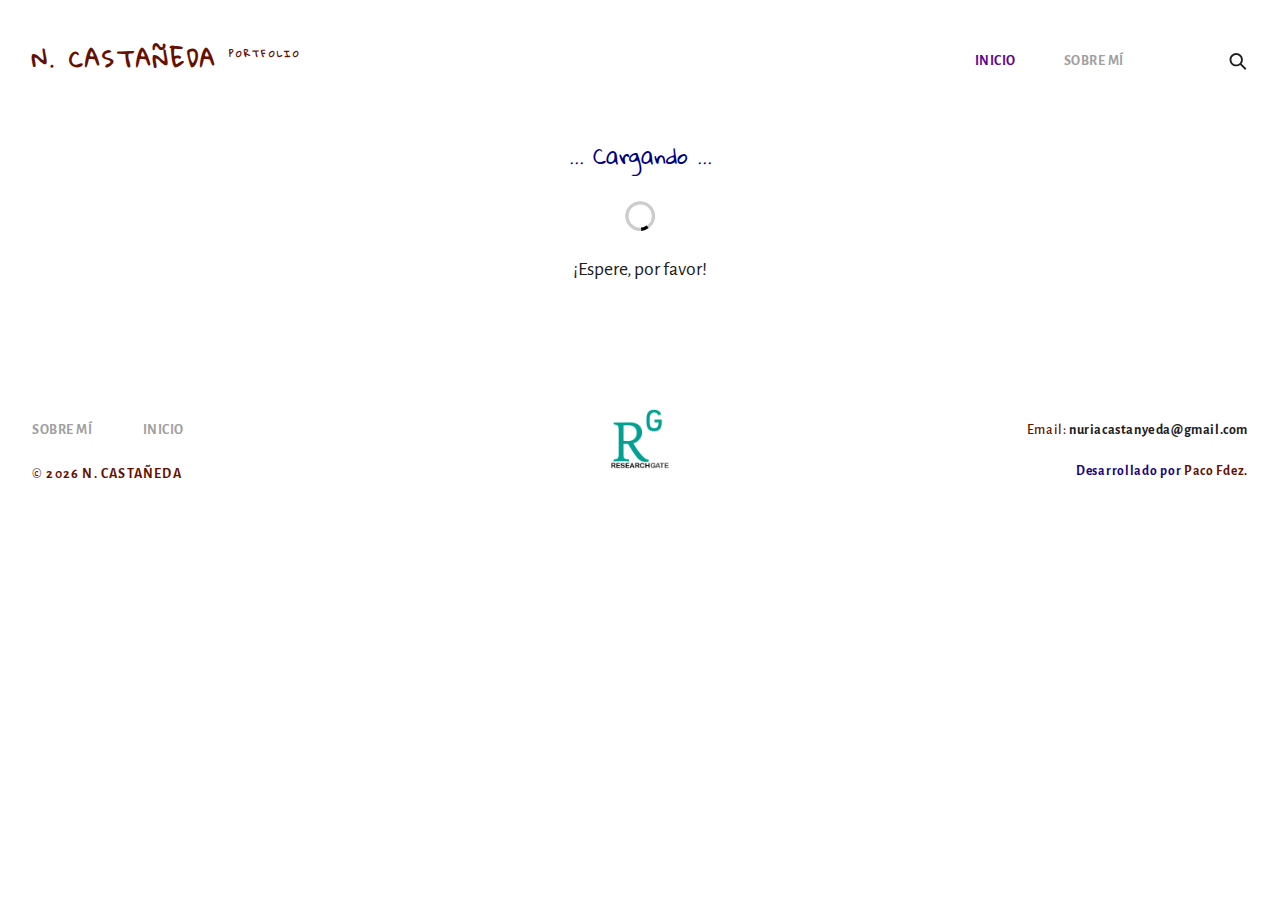
==== docs/index.html @ b58500da "pagina preparada en carpeta docs" ====
<!doctype html><html lang="es"><head><meta charset="utf-8"><meta http-equiv="X-UA-Compatible" content="IE=edge"><meta name="viewport" content="width=device-width,initial-scale=1"><meta name="author" content="Paco Fernández de la Peña, paco.fdez74@gmail.com"><meta name="description" content="nuria castañeda, doctora prehistoria, prehistoriadora, análisis lítica, tecnología lítica, dibujantes arqueología, dibujo arqueológico, neolítico madrid, casa montero"><title>Nuria Castañeda Web - Doctora en Prehistoria</title><link rel="icon" type="image/x-icon" href="favicon.ico"><link rel="apple-touch-icon" href="img/apple-touch-icon.png"><link rel="stylesheet" href="assets/css/aurora-pack.css"><link rel="stylesheet" href="assets/css/aurora-theme-base.css"><link rel="stylesheet" href="assets/css/urku.css"><link href="https://fonts.googleapis.com/css?family=Alegreya+Sans:400,700" rel="stylesheet"><link href="https://fonts.googleapis.com/css?family=Gloria+Hallelujah" rel="stylesheet"><link href="styles.ae8aa6e7b7f3c32941bb.bundle.css" rel="stylesheet"/></head><body><app-root></app-root><!-- SCRIPTS --><script src="assets/js/svg4everybody.min.js"></script><script>svg4everybody();</script><script type="text/javascript" src="inline.cb1d2257ae8203c7b799.bundle.js"></script><script type="text/javascript" src="polyfills.0963b44a58b5526cfab7.bundle.js"></script><script type="text/javascript" src="vendor.321f717f8905969663e2.bundle.js"></script><script type="text/javascript" src="main.1e211753bd9188b9816d.bundle.js"></script></body></html>
---- docs/assets/css/aurora-pack.css ----
.ae-container:before,
.ae-container-fluid:before,
.ae-container:after,
.ae-container-fluid:after {
  content: " ";
  display: table;
}

.ae-container:after,
.ae-container-fluid:after {
  clear: both;
}

html {
  box-sizing: border-box;
}

*,
*:before,
*:after {
  box-sizing: inherit;
}

.ae-container {
  margin-right: auto;
  margin-left: auto;
  padding-left: .25rem;
  padding-right: .25rem;
}
@media (min-width: 40em) {
  .ae-container {
    max-width: 40rem;
  }
}
@media (min-width: 52em) {
  .ae-container {
    max-width: 48.75rem;
  }
}
@media (min-width: 64em) {
  .ae-container {
    max-width: 62rem;
  }
}
@media (min-width: 75em) {
  .ae-container {
    max-width: 72.25rem;
  }
}

.ae-container-fluid {
  margin-right: auto;
  margin-left: auto;
}
@media (min-width: 40em) {
  .ae-container-fluid {
    max-width: 88.88889em;
    width: 95vw;
  }
  .ae-container-fluid--inner {
    max-width: 68.88889em;
    width: 82vw;
  }
}
.ae-container-fluid--full {
  max-width: 100%;
  padding-left: 0;
  padding-right: 0;
  width: 100%;
}
@media (max-width: 63.99em) {
  .ae-container-fluid {
    padding-left: .25rem;
    padding-right: .25rem;
  }
}

.ae-grid {
  display: -webkit-box;
  display: -webkit-flex;
  display: -ms-flexbox;
  display:         flex;
  -webkit-flex-wrap: wrap;
      -ms-flex-wrap: wrap;
          flex-wrap: wrap;
  margin-left: -.25rem;
  margin-right: -.25rem;
}

.ae-grid--alt {
  display: -webkit-box;
  display: -webkit-flex;
  display: -ms-flexbox;
  display:         flex;
  -webkit-flex-wrap: wrap;
      -ms-flex-wrap: wrap;
          flex-wrap: wrap;
  margin-left: -.63832%;
  margin-right: -.63832%;
}
@media (min-width: 40em) {
  .ae-grid--alt1 {
    display: -webkit-box;
    display: -webkit-flex;
    display: -ms-flexbox;
    display:         flex;
    -webkit-flex-wrap: wrap;
        -ms-flex-wrap: wrap;
            flex-wrap: wrap;
    margin-left: -7.65989%;
    margin-right: -7.65989%;
  }
  .ae-grid--alt2 {
    display: -webkit-box;
    display: -webkit-flex;
    display: -ms-flexbox;
    display:         flex;
    -webkit-flex-wrap: wrap;
        -ms-flex-wrap: wrap;
            flex-wrap: wrap;
    margin-left: -3.82995%;
    margin-right: -3.82995%;
  }
  .ae-grid--alt3 {
    display: -webkit-box;
    display: -webkit-flex;
    display: -ms-flexbox;
    display:         flex;
    -webkit-flex-wrap: wrap;
        -ms-flex-wrap: wrap;
            flex-wrap: wrap;
    margin-left: -2.5533%;
    margin-right: -2.5533%;
  }
  .ae-grid--alt4 {
    display: -webkit-box;
    display: -webkit-flex;
    display: -ms-flexbox;
    display:         flex;
    -webkit-flex-wrap: wrap;
        -ms-flex-wrap: wrap;
            flex-wrap: wrap;
    margin-left: -1.91497%;
    margin-right: -1.91497%;
  }
  .ae-grid--alt5 {
    display: -webkit-box;
    display: -webkit-flex;
    display: -ms-flexbox;
    display:         flex;
    -webkit-flex-wrap: wrap;
        -ms-flex-wrap: wrap;
            flex-wrap: wrap;
    margin-left: -1.53198%;
    margin-right: -1.53198%;
  }
  .ae-grid--alt6 {
    display: -webkit-box;
    display: -webkit-flex;
    display: -ms-flexbox;
    display:         flex;
    -webkit-flex-wrap: wrap;
        -ms-flex-wrap: wrap;
            flex-wrap: wrap;
    margin-left: -1.27665%;
    margin-right: -1.27665%;
  }
  .ae-grid--alt7 {
    display: -webkit-box;
    display: -webkit-flex;
    display: -ms-flexbox;
    display:         flex;
    -webkit-flex-wrap: wrap;
        -ms-flex-wrap: wrap;
            flex-wrap: wrap;
    margin-left: -1.09427%;
    margin-right: -1.09427%;
  }
  .ae-grid--alt8 {
    display: -webkit-box;
    display: -webkit-flex;
    display: -ms-flexbox;
    display:         flex;
    -webkit-flex-wrap: wrap;
        -ms-flex-wrap: wrap;
            flex-wrap: wrap;
    margin-left: -.95749%;
    margin-right: -.95749%;
  }
  .ae-grid--alt9 {
    display: -webkit-box;
    display: -webkit-flex;
    display: -ms-flexbox;
    display:         flex;
    -webkit-flex-wrap: wrap;
        -ms-flex-wrap: wrap;
            flex-wrap: wrap;
    margin-left: -.8511%;
    margin-right: -.8511%;
  }
  .ae-grid--alt10 {
    display: -webkit-box;
    display: -webkit-flex;
    display: -ms-flexbox;
    display:         flex;
    -webkit-flex-wrap: wrap;
        -ms-flex-wrap: wrap;
            flex-wrap: wrap;
    margin-left: -.76599%;
    margin-right: -.76599%;
  }
}

.ae-grid__item--alt {
  -webkit-box-flex: 0;
  -webkit-flex: 0 0 100%;
      -ms-flex: 0 0 100%;
          flex: 0 0 100%;
  min-height: 1px;
  padding-left: .63832%;
  padding-right: .63832%;
  position: relative;
}
@media (min-width: 40em) {
  .ae-grid__item--alt1 {
    -webkit-box-flex: 0;
    -webkit-flex: 0 0 100%;
        -ms-flex: 0 0 100%;
            flex: 0 0 100%;
    min-height: 1px;
    padding-left: 7.65989%;
    padding-right: 7.65989%;
    position: relative;
  }
  .ae-grid__item--alt2 {
    -webkit-box-flex: 0;
    -webkit-flex: 0 0 100%;
        -ms-flex: 0 0 100%;
            flex: 0 0 100%;
    min-height: 1px;
    padding-left: 3.82995%;
    padding-right: 3.82995%;
    position: relative;
  }
  .ae-grid__item--alt3 {
    -webkit-box-flex: 0;
    -webkit-flex: 0 0 100%;
        -ms-flex: 0 0 100%;
            flex: 0 0 100%;
    min-height: 1px;
    padding-left: 2.5533%;
    padding-right: 2.5533%;
    position: relative;
  }
  .ae-grid__item--alt4 {
    -webkit-box-flex: 0;
    -webkit-flex: 0 0 100%;
        -ms-flex: 0 0 100%;
            flex: 0 0 100%;
    min-height: 1px;
    padding-left: 1.91497%;
    padding-right: 1.91497%;
    position: relative;
  }
  .ae-grid__item--alt5 {
    -webkit-box-flex: 0;
    -webkit-flex: 0 0 100%;
        -ms-flex: 0 0 100%;
            flex: 0 0 100%;
    min-height: 1px;
    padding-left: 1.53198%;
    padding-right: 1.53198%;
    position: relative;
  }
  .ae-grid__item--alt6 {
    -webkit-box-flex: 0;
    -webkit-flex: 0 0 100%;
        -ms-flex: 0 0 100%;
            flex: 0 0 100%;
    min-height: 1px;
    padding-left: 1.27665%;
    padding-right: 1.27665%;
    position: relative;
  }
  .ae-grid__item--alt7 {
    -webkit-box-flex: 0;
    -webkit-flex: 0 0 100%;
        -ms-flex: 0 0 100%;
            flex: 0 0 100%;
    min-height: 1px;
    padding-left: 1.09427%;
    padding-right: 1.09427%;
    position: relative;
  }
  .ae-grid__item--alt8 {
    -webkit-box-flex: 0;
    -webkit-flex: 0 0 100%;
        -ms-flex: 0 0 100%;
            flex: 0 0 100%;
    min-height: 1px;
    padding-left: .95749%;
    padding-right: .95749%;
    position: relative;
  }
  .ae-grid__item--alt9 {
    -webkit-box-flex: 0;
    -webkit-flex: 0 0 100%;
        -ms-flex: 0 0 100%;
            flex: 0 0 100%;
    min-height: 1px;
    padding-left: .8511%;
    padding-right: .8511%;
    position: relative;
  }
  .ae-grid__item--alt10 {
    -webkit-box-flex: 0;
    -webkit-flex: 0 0 100%;
        -ms-flex: 0 0 100%;
            flex: 0 0 100%;
    min-height: 1px;
    padding-left: .76599%;
    padding-right: .76599%;
    position: relative;
  }
}

.ae-grid__item {
  -webkit-box-flex: 0;
  -webkit-flex: 0 0 100%;
      -ms-flex: 0 0 100%;
          flex: 0 0 100%;
  min-height: 1px;
  padding-left: .25rem;
  padding-right: .25rem;
  position: relative;
  max-width: 100%;
}

.item-xs--auto {
  -webkit-box-flex: 1;
  -webkit-flex: 1;
      -ms-flex: 1;
          flex: 1;
}

.item-xs-1 {
  -webkit-box-flex: 0;
  -webkit-flex: 0 0 8.33333%;
      -ms-flex: 0 0 8.33333%;
          flex: 0 0 8.33333%;
  max-width: 8.33333%;
}

.item-xs-2 {
  -webkit-box-flex: 0;
  -webkit-flex: 0 0 16.66667%;
      -ms-flex: 0 0 16.66667%;
          flex: 0 0 16.66667%;
  max-width: 16.66667%;
}

.item-xs-3 {
  -webkit-box-flex: 0;
  -webkit-flex: 0 0 25%;
      -ms-flex: 0 0 25%;
          flex: 0 0 25%;
  max-width: 25%;
}

.item-xs-4 {
  -webkit-box-flex: 0;
  -webkit-flex: 0 0 33.33333%;
      -ms-flex: 0 0 33.33333%;
          flex: 0 0 33.33333%;
  max-width: 33.33333%;
}

.item-xs-5 {
  -webkit-box-flex: 0;
  -webkit-flex: 0 0 41.66667%;
      -ms-flex: 0 0 41.66667%;
          flex: 0 0 41.66667%;
  max-width: 41.66667%;
}

.item-xs-6 {
  -webkit-box-flex: 0;
  -webkit-flex: 0 0 50%;
      -ms-flex: 0 0 50%;
          flex: 0 0 50%;
  max-width: 50%;
}

.item-xs-7 {
  -webkit-box-flex: 0;
  -webkit-flex: 0 0 58.33333%;
      -ms-flex: 0 0 58.33333%;
          flex: 0 0 58.33333%;
  max-width: 58.33333%;
}

.item-xs-8 {
  -webkit-box-flex: 0;
  -webkit-flex: 0 0 66.66667%;
      -ms-flex: 0 0 66.66667%;
          flex: 0 0 66.66667%;
  max-width: 66.66667%;
}

.item-xs-9 {
  -webkit-box-flex: 0;
  -webkit-flex: 0 0 75%;
      -ms-flex: 0 0 75%;
          flex: 0 0 75%;
  max-width: 75%;
}

.item-xs-10 {
  -webkit-box-flex: 0;
  -webkit-flex: 0 0 83.33333%;
      -ms-flex: 0 0 83.33333%;
          flex: 0 0 83.33333%;
  max-width: 83.33333%;
}

.item-xs-11 {
  -webkit-box-flex: 0;
  -webkit-flex: 0 0 91.66667%;
      -ms-flex: 0 0 91.66667%;
          flex: 0 0 91.66667%;
  max-width: 91.66667%;
}

.item-xs-12 {
  -webkit-box-flex: 0;
  -webkit-flex: 0 0 100%;
      -ms-flex: 0 0 100%;
          flex: 0 0 100%;
  max-width: 100%;
}

.item-xs--pull-0 {
  left: auto;
  right: auto;
}

.item-xs--pull-1 {
  left: auto;
  right: 8.33333%;
}

.item-xs--pull-2 {
  left: auto;
  right: 16.66667%;
}

.item-xs--pull-3 {
  left: auto;
  right: 25%;
}

.item-xs--pull-4 {
  left: auto;
  right: 33.33333%;
}

.item-xs--pull-5 {
  left: auto;
  right: 41.66667%;
}

.item-xs--pull-6 {
  left: auto;
  right: 50%;
}

.item-xs--pull-7 {
  left: auto;
  right: 58.33333%;
}

.item-xs--pull-8 {
  left: auto;
  right: 66.66667%;
}

.item-xs--pull-9 {
  left: auto;
  right: 75%;
}

.item-xs--pull-10 {
  left: auto;
  right: 83.33333%;
}

.item-xs--pull-11 {
  left: auto;
  right: 91.66667%;
}

.item-xs--pull-12 {
  left: auto;
  right: 100%;
}

.item-xs--push-0 {
  left: auto;
  right: auto;
}

.item-xs--push-1 {
  left: 8.33333%;
  right: auto;
}

.item-xs--push-2 {
  left: 16.66667%;
  right: auto;
}

.item-xs--push-3 {
  left: 25%;
  right: auto;
}

.item-xs--push-4 {
  left: 33.33333%;
  right: auto;
}

.item-xs--push-5 {
  left: 41.66667%;
  right: auto;
}

.item-xs--push-6 {
  left: 50%;
  right: auto;
}

.item-xs--push-7 {
  left: 58.33333%;
  right: auto;
}

.item-xs--push-8 {
  left: 66.66667%;
  right: auto;
}

.item-xs--push-9 {
  left: 75%;
  right: auto;
}

.item-xs--push-10 {
  left: 83.33333%;
  right: auto;
}

.item-xs--push-11 {
  left: 91.66667%;
  right: auto;
}

.item-xs--push-12 {
  left: 100%;
  right: auto;
}

.item-xs--offset-0 {
  margin-left: 0;
}

.item-xs--offset-1 {
  margin-left: 8.33333%;
}

.item-xs--offset-2 {
  margin-left: 16.66667%;
}

.item-xs--offset-3 {
  margin-left: 25%;
}

.item-xs--offset-4 {
  margin-left: 33.33333%;
}

.item-xs--offset-5 {
  margin-left: 41.66667%;
}

.item-xs--offset-6 {
  margin-left: 50%;
}

.item-xs--offset-7 {
  margin-left: 58.33333%;
}

.item-xs--offset-8 {
  margin-left: 66.66667%;
}

.item-xs--offset-9 {
  margin-left: 75%;
}

.item-xs--offset-10 {
  margin-left: 83.33333%;
}

.item-xs--offset-11 {
  margin-left: 91.66667%;
}

.item-xs--offset-12 {
  margin-left: 100%;
}

.item-xs--top {
  -webkit-align-self: flex-start;
  -ms-flex-item-align: start;
          align-self: flex-start;
}

.item-xs--center {
  -webkit-align-self: center;
  -ms-flex-item-align: center;
          align-self: center;
}

.item-xs--bottom {
  -webkit-align-self: flex-end;
  -ms-flex-item-align: end;
          align-self: flex-end;
}

.items-xs--top {
  -webkit-box-align: start;
  -webkit-align-items: flex-start;
  -ms-flex-align: start;
          align-items: flex-start;
}

.items-xs--center {
  -webkit-box-align: center;
  -webkit-align-items: center;
  -ms-flex-align: center;
          align-items: center;
}

.items-xs--bottom {
  -webkit-box-align: end;
  -webkit-align-items: flex-end;
  -ms-flex-align: end;
          align-items: flex-end;
}

.item-xs--start {
  -webkit-box-ordinal-group: 0;
  -webkit-order: -1;
  -ms-flex-order: -1;
          order: -1;
}

.item-xs--end {
  -webkit-box-ordinal-group: 14;
  -webkit-order: 13;
  -ms-flex-order: 13;
          order: 13;
}

.item-xs--order-1 {
  -webkit-box-ordinal-group: 2;
  -webkit-order: 1;
  -ms-flex-order: 1;
          order: 1;
}

.item-xs--order-2 {
  -webkit-box-ordinal-group: 3;
  -webkit-order: 2;
  -ms-flex-order: 2;
          order: 2;
}

.item-xs--order-3 {
  -webkit-box-ordinal-group: 4;
  -webkit-order: 3;
  -ms-flex-order: 3;
          order: 3;
}

.item-xs--order-4 {
  -webkit-box-ordinal-group: 5;
  -webkit-order: 4;
  -ms-flex-order: 4;
          order: 4;
}

.item-xs--order-5 {
  -webkit-box-ordinal-group: 6;
  -webkit-order: 5;
  -ms-flex-order: 5;
          order: 5;
}

.item-xs--order-6 {
  -webkit-box-ordinal-group: 7;
  -webkit-order: 6;
  -ms-flex-order: 6;
          order: 6;
}

.item-xs--order-7 {
  -webkit-box-ordinal-group: 8;
  -webkit-order: 7;
  -ms-flex-order: 7;
          order: 7;
}

.item-xs--order-8 {
  -webkit-box-ordinal-group: 9;
  -webkit-order: 8;
  -ms-flex-order: 8;
          order: 8;
}

.item-xs--order-9 {
  -webkit-box-ordinal-group: 10;
  -webkit-order: 9;
  -ms-flex-order: 9;
          order: 9;
}

.item-xs--order-10 {
  -webkit-box-ordinal-group: 11;
  -webkit-order: 10;
  -ms-flex-order: 10;
          order: 10;
}

.item-xs--order-11 {
  -webkit-box-ordinal-group: 12;
  -webkit-order: 11;
  -ms-flex-order: 11;
          order: 11;
}

.item-xs--order-12 {
  -webkit-box-ordinal-group: 13;
  -webkit-order: 12;
  -ms-flex-order: 12;
          order: 12;
}

@media (min-width: 40em) {
  .item-sm--auto {
    -webkit-box-flex: 1;
    -webkit-flex: 1;
        -ms-flex: 1;
            flex: 1;
  }
  .item-sm-1 {
    -webkit-box-flex: 0;
    -webkit-flex: 0 0 8.33333%;
        -ms-flex: 0 0 8.33333%;
            flex: 0 0 8.33333%;
    max-width: 8.33333%;
  }
  .item-sm-2 {
    -webkit-box-flex: 0;
    -webkit-flex: 0 0 16.66667%;
        -ms-flex: 0 0 16.66667%;
            flex: 0 0 16.66667%;
    max-width: 16.66667%;
  }
  .item-sm-3 {
    -webkit-box-flex: 0;
    -webkit-flex: 0 0 25%;
        -ms-flex: 0 0 25%;
            flex: 0 0 25%;
    max-width: 25%;
  }
  .item-sm-4 {
    -webkit-box-flex: 0;
    -webkit-flex: 0 0 33.33333%;
        -ms-flex: 0 0 33.33333%;
            flex: 0 0 33.33333%;
    max-width: 33.33333%;
  }
  .item-sm-5 {
    -webkit-box-flex: 0;
    -webkit-flex: 0 0 41.66667%;
        -ms-flex: 0 0 41.66667%;
            flex: 0 0 41.66667%;
    max-width: 41.66667%;
  }
  .item-sm-6 {
    -webkit-box-flex: 0;
    -webkit-flex: 0 0 50%;
        -ms-flex: 0 0 50%;
            flex: 0 0 50%;
    max-width: 50%;
  }
  .item-sm-7 {
    -webkit-box-flex: 0;
    -webkit-flex: 0 0 58.33333%;
        -ms-flex: 0 0 58.33333%;
            flex: 0 0 58.33333%;
    max-width: 58.33333%;
  }
  .item-sm-8 {
    -webkit-box-flex: 0;
    -webkit-flex: 0 0 66.66667%;
        -ms-flex: 0 0 66.66667%;
            flex: 0 0 66.66667%;
    max-width: 66.66667%;
  }
  .item-sm-9 {
    -webkit-box-flex: 0;
    -webkit-flex: 0 0 75%;
        -ms-flex: 0 0 75%;
            flex: 0 0 75%;
    max-width: 75%;
  }
  .item-sm-10 {
    -webkit-box-flex: 0;
    -webkit-flex: 0 0 83.33333%;
        -ms-flex: 0 0 83.33333%;
            flex: 0 0 83.33333%;
    max-width: 83.33333%;
  }
  .item-sm-11 {
    -webkit-box-flex: 0;
    -webkit-flex: 0 0 91.66667%;
        -ms-flex: 0 0 91.66667%;
            flex: 0 0 91.66667%;
    max-width: 91.66667%;
  }
  .item-sm-12 {
    -webkit-box-flex: 0;
    -webkit-flex: 0 0 100%;
        -ms-flex: 0 0 100%;
            flex: 0 0 100%;
    max-width: 100%;
  }
  .item-sm--pull-0 {
    left: auto;
    right: auto;
  }
  .item-sm--pull-1 {
    left: auto;
    right: 8.33333%;
  }
  .item-sm--pull-2 {
    left: auto;
    right: 16.66667%;
  }
  .item-sm--pull-3 {
    left: auto;
    right: 25%;
  }
  .item-sm--pull-4 {
    left: auto;
    right: 33.33333%;
  }
  .item-sm--pull-5 {
    left: auto;
    right: 41.66667%;
  }
  .item-sm--pull-6 {
    left: auto;
    right: 50%;
  }
  .item-sm--pull-7 {
    left: auto;
    right: 58.33333%;
  }
  .item-sm--pull-8 {
    left: auto;
    right: 66.66667%;
  }
  .item-sm--pull-9 {
    left: auto;
    right: 75%;
  }
  .item-sm--pull-10 {
    left: auto;
    right: 83.33333%;
  }
  .item-sm--pull-11 {
    left: auto;
    right: 91.66667%;
  }
  .item-sm--pull-12 {
    left: auto;
    right: 100%;
  }
  .item-sm--push-0 {
    left: auto;
    right: auto;
  }
  .item-sm--push-1 {
    left: 8.33333%;
    right: auto;
  }
  .item-sm--push-2 {
    left: 16.66667%;
    right: auto;
  }
  .item-sm--push-3 {
    left: 25%;
    right: auto;
  }
  .item-sm--push-4 {
    left: 33.33333%;
    right: auto;
  }
  .item-sm--push-5 {
    left: 41.66667%;
    right: auto;
  }
  .item-sm--push-6 {
    left: 50%;
    right: auto;
  }
  .item-sm--push-7 {
    left: 58.33333%;
    right: auto;
  }
  .item-sm--push-8 {
    left: 66.66667%;
    right: auto;
  }
  .item-sm--push-9 {
    left: 75%;
    right: auto;
  }
  .item-sm--push-10 {
    left: 83.33333%;
    right: auto;
  }
  .item-sm--push-11 {
    left: 91.66667%;
    right: auto;
  }
  .item-sm--push-12 {
    left: 100%;
    right: auto;
  }
  .item-sm--offset-0 {
    margin-left: 0;
  }
  .item-sm--offset-1 {
    margin-left: 8.33333%;
  }
  .item-sm--offset-2 {
    margin-left: 16.66667%;
  }
  .item-sm--offset-3 {
    margin-left: 25%;
  }
  .item-sm--offset-4 {
    margin-left: 33.33333%;
  }
  .item-sm--offset-5 {
    margin-left: 41.66667%;
  }
  .item-sm--offset-6 {
    margin-left: 50%;
  }
  .item-sm--offset-7 {
    margin-left: 58.33333%;
  }
  .item-sm--offset-8 {
    margin-left: 66.66667%;
  }
  .item-sm--offset-9 {
    margin-left: 75%;
  }
  .item-sm--offset-10 {
    margin-left: 83.33333%;
  }
  .item-sm--offset-11 {
    margin-left: 91.66667%;
  }
  .item-sm--offset-12 {
    margin-left: 100%;
  }
  .item-sm--top {
    -webkit-align-self: flex-start;
    -ms-flex-item-align: start;
            align-self: flex-start;
  }
  .item-sm--center {
    -webkit-align-self: center;
    -ms-flex-item-align: center;
            align-self: center;
  }
  .item-sm--bottom {
    -webkit-align-self: flex-end;
    -ms-flex-item-align: end;
            align-self: flex-end;
  }
  .items-sm--top {
    -webkit-box-align: start;
    -webkit-align-items: flex-start;
    -ms-flex-align: start;
            align-items: flex-start;
  }
  .items-sm--center {
    -webkit-box-align: center;
    -webkit-align-items: center;
    -ms-flex-align: center;
            align-items: center;
  }
  .items-sm--bottom {
    -webkit-box-align: end;
    -webkit-align-items: flex-end;
    -ms-flex-align: end;
            align-items: flex-end;
  }
  .item-sm--start {
    -webkit-box-ordinal-group: 0;
    -webkit-order: -1;
    -ms-flex-order: -1;
            order: -1;
  }
  .item-sm--end {
    -webkit-box-ordinal-group: 14;
    -webkit-order: 13;
    -ms-flex-order: 13;
            order: 13;
  }
  .item-sm--order-1 {
    -webkit-box-ordinal-group: 2;
    -webkit-order: 1;
    -ms-flex-order: 1;
            order: 1;
  }
  .item-sm--order-2 {
    -webkit-box-ordinal-group: 3;
    -webkit-order: 2;
    -ms-flex-order: 2;
            order: 2;
  }
  .item-sm--order-3 {
    -webkit-box-ordinal-group: 4;
    -webkit-order: 3;
    -ms-flex-order: 3;
            order: 3;
  }
  .item-sm--order-4 {
    -webkit-box-ordinal-group: 5;
    -webkit-order: 4;
    -ms-flex-order: 4;
            order: 4;
  }
  .item-sm--order-5 {
    -webkit-box-ordinal-group: 6;
    -webkit-order: 5;
    -ms-flex-order: 5;
            order: 5;
  }
  .item-sm--order-6 {
    -webkit-box-ordinal-group: 7;
    -webkit-order: 6;
    -ms-flex-order: 6;
            order: 6;
  }
  .item-sm--order-7 {
    -webkit-box-ordinal-group: 8;
    -webkit-order: 7;
    -ms-flex-order: 7;
            order: 7;
  }
  .item-sm--order-8 {
    -webkit-box-ordinal-group: 9;
    -webkit-order: 8;
    -ms-flex-order: 8;
            order: 8;
  }
  .item-sm--order-9 {
    -webkit-box-ordinal-group: 10;
    -webkit-order: 9;
    -ms-flex-order: 9;
            order: 9;
  }
  .item-sm--order-10 {
    -webkit-box-ordinal-group: 11;
    -webkit-order: 10;
    -ms-flex-order: 10;
            order: 10;
  }
  .item-sm--order-11 {
    -webkit-box-ordinal-group: 12;
    -webkit-order: 11;
    -ms-flex-order: 11;
            order: 11;
  }
  .item-sm--order-12 {
    -webkit-box-ordinal-group: 13;
    -webkit-order: 12;
    -ms-flex-order: 12;
            order: 12;
  }
}

@media (min-width: 52em) {
  .item-md--auto {
    -webkit-box-flex: 1;
    -webkit-flex: 1;
        -ms-flex: 1;
            flex: 1;
  }
  .item-md-1 {
    -webkit-box-flex: 0;
    -webkit-flex: 0 0 8.33333%;
        -ms-flex: 0 0 8.33333%;
            flex: 0 0 8.33333%;
    max-width: 8.33333%;
  }
  .item-md-2 {
    -webkit-box-flex: 0;
    -webkit-flex: 0 0 16.66667%;
        -ms-flex: 0 0 16.66667%;
            flex: 0 0 16.66667%;
    max-width: 16.66667%;
  }
  .item-md-3 {
    -webkit-box-flex: 0;
    -webkit-flex: 0 0 25%;
        -ms-flex: 0 0 25%;
            flex: 0 0 25%;
    max-width: 25%;
  }
  .item-md-4 {
    -webkit-box-flex: 0;
    -webkit-flex: 0 0 33.33333%;
        -ms-flex: 0 0 33.33333%;
            flex: 0 0 33.33333%;
    max-width: 33.33333%;
  }
  .item-md-5 {
    -webkit-box-flex: 0;
    -webkit-flex: 0 0 41.66667%;
        -ms-flex: 0 0 41.66667%;
            flex: 0 0 41.66667%;
    max-width: 41.66667%;
  }
  .item-md-6 {
    -webkit-box-flex: 0;
    -webkit-flex: 0 0 50%;
        -ms-flex: 0 0 50%;
            flex: 0 0 50%;
    max-width: 50%;
  }
  .item-md-7 {
    -webkit-box-flex: 0;
    -webkit-flex: 0 0 58.33333%;
        -ms-flex: 0 0 58.33333%;
            flex: 0 0 58.33333%;
    max-width: 58.33333%;
  }
  .item-md-8 {
    -webkit-box-flex: 0;
    -webkit-flex: 0 0 66.66667%;
        -ms-flex: 0 0 66.66667%;
            flex: 0 0 66.66667%;
    max-width: 66.66667%;
  }
  .item-md-9 {
    -webkit-box-flex: 0;
    -webkit-flex: 0 0 75%;
        -ms-flex: 0 0 75%;
            flex: 0 0 75%;
    max-width: 75%;
  }
  .item-md-10 {
    -webkit-box-flex: 0;
    -webkit-flex: 0 0 83.33333%;
        -ms-flex: 0 0 83.33333%;
            flex: 0 0 83.33333%;
    max-width: 83.33333%;
  }
  .item-md-11 {
    -webkit-box-flex: 0;
    -webkit-flex: 0 0 91.66667%;
        -ms-flex: 0 0 91.66667%;
            flex: 0 0 91.66667%;
    max-width: 91.66667%;
  }
  .item-md-12 {
    -webkit-box-flex: 0;
    -webkit-flex: 0 0 100%;
        -ms-flex: 0 0 100%;
            flex: 0 0 100%;
    max-width: 100%;
  }
  .item-md--pull-0 {
    left: auto;
    right: auto;
  }
  .item-md--pull-1 {
    left: auto;
    right: 8.33333%;
  }
  .item-md--pull-2 {
    left: auto;
    right: 16.66667%;
  }
  .item-md--pull-3 {
    left: auto;
    right: 25%;
  }
  .item-md--pull-4 {
    left: auto;
    right: 33.33333%;
  }
  .item-md--pull-5 {
    left: auto;
    right: 41.66667%;
  }
  .item-md--pull-6 {
    left: auto;
    right: 50%;
  }
  .item-md--pull-7 {
    left: auto;
    right: 58.33333%;
  }
  .item-md--pull-8 {
    left: auto;
    right: 66.66667%;
  }
  .item-md--pull-9 {
    left: auto;
    right: 75%;
  }
  .item-md--pull-10 {
    left: auto;
    right: 83.33333%;
  }
  .item-md--pull-11 {
    left: auto;
    right: 91.66667%;
  }
  .item-md--pull-12 {
    left: auto;
    right: 100%;
  }
  .item-md--push-0 {
    left: auto;
    right: auto;
  }
  .item-md--push-1 {
    left: 8.33333%;
    right: auto;
  }
  .item-md--push-2 {
    left: 16.66667%;
    right: auto;
  }
  .item-md--push-3 {
    left: 25%;
    right: auto;
  }
  .item-md--push-4 {
    left: 33.33333%;
    right: auto;
  }
  .item-md--push-5 {
    left: 41.66667%;
    right: auto;
  }
  .item-md--push-6 {
    left: 50%;
    right: auto;
  }
  .item-md--push-7 {
    left: 58.33333%;
    right: auto;
  }
  .item-md--push-8 {
    left: 66.66667%;
    right: auto;
  }
  .item-md--push-9 {
    left: 75%;
    right: auto;
  }
  .item-md--push-10 {
    left: 83.33333%;
    right: auto;
  }
  .item-md--push-11 {
    left: 91.66667%;
    right: auto;
  }
  .item-md--push-12 {
    left: 100%;
    right: auto;
  }
  .item-md--offset-0 {
    margin-left: 0;
  }
  .item-md--offset-1 {
    margin-left: 8.33333%;
  }
  .item-md--offset-2 {
    margin-left: 16.66667%;
  }
  .item-md--offset-3 {
    margin-left: 25%;
  }
  .item-md--offset-4 {
    margin-left: 33.33333%;
  }
  .item-md--offset-5 {
    margin-left: 41.66667%;
  }
  .item-md--offset-6 {
    margin-left: 50%;
  }
  .item-md--offset-7 {
    margin-left: 58.33333%;
  }
  .item-md--offset-8 {
    margin-left: 66.66667%;
  }
  .item-md--offset-9 {
    margin-left: 75%;
  }
  .item-md--offset-10 {
    margin-left: 83.33333%;
  }
  .item-md--offset-11 {
    margin-left: 91.66667%;
  }
  .item-md--offset-12 {
    margin-left: 100%;
  }
  .item-md--top {
    -webkit-align-self: flex-start;
    -ms-flex-item-align: start;
            align-self: flex-start;
  }
  .item-md--center {
    -webkit-align-self: center;
    -ms-flex-item-align: center;
            align-self: center;
  }
  .item-md--bottom {
    -webkit-align-self: flex-end;
    -ms-flex-item-align: end;
            align-self: flex-end;
  }
  .items-md--top {
    -webkit-box-align: start;
    -webkit-align-items: flex-start;
    -ms-flex-align: start;
            align-items: flex-start;
  }
  .items-md--center {
    -webkit-box-align: center;
    -webkit-align-items: center;
    -ms-flex-align: center;
            align-items: center;
  }
  .items-md--bottom {
    -webkit-box-align: end;
    -webkit-align-items: flex-end;
    -ms-flex-align: end;
            align-items: flex-end;
  }
  .item-md--start {
    -webkit-box-ordinal-group: 0;
    -webkit-order: -1;
    -ms-flex-order: -1;
            order: -1;
  }
  .item-md--end {
    -webkit-box-ordinal-group: 14;
    -webkit-order: 13;
    -ms-flex-order: 13;
            order: 13;
  }
  .item-md--order-1 {
    -webkit-box-ordinal-group: 2;
    -webkit-order: 1;
    -ms-flex-order: 1;
            order: 1;
  }
  .item-md--order-2 {
    -webkit-box-ordinal-group: 3;
    -webkit-order: 2;
    -ms-flex-order: 2;
            order: 2;
  }
  .item-md--order-3 {
    -webkit-box-ordinal-group: 4;
    -webkit-order: 3;
    -ms-flex-order: 3;
            order: 3;
  }
  .item-md--order-4 {
    -webkit-box-ordinal-group: 5;
    -webkit-order: 4;
    -ms-flex-order: 4;
            order: 4;
  }
  .item-md--order-5 {
    -webkit-box-ordinal-group: 6;
    -webkit-order: 5;
    -ms-flex-order: 5;
            order: 5;
  }
  .item-md--order-6 {
    -webkit-box-ordinal-group: 7;
    -webkit-order: 6;
    -ms-flex-order: 6;
            order: 6;
  }
  .item-md--order-7 {
    -webkit-box-ordinal-group: 8;
    -webkit-order: 7;
    -ms-flex-order: 7;
            order: 7;
  }
  .item-md--order-8 {
    -webkit-box-ordinal-group: 9;
    -webkit-order: 8;
    -ms-flex-order: 8;
            order: 8;
  }
  .item-md--order-9 {
    -webkit-box-ordinal-group: 10;
    -webkit-order: 9;
    -ms-flex-order: 9;
            order: 9;
  }
  .item-md--order-10 {
    -webkit-box-ordinal-group: 11;
    -webkit-order: 10;
    -ms-flex-order: 10;
            order: 10;
  }
  .item-md--order-11 {
    -webkit-box-ordinal-group: 12;
    -webkit-order: 11;
    -ms-flex-order: 11;
            order: 11;
  }
  .item-md--order-12 {
    -webkit-box-ordinal-group: 13;
    -webkit-order: 12;
    -ms-flex-order: 12;
            order: 12;
  }
}

@media (min-width: 64em) {
  .item-lg--auto {
    -webkit-box-flex: 1;
    -webkit-flex: 1;
        -ms-flex: 1;
            flex: 1;
  }
  .item-lg-1 {
    -webkit-box-flex: 0;
    -webkit-flex: 0 0 8.33333%;
        -ms-flex: 0 0 8.33333%;
            flex: 0 0 8.33333%;
    max-width: 8.33333%;
  }
  .item-lg-2 {
    -webkit-box-flex: 0;
    -webkit-flex: 0 0 16.66667%;
        -ms-flex: 0 0 16.66667%;
            flex: 0 0 16.66667%;
    max-width: 16.66667%;
  }
  .item-lg-3 {
    -webkit-box-flex: 0;
    -webkit-flex: 0 0 25%;
        -ms-flex: 0 0 25%;
            flex: 0 0 25%;
    max-width: 25%;
  }
  .item-lg-4 {
    -webkit-box-flex: 0;
    -webkit-flex: 0 0 33.33333%;
        -ms-flex: 0 0 33.33333%;
            flex: 0 0 33.33333%;
    max-width: 33.33333%;
  }
  .item-lg-5 {
    -webkit-box-flex: 0;
    -webkit-flex: 0 0 41.66667%;
        -ms-flex: 0 0 41.66667%;
            flex: 0 0 41.66667%;
    max-width: 41.66667%;
  }
  .item-lg-6 {
    -webkit-box-flex: 0;
    -webkit-flex: 0 0 50%;
        -ms-flex: 0 0 50%;
            flex: 0 0 50%;
    max-width: 50%;
  }
  .item-lg-7 {
    -webkit-box-flex: 0;
    -webkit-flex: 0 0 58.33333%;
        -ms-flex: 0 0 58.33333%;
            flex: 0 0 58.33333%;
    max-width: 58.33333%;
  }
  .item-lg-8 {
    -webkit-box-flex: 0;
    -webkit-flex: 0 0 66.66667%;
        -ms-flex: 0 0 66.66667%;
            flex: 0 0 66.66667%;
    max-width: 66.66667%;
  }
  .item-lg-9 {
    -webkit-box-flex: 0;
    -webkit-flex: 0 0 75%;
        -ms-flex: 0 0 75%;
            flex: 0 0 75%;
    max-width: 75%;
  }
  .item-lg-10 {
    -webkit-box-flex: 0;
    -webkit-flex: 0 0 83.33333%;
        -ms-flex: 0 0 83.33333%;
            flex: 0 0 83.33333%;
    max-width: 83.33333%;
  }
  .item-lg-11 {
    -webkit-box-flex: 0;
    -webkit-flex: 0 0 91.66667%;
        -ms-flex: 0 0 91.66667%;
            flex: 0 0 91.66667%;
    max-width: 91.66667%;
  }
  .item-lg-12 {
    -webkit-box-flex: 0;
    -webkit-flex: 0 0 100%;
        -ms-flex: 0 0 100%;
            flex: 0 0 100%;
    max-width: 100%;
  }
  .item-lg--pull-0 {
    left: auto;
    right: auto;
  }
  .item-lg--pull-1 {
    left: auto;
    right: 8.33333%;
  }
  .item-lg--pull-2 {
    left: auto;
    right: 16.66667%;
  }
  .item-lg--pull-3 {
    left: auto;
    right: 25%;
  }
  .item-lg--pull-4 {
    left: auto;
    right: 33.33333%;
  }
  .item-lg--pull-5 {
    left: auto;
    right: 41.66667%;
  }
  .item-lg--pull-6 {
    left: auto;
    right: 50%;
  }
  .item-lg--pull-7 {
    left: auto;
    right: 58.33333%;
  }
  .item-lg--pull-8 {
    left: auto;
    right: 66.66667%;
  }
  .item-lg--pull-9 {
    left: auto;
    right: 75%;
  }
  .item-lg--pull-10 {
    left: auto;
    right: 83.33333%;
  }
  .item-lg--pull-11 {
    left: auto;
    right: 91.66667%;
  }
  .item-lg--pull-12 {
    left: auto;
    right: 100%;
  }
  .item-lg--push-0 {
    left: auto;
    right: auto;
  }
  .item-lg--push-1 {
    left: 8.33333%;
    right: auto;
  }
  .item-lg--push-2 {
    left: 16.66667%;
    right: auto;
  }
  .item-lg--push-3 {
    left: 25%;
    right: auto;
  }
  .item-lg--push-4 {
    left: 33.33333%;
    right: auto;
  }
  .item-lg--push-5 {
    left: 41.66667%;
    right: auto;
  }
  .item-lg--push-6 {
    left: 50%;
    right: auto;
  }
  .item-lg--push-7 {
    left: 58.33333%;
    right: auto;
  }
  .item-lg--push-8 {
    left: 66.66667%;
    right: auto;
  }
  .item-lg--push-9 {
    left: 75%;
    right: auto;
  }
  .item-lg--push-10 {
    left: 83.33333%;
    right: auto;
  }
  .item-lg--push-11 {
    left: 91.66667%;
    right: auto;
  }
  .item-lg--push-12 {
    left: 100%;
    right: auto;
  }
  .item-lg--offset-0 {
    margin-left: 0;
  }
  .item-lg--offset-1 {
    margin-left: 8.33333%;
  }
  .item-lg--offset-2 {
    margin-left: 16.66667%;
  }
  .item-lg--offset-3 {
    margin-left: 25%;
  }
  .item-lg--offset-4 {
    margin-left: 33.33333%;
  }
  .item-lg--offset-5 {
    margin-left: 41.66667%;
  }
  .item-lg--offset-6 {
    margin-left: 50%;
  }
  .item-lg--offset-7 {
    margin-left: 58.33333%;
  }
  .item-lg--offset-8 {
    margin-left: 66.66667%;
  }
  .item-lg--offset-9 {
    margin-left: 75%;
  }
  .item-lg--offset-10 {
    margin-left: 83.33333%;
  }
  .item-lg--offset-11 {
    margin-left: 91.66667%;
  }
  .item-lg--offset-12 {
    margin-left: 100%;
  }
  .item-lg--top {
    -webkit-align-self: flex-start;
    -ms-flex-item-align: start;
            align-self: flex-start;
  }
  .item-lg--center {
    -webkit-align-self: center;
    -ms-flex-item-align: center;
            align-self: center;
  }
  .item-lg--bottom {
    -webkit-align-self: flex-end;
    -ms-flex-item-align: end;
            align-self: flex-end;
  }
  .items-lg--top {
    -webkit-box-align: start;
    -webkit-align-items: flex-start;
    -ms-flex-align: start;
            align-items: flex-start;
  }
  .items-lg--center {
    -webkit-box-align: center;
    -webkit-align-items: center;
    -ms-flex-align: center;
            align-items: center;
  }
  .items-lg--bottom {
    -webkit-box-align: end;
    -webkit-align-items: flex-end;
    -ms-flex-align: end;
            align-items: flex-end;
  }
  .item-lg--start {
    -webkit-box-ordinal-group: 0;
    -webkit-order: -1;
    -ms-flex-order: -1;
            order: -1;
  }
  .item-lg--end {
    -webkit-box-ordinal-group: 14;
    -webkit-order: 13;
    -ms-flex-order: 13;
            order: 13;
  }
  .item-lg--order-1 {
    -webkit-box-ordinal-group: 2;
    -webkit-order: 1;
    -ms-flex-order: 1;
            order: 1;
  }
  .item-lg--order-2 {
    -webkit-box-ordinal-group: 3;
    -webkit-order: 2;
    -ms-flex-order: 2;
            order: 2;
  }
  .item-lg--order-3 {
    -webkit-box-ordinal-group: 4;
    -webkit-order: 3;
    -ms-flex-order: 3;
            order: 3;
  }
  .item-lg--order-4 {
    -webkit-box-ordinal-group: 5;
    -webkit-order: 4;
    -ms-flex-order: 4;
            order: 4;
  }
  .item-lg--order-5 {
    -webkit-box-ordinal-group: 6;
    -webkit-order: 5;
    -ms-flex-order: 5;
            order: 5;
  }
  .item-lg--order-6 {
    -webkit-box-ordinal-group: 7;
    -webkit-order: 6;
    -ms-flex-order: 6;
            order: 6;
  }
  .item-lg--order-7 {
    -webkit-box-ordinal-group: 8;
    -webkit-order: 7;
    -ms-flex-order: 7;
            order: 7;
  }
  .item-lg--order-8 {
    -webkit-box-ordinal-group: 9;
    -webkit-order: 8;
    -ms-flex-order: 8;
            order: 8;
  }
  .item-lg--order-9 {
    -webkit-box-ordinal-group: 10;
    -webkit-order: 9;
    -ms-flex-order: 9;
            order: 9;
  }
  .item-lg--order-10 {
    -webkit-box-ordinal-group: 11;
    -webkit-order: 10;
    -ms-flex-order: 10;
            order: 10;
  }
  .item-lg--order-11 {
    -webkit-box-ordinal-group: 12;
    -webkit-order: 11;
    -ms-flex-order: 11;
            order: 11;
  }
  .item-lg--order-12 {
    -webkit-box-ordinal-group: 13;
    -webkit-order: 12;
    -ms-flex-order: 12;
            order: 12;
  }
}

@media (min-width: 75em) {
  .item-xl--auto {
    -webkit-box-flex: 1;
    -webkit-flex: 1;
        -ms-flex: 1;
            flex: 1;
  }
  .item-xl-1 {
    -webkit-box-flex: 0;
    -webkit-flex: 0 0 8.33333%;
        -ms-flex: 0 0 8.33333%;
            flex: 0 0 8.33333%;
    max-width: 8.33333%;
  }
  .item-xl-2 {
    -webkit-box-flex: 0;
    -webkit-flex: 0 0 16.66667%;
        -ms-flex: 0 0 16.66667%;
            flex: 0 0 16.66667%;
    max-width: 16.66667%;
  }
  .item-xl-3 {
    -webkit-box-flex: 0;
    -webkit-flex: 0 0 25%;
        -ms-flex: 0 0 25%;
            flex: 0 0 25%;
    max-width: 25%;
  }
  .item-xl-4 {
    -webkit-box-flex: 0;
    -webkit-flex: 0 0 33.33333%;
        -ms-flex: 0 0 33.33333%;
            flex: 0 0 33.33333%;
    max-width: 33.33333%;
  }
  .item-xl-5 {
    -webkit-box-flex: 0;
    -webkit-flex: 0 0 41.66667%;
        -ms-flex: 0 0 41.66667%;
            flex: 0 0 41.66667%;
    max-width: 41.66667%;
  }
  .item-xl-6 {
    -webkit-box-flex: 0;
    -webkit-flex: 0 0 50%;
        -ms-flex: 0 0 50%;
            flex: 0 0 50%;
    max-width: 50%;
  }
  .item-xl-7 {
    -webkit-box-flex: 0;
    -webkit-flex: 0 0 58.33333%;
        -ms-flex: 0 0 58.33333%;
            flex: 0 0 58.33333%;
    max-width: 58.33333%;
  }
  .item-xl-8 {
    -webkit-box-flex: 0;
    -webkit-flex: 0 0 66.66667%;
        -ms-flex: 0 0 66.66667%;
            flex: 0 0 66.66667%;
    max-width: 66.66667%;
  }
  .item-xl-9 {
    -webkit-box-flex: 0;
    -webkit-flex: 0 0 75%;
        -ms-flex: 0 0 75%;
            flex: 0 0 75%;
    max-width: 75%;
  }
  .item-xl-10 {
    -webkit-box-flex: 0;
    -webkit-flex: 0 0 83.33333%;
        -ms-flex: 0 0 83.33333%;
            flex: 0 0 83.33333%;
    max-width: 83.33333%;
  }
  .item-xl-11 {
    -webkit-box-flex: 0;
    -webkit-flex: 0 0 91.66667%;
        -ms-flex: 0 0 91.66667%;
            flex: 0 0 91.66667%;
    max-width: 91.66667%;
  }
  .item-xl-12 {
    -webkit-box-flex: 0;
    -webkit-flex: 0 0 100%;
        -ms-flex: 0 0 100%;
            flex: 0 0 100%;
    max-width: 100%;
  }
  .item-xl--pull-0 {
    left: auto;
    right: auto;
  }
  .item-xl--pull-1 {
    left: auto;
    right: 8.33333%;
  }
  .item-xl--pull-2 {
    left: auto;
    right: 16.66667%;
  }
  .item-xl--pull-3 {
    left: auto;
    right: 25%;
  }
  .item-xl--pull-4 {
    left: auto;
    right: 33.33333%;
  }
  .item-xl--pull-5 {
    left: auto;
    right: 41.66667%;
  }
  .item-xl--pull-6 {
    left: auto;
    right: 50%;
  }
  .item-xl--pull-7 {
    left: auto;
    right: 58.33333%;
  }
  .item-xl--pull-8 {
    left: auto;
    right: 66.66667%;
  }
  .item-xl--pull-9 {
    left: auto;
    right: 75%;
  }
  .item-xl--pull-10 {
    left: auto;
    right: 83.33333%;
  }
  .item-xl--pull-11 {
    left: auto;
    right: 91.66667%;
  }
  .item-xl--pull-12 {
    left: auto;
    right: 100%;
  }
  .item-xl--push-0 {
    left: auto;
    right: auto;
  }
  .item-xl--push-1 {
    left: 8.33333%;
    right: auto;
  }
  .item-xl--push-2 {
    left: 16.66667%;
    right: auto;
  }
  .item-xl--push-3 {
    left: 25%;
    right: auto;
  }
  .item-xl--push-4 {
    left: 33.33333%;
    right: auto;
  }
  .item-xl--push-5 {
    left: 41.66667%;
    right: auto;
  }
  .item-xl--push-6 {
    left: 50%;
    right: auto;
  }
  .item-xl--push-7 {
    left: 58.33333%;
    right: auto;
  }
  .item-xl--push-8 {
    left: 66.66667%;
    right: auto;
  }
  .item-xl--push-9 {
    left: 75%;
    right: auto;
  }
  .item-xl--push-10 {
    left: 83.33333%;
    right: auto;
  }
  .item-xl--push-11 {
    left: 91.66667%;
    right: auto;
  }
  .item-xl--push-12 {
    left: 100%;
    right: auto;
  }
  .item-xl--offset-0 {
    margin-left: 0;
  }
  .item-xl--offset-1 {
    margin-left: 8.33333%;
  }
  .item-xl--offset-2 {
    margin-left: 16.66667%;
  }
  .item-xl--offset-3 {
    margin-left: 25%;
  }
  .item-xl--offset-4 {
    margin-left: 33.33333%;
  }
  .item-xl--offset-5 {
    margin-left: 41.66667%;
  }
  .item-xl--offset-6 {
    margin-left: 50%;
  }
  .item-xl--offset-7 {
    margin-left: 58.33333%;
  }
  .item-xl--offset-8 {
    margin-left: 66.66667%;
  }
  .item-xl--offset-9 {
    margin-left: 75%;
  }
  .item-xl--offset-10 {
    margin-left: 83.33333%;
  }
  .item-xl--offset-11 {
    margin-left: 91.66667%;
  }
  .item-xl--offset-12 {
    margin-left: 100%;
  }
  .item-xl--top {
    -webkit-align-self: flex-start;
    -ms-flex-item-align: start;
            align-self: flex-start;
  }
  .item-xl--center {
    -webkit-align-self: center;
    -ms-flex-item-align: center;
            align-self: center;
  }
  .item-xl--bottom {
    -webkit-align-self: flex-end;
    -ms-flex-item-align: end;
            align-self: flex-end;
  }
  .items-xl--top {
    -webkit-box-align: start;
    -webkit-align-items: flex-start;
    -ms-flex-align: start;
            align-items: flex-start;
  }
  .items-xl--center {
    -webkit-box-align: center;
    -webkit-align-items: center;
    -ms-flex-align: center;
            align-items: center;
  }
  .items-xl--bottom {
    -webkit-box-align: end;
    -webkit-align-items: flex-end;
    -ms-flex-align: end;
            align-items: flex-end;
  }
  .item-xl--start {
    -webkit-box-ordinal-group: 0;
    -webkit-order: -1;
    -ms-flex-order: -1;
            order: -1;
  }
  .item-xl--end {
    -webkit-box-ordinal-group: 14;
    -webkit-order: 13;
    -ms-flex-order: 13;
            order: 13;
  }
  .item-xl--order-1 {
    -webkit-box-ordinal-group: 2;
    -webkit-order: 1;
    -ms-flex-order: 1;
            order: 1;
  }
  .item-xl--order-2 {
    -webkit-box-ordinal-group: 3;
    -webkit-order: 2;
    -ms-flex-order: 2;
            order: 2;
  }
  .item-xl--order-3 {
    -webkit-box-ordinal-group: 4;
    -webkit-order: 3;
    -ms-flex-order: 3;
            order: 3;
  }
  .item-xl--order-4 {
    -webkit-box-ordinal-group: 5;
    -webkit-order: 4;
    -ms-flex-order: 4;
            order: 4;
  }
  .item-xl--order-5 {
    -webkit-box-ordinal-group: 6;
    -webkit-order: 5;
    -ms-flex-order: 5;
            order: 5;
  }
  .item-xl--order-6 {
    -webkit-box-ordinal-group: 7;
    -webkit-order: 6;
    -ms-flex-order: 6;
            order: 6;
  }
  .item-xl--order-7 {
    -webkit-box-ordinal-group: 8;
    -webkit-order: 7;
    -ms-flex-order: 7;
            order: 7;
  }
  .item-xl--order-8 {
    -webkit-box-ordinal-group: 9;
    -webkit-order: 8;
    -ms-flex-order: 8;
            order: 8;
  }
  .item-xl--order-9 {
    -webkit-box-ordinal-group: 10;
    -webkit-order: 9;
    -ms-flex-order: 9;
            order: 9;
  }
  .item-xl--order-10 {
    -webkit-box-ordinal-group: 11;
    -webkit-order: 10;
    -ms-flex-order: 10;
            order: 10;
  }
  .item-xl--order-11 {
    -webkit-box-ordinal-group: 12;
    -webkit-order: 11;
    -ms-flex-order: 11;
            order: 11;
  }
  .item-xl--order-12 {
    -webkit-box-ordinal-group: 13;
    -webkit-order: 12;
    -ms-flex-order: 12;
            order: 12;
  }
}

.ae-masonry {
  -webkit-column-gap: .5rem;
     -moz-column-gap: .5rem;
          column-gap: .5rem;
}

.ae-masonry__item {
  display: inline-block;
  margin: 0 0 .125rem;
  width: 100%;
}

.ae-masonry-xs-1 {
  -webkit-column-count: 1;
     -moz-column-count: 1;
          column-count: 1;
}

.ae-masonry-xs-2 {
  -webkit-column-count: 2;
     -moz-column-count: 2;
          column-count: 2;
}

.ae-masonry-xs-3 {
  -webkit-column-count: 3;
     -moz-column-count: 3;
          column-count: 3;
}

.ae-masonry-xs-4 {
  -webkit-column-count: 4;
     -moz-column-count: 4;
          column-count: 4;
}

.ae-masonry-xs-5 {
  -webkit-column-count: 5;
     -moz-column-count: 5;
          column-count: 5;
}

.ae-masonry-xs-6 {
  -webkit-column-count: 6;
     -moz-column-count: 6;
          column-count: 6;
}

.ae-masonry-xs-7 {
  -webkit-column-count: 7;
     -moz-column-count: 7;
          column-count: 7;
}

.ae-masonry-xs-8 {
  -webkit-column-count: 8;
     -moz-column-count: 8;
          column-count: 8;
}

.ae-masonry-xs-9 {
  -webkit-column-count: 9;
     -moz-column-count: 9;
          column-count: 9;
}

.ae-masonry-xs-10 {
  -webkit-column-count: 10;
     -moz-column-count: 10;
          column-count: 10;
}

.ae-masonry-xs-11 {
  -webkit-column-count: 11;
     -moz-column-count: 11;
          column-count: 11;
}

.ae-masonry-xs-12 {
  -webkit-column-count: 12;
     -moz-column-count: 12;
          column-count: 12;
}

@media (min-width: 40em) {
  .ae-masonry-sm-1 {
    -webkit-column-count: 1;
       -moz-column-count: 1;
            column-count: 1;
  }
  .ae-masonry-sm-2 {
    -webkit-column-count: 2;
       -moz-column-count: 2;
            column-count: 2;
  }
  .ae-masonry-sm-3 {
    -webkit-column-count: 3;
       -moz-column-count: 3;
            column-count: 3;
  }
  .ae-masonry-sm-4 {
    -webkit-column-count: 4;
       -moz-column-count: 4;
            column-count: 4;
  }
  .ae-masonry-sm-5 {
    -webkit-column-count: 5;
       -moz-column-count: 5;
            column-count: 5;
  }
  .ae-masonry-sm-6 {
    -webkit-column-count: 6;
       -moz-column-count: 6;
            column-count: 6;
  }
  .ae-masonry-sm-7 {
    -webkit-column-count: 7;
       -moz-column-count: 7;
            column-count: 7;
  }
  .ae-masonry-sm-8 {
    -webkit-column-count: 8;
       -moz-column-count: 8;
            column-count: 8;
  }
  .ae-masonry-sm-9 {
    -webkit-column-count: 9;
       -moz-column-count: 9;
            column-count: 9;
  }
  .ae-masonry-sm-10 {
    -webkit-column-count: 10;
       -moz-column-count: 10;
            column-count: 10;
  }
  .ae-masonry-sm-11 {
    -webkit-column-count: 11;
       -moz-column-count: 11;
            column-count: 11;
  }
  .ae-masonry-sm-12 {
    -webkit-column-count: 12;
       -moz-column-count: 12;
            column-count: 12;
  }
}

@media (min-width: 52em) {
  .ae-masonry-md-1 {
    -webkit-column-count: 1;
       -moz-column-count: 1;
            column-count: 1;
  }
  .ae-masonry-md-2 {
    -webkit-column-count: 2;
       -moz-column-count: 2;
            column-count: 2;
  }
  .ae-masonry-md-3 {
    -webkit-column-count: 3;
       -moz-column-count: 3;
            column-count: 3;
  }
  .ae-masonry-md-4 {
    -webkit-column-count: 4;
       -moz-column-count: 4;
            column-count: 4;
  }
  .ae-masonry-md-5 {
    -webkit-column-count: 5;
       -moz-column-count: 5;
            column-count: 5;
  }
  .ae-masonry-md-6 {
    -webkit-column-count: 6;
       -moz-column-count: 6;
            column-count: 6;
  }
  .ae-masonry-md-7 {
    -webkit-column-count: 7;
       -moz-column-count: 7;
            column-count: 7;
  }
  .ae-masonry-md-8 {
    -webkit-column-count: 8;
       -moz-column-count: 8;
            column-count: 8;
  }
  .ae-masonry-md-9 {
    -webkit-column-count: 9;
       -moz-column-count: 9;
            column-count: 9;
  }
  .ae-masonry-md-10 {
    -webkit-column-count: 10;
       -moz-column-count: 10;
            column-count: 10;
  }
  .ae-masonry-md-11 {
    -webkit-column-count: 11;
       -moz-column-count: 11;
            column-count: 11;
  }
  .ae-masonry-md-12 {
    -webkit-column-count: 12;
       -moz-column-count: 12;
            column-count: 12;
  }
}

@media (min-width: 64em) {
  .ae-masonry-lg-1 {
    -webkit-column-count: 1;
       -moz-column-count: 1;
            column-count: 1;
  }
  .ae-masonry-lg-2 {
    -webkit-column-count: 2;
       -moz-column-count: 2;
            column-count: 2;
  }
  .ae-masonry-lg-3 {
    -webkit-column-count: 3;
       -moz-column-count: 3;
            column-count: 3;
  }
  .ae-masonry-lg-4 {
    -webkit-column-count: 4;
       -moz-column-count: 4;
            column-count: 4;
  }
  .ae-masonry-lg-5 {
    -webkit-column-count: 5;
       -moz-column-count: 5;
            column-count: 5;
  }
  .ae-masonry-lg-6 {
    -webkit-column-count: 6;
       -moz-column-count: 6;
            column-count: 6;
  }
  .ae-masonry-lg-7 {
    -webkit-column-count: 7;
       -moz-column-count: 7;
            column-count: 7;
  }
  .ae-masonry-lg-8 {
    -webkit-column-count: 8;
       -moz-column-count: 8;
            column-count: 8;
  }
  .ae-masonry-lg-9 {
    -webkit-column-count: 9;
       -moz-column-count: 9;
            column-count: 9;
  }
  .ae-masonry-lg-10 {
    -webkit-column-count: 10;
       -moz-column-count: 10;
            column-count: 10;
  }
  .ae-masonry-lg-11 {
    -webkit-column-count: 11;
       -moz-column-count: 11;
            column-count: 11;
  }
  .ae-masonry-lg-12 {
    -webkit-column-count: 12;
       -moz-column-count: 12;
            column-count: 12;
  }
}

@media (min-width: 75em) {
  .ae-masonry-xl-1 {
    -webkit-column-count: 1;
       -moz-column-count: 1;
            column-count: 1;
  }
  .ae-masonry-xl-2 {
    -webkit-column-count: 2;
       -moz-column-count: 2;
            column-count: 2;
  }
  .ae-masonry-xl-3 {
    -webkit-column-count: 3;
       -moz-column-count: 3;
            column-count: 3;
  }
  .ae-masonry-xl-4 {
    -webkit-column-count: 4;
       -moz-column-count: 4;
            column-count: 4;
  }
  .ae-masonry-xl-5 {
    -webkit-column-count: 5;
       -moz-column-count: 5;
            column-count: 5;
  }
  .ae-masonry-xl-6 {
    -webkit-column-count: 6;
       -moz-column-count: 6;
            column-count: 6;
  }
  .ae-masonry-xl-7 {
    -webkit-column-count: 7;
       -moz-column-count: 7;
            column-count: 7;
  }
  .ae-masonry-xl-8 {
    -webkit-column-count: 8;
       -moz-column-count: 8;
            column-count: 8;
  }
  .ae-masonry-xl-9 {
    -webkit-column-count: 9;
       -moz-column-count: 9;
            column-count: 9;
  }
  .ae-masonry-xl-10 {
    -webkit-column-count: 10;
       -moz-column-count: 10;
            column-count: 10;
  }
  .ae-masonry-xl-11 {
    -webkit-column-count: 11;
       -moz-column-count: 11;
            column-count: 11;
  }
  .ae-masonry-xl-12 {
    -webkit-column-count: 12;
       -moz-column-count: 12;
            column-count: 12;
  }
}

.ae-grid--collapse {
  margin-left: 0;
  margin-right: 0;
}
.ae-grid--collapse > .ae-grid__item {
  padding-left: 0;
  padding-right: 0;
}

.ae-grid--deepcollapse,
.ae-grid--deepcollapse .ae-grid {
  margin-left: 0;
  margin-right: 0;
}

.ae-grid--deepcollapse .ae-grid__item {
  padding-left: 0;
  padding-right: 0;
}

.ae-grid__item--collapse {
  padding-left: 0;
  padding-right: 0;
}

.ae-grid--reverse {
  -webkit-box-orient: horizontal;
  -webkit-box-direction: reverse;
  -webkit-flex-direction: row-reverse;
      -ms-flex-direction: row-reverse;
          flex-direction: row-reverse;
}

.ae-grid--column {
  -webkit-box-orient: vertical;
  -webkit-box-direction: normal;
  -webkit-flex-direction: column;
      -ms-flex-direction: column;
          flex-direction: column;
}

.ae-grid--column-reverse {
  -webkit-box-orient: vertical;
  -webkit-box-direction: reverse;
  -webkit-flex-direction: column-reverse;
      -ms-flex-direction: column-reverse;
          flex-direction: column-reverse;
}

.ae-grid--column,
.ae-grid--column-reverse {
  margin-bottom: -.25rem;
  margin-top: -.25rem;
}

.ae-grid--column > .ae-grid__item,
.ae-grid--column-reverse > .ae-grid__item {
  -webkit-box-flex: 0;
  -webkit-flex: none;
      -ms-flex: none;
          flex: none;
  padding-bottom: .25rem;
  padding-top: .25rem;
}

.ae-grid--equal-height .ae-grid__item,
.ae-grid--deep-equal-height .ae-grid__item {
  display: -webkit-box;
  display: -webkit-flex;
  display: -ms-flexbox;
  display:         flex;
}

.ae-grid--equal-height .ae-grid,
.ae-grid--deep-equal-height .ae-grid {
  -webkit-box-flex: 1;
  -webkit-flex: 1;
      -ms-flex: 1;
          flex: 1;
}

.ae-grid--deep-equal-height .ae-grid__item {
  -webkit-box-flex: 1;
  -webkit-flex: 1;
      -ms-flex: 1;
          flex: 1;
}

body {
  background-color: #fff;
  color: #202020;
  font-family: "Alegreya Sans", Helvetica, Arial, sans-serif;
  font-size: 1.225rem;
  line-height: 2 !important;
}

h1,
h2,
h3,
h4,
h5,
h6 {
  font-family: inherit;
  font-weight: 500;
  line-height: 1.2;
  margin: 0 0 1.75rem;
}

p {
  margin-bottom: 1.125rem;
  margin-top: 0;
}

h1 {
  font-size: 2.95312rem;
}

h2 {
  font-size: 2.25rem;
}

h3 {
  font-size: 1.96875rem;
}

h4 {
  font-size: 1.5rem;
}

h5 {
  font-size: 1.3125rem;
}

h6 {
  font-size: 1.125rem;
}

a {
  color: #1d8acb;
  text-decoration: none;
}
a:hover {
  text-decoration: underline;
}

em {
  color: #fd6d5e;
}

b,
strong {
  font-weight: 700;
}

hr {
  border: 0;
  border-top: 1px solid #e7e7e7;
  margin: 1rem 0;
}

small {
  font-size: 80%;
}

mark,
ins {
  background-color: #ffa;
  padding: .1em .2em;
}

q {
  font-style: italic;
}

abbr[title] {
  border-bottom: 1px dotted;
}

dfn {
  font-style: italic;
}

blockquote {
  border-left: 5px solid #e7e7e7;
  padding-left: .75rem;
}

code,
kbd,
pre,
samp {
  font-family: Menlo, Monaco, Consolas, "Courier New", monospace;
}

code {
  color: #d05;
  font-size: 75%;
  padding: .2rem .4rem;
  background-color: #fafafa;
}

pre {
  background-color: #fafafa;
  font-size: 75%;
  margin-top: 0;
  margin-bottom: 1rem;
  overflow: auto;
  padding: .75rem 1rem;
}
pre code {
  background-color: transparent;
  color: inherit;
  font-size: inherit;
  padding: 0;
}

.ae-alfa {
  font-size: 3.375rem;
}

.ae-beta {
  font-size: 2.95312rem;
}

.ae-gamma {
  font-size: 2.53125rem;
}

.ae-delta {
  font-size: 2.25rem;
}

.ae-epsilon {
  font-size: 1.96875rem;
}

.ae-zeta {
  font-size: 1.6875rem;
}

.ae-eta {
  font-size: 1.5rem;
}

.ae-theta {
  font-size: 1.3125rem;
}

.ae-iota {
  font-size: 1.125rem;
}

.ae-kappa {
  font-size: 1.1rem;
}

.ae-lambda {
  font-size: .875rem;
}

.ae-mi {
  font-size: .75rem;
}

.ae-ni {
  font-size: .66667rem;
}

.ae-u-regular {
  font-weight: 400;
}

.ae-u-bold {
  font-weight: 500;
  color: #661000;
}

.ae-u-bolder {
  font-weight: 700;
  color: #661000;
}

.ae-u-boldest {
  font-weight: 900;
}

img {
  border: 0;
  height: auto;
  max-width: 100%;
}

table {
  border-collapse: collapse;
  border-spacing: 0;
  max-width: 100%;
  width: 100%;
}

th {
  text-align: left;
  vertical-align: bottom;
}

th,
td {
  line-height: inherit;
  padding: .25rem 1rem;
}

td {
  vertical-align: top;
}
tfoot td {
  font-style: italic;
}

caption {
  color: #e7e7e7;
  font-size: 1rem;
  text-align: left;
}

input,
select,
optgroup,
textarea,
fieldset {
  color: inherit;
  font: inherit;
  font-size: 1rem;
  margin: 0;
}
input:disabled,
select:disabled,
optgroup:disabled,
textarea:disabled,
fieldset:disabled {
  opacity: .65;
  pointer-events: none;
}

input[type="text"],
input[type="date"],
input[type="datetime"],
input[type="datetime-local"],
input[type="email"],
input[type="month"],
input[type="number"],
input[type="password"],
input[type="search"],
input[type="tel"],
input[type="time"],
input[type="url"],
input[type="week"] {
  border: .0625rem solid #e7e7e7;
  line-height: 1.5;
  padding: .325rem .75rem;
  vertical-align: middle;
}

label {
  padding-bottom: .325rem;
  padding-top: .325rem;
}

select {
  border-radius: 0;
  height: 2.275rem;
  text-transform: none;
  vertical-align: middle;
}
select[multiple],
select[size] {
  border: .0625rem solid #e7e7e7;
  height: auto;
  padding: .325rem .75rem;
}

fieldset {
  border: .0625rem solid #e7e7e7;
  margin: 0 2px;
  padding: .35em .625em .75em;
}

legend {
  border: 0;
  padding: 0;
}

textarea {
  border: .0625rem solid #e7e7e7;
  overflow: auto;
  padding: .325rem .75rem;
  vertical-align: top;
}

.ae-table {
  margin-bottom: .75rem;
}
.ae-table td,
.ae-table th {
  border-bottom-color: #e7e7e7;
  border-bottom-style: solid;
}
.ae-table td {
  border-bottom-width: 1px;
}
.ae-table th {
  border-bottom-width: 2px;
}
.ae-table tfoot td {
  color: #858585;
}

.ae-table--strips tbody tr:nth-of-type(odd) {
  background-color: #fafafa;
}

.ae-table--hover tbody tr {
  -webkit-transition: background-color 250ms;
          transition: background-color 250ms;
}

.ae-table--hover tbody tr:hover {
  background-color: #fafafa;
}

.ae-table--hover.ae-table--strips tbody tr:hover {
  background-color: #ededed;
}

.ae-table--borders {
  border: 1px solid #e7e7e7;
  border-bottom: 0;
}
.ae-table--borders td,
.ae-table--borders th {
  border-right: 1px solid #e7e7e7;
}
.ae-table--borders td:last-child,
.ae-table--borders th:last-child {
  border-right: 0;
}

@media (max-width: 39.99em) {
  .ae-table--responsive.ae-table--borders td {
    border-right: 0;
  }
  .ae-table--responsive td {
    display: block;
  }
  .ae-table--responsive td:before {
    content: attr(data-th) " ";
    display: block;
    font-weight: 500;
  }
  .ae-table--responsive th {
    display: none;
  }
}

.ae-list {
  list-style: none;
  padding-left: 0;
}
.ae-list ul,
.ae-list ol {
  list-style: none;
  padding-left: 1rem;
}

.ae-list--lines li,
.ae-list--strips li {
  padding: .275rem .35rem;
}

.ae-list--lines li:nth-child(n+2) {
  border-top: 1px solid #e7e7e7;
}

.ae-list--strips li {
  border-bottom: 1px solid #e7e7e7;
}

.ae-list--strips li:first-child {
  border-top: 1px solid #e7e7e7;
}

.ae-list--strips li:nth-of-type(odd) {
  background-color: #fafafa;
}

.ae-form--full input:not([type="checkbox"]):not([type="radio"]),
.ae-form--full select,
.ae-form--full textarea,
.ae-form--full fieldset {
  display: block;
  margin-bottom: .5rem;
  width: 100%;
}

.ae-form--full label input {
  display: inline-block;
}

.ae-form--sm input,
.ae-form--sm select,
.ae-form--sm optgroup,
.ae-form--sm textarea,
.ae-form--sm fieldset,
.ae-form--sm label {
  font-size: .75rem;
}

.ae-form--sm select {
  height: 1.9rem;
}

.ae-form--lg input,
.ae-form--lg select,
.ae-form--lg optgroup,
.ae-form--lg textarea,
.ae-form--lg fieldset,
.ae-form--lg label {
  font-size: 1.25rem;
}

.ae-form--lg select {
  height: 2.65rem;
}

.ae-input--sm {
  font-size: .75rem;
}

select.ae-input--sm {
  height: 1.9rem;
}

.ae-input--lg {
  font-size: 1.25rem;
}

select.ae-input--lg {
  height: 2.65rem;
}

.au-inline {
  display: inline;
}

.au-inline-block {
  display: inline-block;
}

.au-block {
  display: block;
}

.au-table {
  display: table;
}

.au-table-cell {
  display: table-cell;
}

.au-flex {
  display: -webkit-box;
  display: -webkit-flex;
  display: -ms-flexbox;
  display:         flex;
}

.au-inline-flex {
  display: -webkit-inline-box;
  display: -webkit-inline-flex;
  display: -ms-inline-flexbox;
  display:         inline-flex;
}

.au-none {
  display: none;
}

.au-xs-inline {
  display: inline;
}

.au-xs-inline-block {
  display: inline-block;
}

.au-xs-block {
  display: block;
}

.au-xs-table {
  display: table;
}

.au-xs-table-cell {
  display: table-cell;
}

.au-xs-flex {
  display: -webkit-box;
  display: -webkit-flex;
  display: -ms-flexbox;
  display:         flex;
}

.au-xs-inline-flex {
  display: -webkit-inline-box;
  display: -webkit-inline-flex;
  display: -ms-inline-flexbox;
  display:         inline-flex;
}

.au-xs-none {
  display: none;
}

@media (min-width: 40em) {
  .au-sm-inline {
    display: inline;
  }
  .au-sm-inline-block {
    display: inline-block;
  }
  .au-sm-block {
    display: block;
  }
  .au-sm-table {
    display: table;
  }
  .au-sm-table-cell {
    display: table-cell;
  }
  .au-sm-flex {
    display: -webkit-box;
    display: -webkit-flex;
    display: -ms-flexbox;
    display:         flex;
  }
  .au-sm-inline-flex {
    display: -webkit-inline-box;
    display: -webkit-inline-flex;
    display: -ms-inline-flexbox;
    display:         inline-flex;
  }
  .au-sm-none {
    display: none;
  }
}

@media (min-width: 52em) {
  .au-md-inline {
    display: inline;
  }
  .au-md-inline-block {
    display: inline-block;
  }
  .au-md-block {
    display: block;
  }
  .au-md-table {
    display: table;
  }
  .au-md-table-cell {
    display: table-cell;
  }
  .au-md-flex {
    display: -webkit-box;
    display: -webkit-flex;
    display: -ms-flexbox;
    display:         flex;
  }
  .au-md-inline-flex {
    display: -webkit-inline-box;
    display: -webkit-inline-flex;
    display: -ms-inline-flexbox;
    display:         inline-flex;
  }
  .au-md-none {
    display: none;
  }
}

@media (min-width: 64em) {
  .au-lg-inline {
    display: inline;
  }
  .au-lg-inline-block {
    display: inline-block;
  }
  .au-lg-block {
    display: block;
  }
  .au-lg-table {
    display: table;
  }
  .au-lg-table-cell {
    display: table-cell;
  }
  .au-lg-flex {
    display: -webkit-box;
    display: -webkit-flex;
    display: -ms-flexbox;
    display:         flex;
  }
  .au-lg-inline-flex {
    display: -webkit-inline-box;
    display: -webkit-inline-flex;
    display: -ms-inline-flexbox;
    display:         inline-flex;
  }
  .au-lg-none {
    display: none;
  }
}

@media (min-width: 75em) {
  .au-xl-inline {
    display: inline;
  }
  .au-xl-inline-block {
    display: inline-block;
  }
  .au-xl-block {
    display: block;
  }
  .au-xl-table {
    display: table;
  }
  .au-xl-table-cell {
    display: table-cell;
  }
  .au-xl-flex {
    display: -webkit-box;
    display: -webkit-flex;
    display: -ms-flexbox;
    display:         flex;
  }
  .au-xl-inline-flex {
    display: -webkit-inline-box;
    display: -webkit-inline-flex;
    display: -ms-inline-flexbox;
    display:         inline-flex;
  }
  .au-xl-none {
    display: none;
  }
}

.au-ov-hidden {
  overflow: hidden;
}

.au-ov-auto {
  overflow: auto;
}

.au-ov-scroll {
  overflow: scroll;
}

.au-fl-left {
  float: left;
}

.au-fl-right {
  float: right;
}

.au-fl-none {
  float: none;
}

.au-mw-full {
  max-width: 100%;
}

.au-mw-none {
  max-width: none;
}

.au-clearfix:after,
.au-clearfix:before {
  content: " ";
  display: table;
}

.au-clearfix:after {
  clear: both;
}

.au-xs-ta-left {
  text-align: left;
}

.au-xs-ta-right {
  text-align: right;
}

.au-xs-ta-center {
  text-align: center;
}

.au-xs-ta-justify {
  text-align: justify;
}

@media (min-width: 40em) {
  .au-sm-ta-left {
    text-align: left;
  }
  .au-sm-ta-right {
    text-align: right;
  }
  .au-sm-ta-center {
    text-align: center;
  }
  .au-sm-ta-justify {
    text-align: justify;
  }
}

@media (min-width: 52em) {
  .au-md-ta-left {
    text-align: left;
  }
  .au-md-ta-right {
    text-align: right;
  }
  .au-md-ta-center {
    text-align: center;
  }
  .au-md-ta-justify {
    text-align: justify;
  }
}

@media (min-width: 64em) {
  .au-lg-ta-left {
    text-align: left;
  }
  .au-lg-ta-right {
    text-align: right;
  }
  .au-lg-ta-center {
    text-align: center;
  }
  .au-lg-ta-justify {
    text-align: justify;
  }
}

@media (min-width: 75em) {
  .au-xl-ta-left {
    text-align: left;
  }
  .au-xl-ta-right {
    text-align: right;
  }
  .au-xl-ta-center {
    text-align: center;
  }
  .au-xl-ta-justify {
    text-align: justify;
  }
}

.au-lh-0 {
  line-height: 0;
}

.au-lh-1 {
  line-height: 1;
}

.au-lh-2 {
  line-height: 1.5;
}

.au-lh-3 {
  line-height: 1.75;
}

.au-truncate {
  overflow: hidden;
  text-overflow: ellipsis;
  white-space: nowrap;
}

.au-italic {
  font-style: italic;
}

.au-uppercase {
  text-transform: uppercase;
}

.au-lowercase {
  text-transform: lowercase;
}

.au-underline {
  text-decoration: underline;
}

.au-m-0 {
  margin: 0;
}

.au-m-1 {
  margin: .5rem;
}

.au-m-2 {
  margin: 1rem;
}

.au-m-3 {
  margin: 2rem;
}

.au-m-4 {
  margin: 4rem;
}

.au-mt-0 {
  margin-top: 0;
}

.au-mt-1 {
  margin-top: .5rem;
}

.au-mt-2 {
  margin-top: 1rem;
}

.au-mt-3 {
  margin-top: 2rem;
}

.au-mt-4 {
  margin-top: 4rem;
}

.au-mr-0 {
  margin-right: 0;
}

.au-mr-1 {
  margin-right: .5rem;
}

.au-mr-2 {
  margin-right: 1rem;
}

.au-mr-3 {
  margin-right: 2rem;
}

.au-mr-4 {
  margin-right: 4rem;
}

.au-mb-0 {
  margin-bottom: 0;
}

.au-mb-1 {
  margin-bottom: .5rem;
}

.au-mb-2 {
  margin-bottom: 1rem;
}

.au-mb-3 {
  margin-bottom: 2rem;
}

.au-mb-4 {
  margin-bottom: 4rem;
}

.au-ml-0 {
  margin-left: 0;
}

.au-ml-1 {
  margin-left: .5rem;
}

.au-ml-2 {
  margin-left: 1rem;
}

.au-ml-3 {
  margin-left: 2rem;
}

.au-ml-4 {
  margin-left: 4rem;
}

.au-mx-auto {
  margin-left: auto;
  margin-right: auto;
}

.au-p-0 {
  padding: 0;
}

.au-p-1 {
  padding: .5rem;
}

.au-p-2 {
  padding: 1rem;
}

.au-p-3 {
  padding: 2rem;
}

.au-p-4 {
  padding: 4rem;
}

.au-pt-0 {
  padding-top: 0;
}

.au-pt-1 {
  padding-top: .5rem;
}

.au-pt-2 {
  padding-top: 1rem;
}

.au-pt-3 {
  padding-top: 2rem;
}

.au-pt-4 {
  padding-top: 4rem;
}

.au-pr-0 {
  padding-right: 0;
}

.au-pr-1 {
  padding-right: .5rem;
}

.au-pr-2 {
  padding-right: 1rem;
}

.au-pr-3 {
  padding-right: 2rem;
}

.au-pr-4 {
  padding-right: 4rem;
}

.au-pb-0 {
  padding-bottom: 0;
}

.au-pb-1 {
  padding-bottom: .5rem;
}

.au-pb-2 {
  padding-bottom: 1rem;
}

.au-pb-3 {
  padding-bottom: 2rem;
}

.au-pb-4 {
  padding-bottom: 4rem;
}

.au-pl-0 {
  padding-left: 0;
}

.au-pl-1 {
  padding-left: .5rem;
}

.au-pl-2 {
  padding-left: 1rem;
}

.au-pl-3 {
  padding-left: 2rem;
}

.au-pl-4 {
  padding-left: 4rem;
}

.au-mp-1 {
  margin: 8.33333%;
}

.au-mp-2 {
  margin: 16.66667%;
}

.au-mp-3 {
  margin: 25%;
}

.au-mp-4 {
  margin: 33.33333%;
}

.au-mp-5 {
  margin: 41.66667%;
}

.au-mp-6 {
  margin: 50%;
}

.au-mp-7 {
  margin: 58.33333%;
}

.au-mp-8 {
  margin: 66.66667%;
}

.au-mp-9 {
  margin: 75%;
}

.au-mp-10 {
  margin: 83.33333%;
}

.au-mp-11 {
  margin: 91.66667%;
}

.au-mp-12 {
  margin: 100%;
}

.au-mtp-1 {
  margin-top: 8.33333%;
}

.au-mtp-2 {
  margin-top: 16.66667%;
}

.au-mtp-3 {
  margin-top: 25%;
}

.au-mtp-4 {
  margin-top: 33.33333%;
}

.au-mtp-5 {
  margin-top: 41.66667%;
}

.au-mtp-6 {
  margin-top: 50%;
}

.au-mtp-7 {
  margin-top: 58.33333%;
}

.au-mtp-8 {
  margin-top: 66.66667%;
}

.au-mtp-9 {
  margin-top: 75%;
}

.au-mtp-10 {
  margin-top: 83.33333%;
}

.au-mtp-11 {
  margin-top: 91.66667%;
}

.au-mtp-12 {
  margin-top: 100%;
}

.au-mrp-1 {
  margin-right: 8.33333%;
}

.au-mrp-2 {
  margin-right: 16.66667%;
}

.au-mrp-3 {
  margin-right: 25%;
}

.au-mrp-4 {
  margin-right: 33.33333%;
}

.au-mrp-5 {
  margin-right: 41.66667%;
}

.au-mrp-6 {
  margin-right: 50%;
}

.au-mrp-7 {
  margin-right: 58.33333%;
}

.au-mrp-8 {
  margin-right: 66.66667%;
}

.au-mrp-9 {
  margin-right: 75%;
}

.au-mrp-10 {
  margin-right: 83.33333%;
}

.au-mrp-11 {
  margin-right: 91.66667%;
}

.au-mrp-12 {
  margin-right: 100%;
}

.au-mbp-1 {
  margin-bottom: 8.33333%;
}

.au-mbp-2 {
  margin-bottom: 16.66667%;
}

.au-mbp-3 {
  margin-bottom: 25%;
}

.au-mbp-4 {
  margin-bottom: 33.33333%;
}

.au-mbp-5 {
  margin-bottom: 41.66667%;
}

.au-mbp-6 {
  margin-bottom: 50%;
}

.au-mbp-7 {
  margin-bottom: 58.33333%;
}

.au-mbp-8 {
  margin-bottom: 66.66667%;
}

.au-mbp-9 {
  margin-bottom: 75%;
}

.au-mbp-10 {
  margin-bottom: 83.33333%;
}

.au-mbp-11 {
  margin-bottom: 91.66667%;
}

.au-mbp-12 {
  margin-bottom: 100%;
}

.au-mlp-1 {
  margin-left: 8.33333%;
}

.au-mlp-2 {
  margin-left: 16.66667%;
}

.au-mlp-3 {
  margin-left: 25%;
}

.au-mlp-4 {
  margin-left: 33.33333%;
}

.au-mlp-5 {
  margin-left: 41.66667%;
}

.au-mlp-6 {
  margin-left: 50%;
}

.au-mlp-7 {
  margin-left: 58.33333%;
}

.au-mlp-8 {
  margin-left: 66.66667%;
}

.au-mlp-9 {
  margin-left: 75%;
}

.au-mlp-10 {
  margin-left: 83.33333%;
}

.au-mlp-11 {
  margin-left: 91.66667%;
}

.au-mlp-12 {
  margin-left: 100%;
}

.au-xs-pp-1 {
  padding: 8.33333%;
}

.au-xs-pp-2 {
  padding: 16.66667%;
}

.au-xs-pp-3 {
  padding: 25%;
}

.au-xs-pp-4 {
  padding: 33.33333%;
}

.au-xs-pp-5 {
  padding: 41.66667%;
}

.au-xs-pp-6 {
  padding: 50%;
}

.au-xs-pp-7 {
  padding: 58.33333%;
}

.au-xs-pp-8 {
  padding: 66.66667%;
}

.au-xs-pp-9 {
  padding: 75%;
}

.au-xs-pp-10 {
  padding: 83.33333%;
}

.au-xs-pp-11 {
  padding: 91.66667%;
}

.au-xs-pp-12 {
  padding: 100%;
}

@media (min-width: 40em) {
  .au-sm-pp-1 {
    padding: 8.33333%;
  }
  .au-sm-pp-2 {
    padding: 16.66667%;
  }
  .au-sm-pp-3 {
    padding: 25%;
  }
  .au-sm-pp-4 {
    padding: 33.33333%;
  }
  .au-sm-pp-5 {
    padding: 41.66667%;
  }
  .au-sm-pp-6 {
    padding: 50%;
  }
  .au-sm-pp-7 {
    padding: 58.33333%;
  }
  .au-sm-pp-8 {
    padding: 66.66667%;
  }
  .au-sm-pp-9 {
    padding: 75%;
  }
  .au-sm-pp-10 {
    padding: 83.33333%;
  }
  .au-sm-pp-11 {
    padding: 91.66667%;
  }
  .au-sm-pp-12 {
    padding: 100%;
  }
}

@media (min-width: 52em) {
  .au-md-pp-1 {
    padding: 8.33333%;
  }
  .au-md-pp-2 {
    padding: 16.66667%;
  }
  .au-md-pp-3 {
    padding: 25%;
  }
  .au-md-pp-4 {
    padding: 33.33333%;
  }
  .au-md-pp-5 {
    padding: 41.66667%;
  }
  .au-md-pp-6 {
    padding: 50%;
  }
  .au-md-pp-7 {
    padding: 58.33333%;
  }
  .au-md-pp-8 {
    padding: 66.66667%;
  }
  .au-md-pp-9 {
    padding: 75%;
  }
  .au-md-pp-10 {
    padding: 83.33333%;
  }
  .au-md-pp-11 {
    padding: 91.66667%;
  }
  .au-md-pp-12 {
    padding: 100%;
  }
}

@media (min-width: 64em) {
  .au-lg-pp-1 {
    padding: 8.33333%;
  }
  .au-lg-pp-2 {
    padding: 16.66667%;
  }
  .au-lg-pp-3 {
    padding: 25%;
  }
  .au-lg-pp-4 {
    padding: 33.33333%;
  }
  .au-lg-pp-5 {
    padding: 41.66667%;
  }
  .au-lg-pp-6 {
    padding: 50%;
  }
  .au-lg-pp-7 {
    padding: 58.33333%;
  }
  .au-lg-pp-8 {
    padding: 66.66667%;
  }
  .au-lg-pp-9 {
    padding: 75%;
  }
  .au-lg-pp-10 {
    padding: 83.33333%;
  }
  .au-lg-pp-11 {
    padding: 91.66667%;
  }
  .au-lg-pp-12 {
    padding: 100%;
  }
}

@media (min-width: 75em) {
  .au-xl-pp-1 {
    padding: 8.33333%;
  }
  .au-xl-pp-2 {
    padding: 16.66667%;
  }
  .au-xl-pp-3 {
    padding: 25%;
  }
  .au-xl-pp-4 {
    padding: 33.33333%;
  }
  .au-xl-pp-5 {
    padding: 41.66667%;
  }
  .au-xl-pp-6 {
    padding: 50%;
  }
  .au-xl-pp-7 {
    padding: 58.33333%;
  }
  .au-xl-pp-8 {
    padding: 66.66667%;
  }
  .au-xl-pp-9 {
    padding: 75%;
  }
  .au-xl-pp-10 {
    padding: 83.33333%;
  }
  .au-xl-pp-11 {
    padding: 91.66667%;
  }
  .au-xl-pp-12 {
    padding: 100%;
  }
}

.au-xs-ptp-1 {
  padding-top: 8.33333%;
}

.au-xs-ptp-2 {
  padding-top: 16.66667%;
}

.au-xs-ptp-3 {
  padding-top: 25%;
}

.au-xs-ptp-4 {
  padding-top: 33.33333%;
}

.au-xs-ptp-5 {
  padding-top: 41.66667%;
}

.au-xs-ptp-6 {
  padding-top: 50%;
}

.au-xs-ptp-7 {
  padding-top: 58.33333%;
}

.au-xs-ptp-8 {
  padding-top: 66.66667%;
}

.au-xs-ptp-9 {
  padding-top: 75%;
}

.au-xs-ptp-10 {
  padding-top: 83.33333%;
}

.au-xs-ptp-11 {
  padding-top: 91.66667%;
}

.au-xs-ptp-12 {
  padding-top: 100%;
}

@media (min-width: 40em) {
  .au-sm-ptp-1 {
    padding-top: 8.33333%;
  }
  .au-sm-ptp-2 {
    padding-top: 16.66667%;
  }
  .au-sm-ptp-3 {
    padding-top: 25%;
  }
  .au-sm-ptp-4 {
    padding-top: 33.33333%;
  }
  .au-sm-ptp-5 {
    padding-top: 41.66667%;
  }
  .au-sm-ptp-6 {
    padding-top: 50%;
  }
  .au-sm-ptp-7 {
    padding-top: 58.33333%;
  }
  .au-sm-ptp-8 {
    padding-top: 66.66667%;
  }
  .au-sm-ptp-9 {
    padding-top: 75%;
  }
  .au-sm-ptp-10 {
    padding-top: 83.33333%;
  }
  .au-sm-ptp-11 {
    padding-top: 91.66667%;
  }
  .au-sm-ptp-12 {
    padding-top: 100%;
  }
}

@media (min-width: 52em) {
  .au-md-ptp-1 {
    padding-top: 8.33333%;
  }
  .au-md-ptp-2 {
    padding-top: 16.66667%;
  }
  .au-md-ptp-3 {
    padding-top: 25%;
  }
  .au-md-ptp-4 {
    padding-top: 33.33333%;
  }
  .au-md-ptp-5 {
    padding-top: 41.66667%;
  }
  .au-md-ptp-6 {
    padding-top: 50%;
  }
  .au-md-ptp-7 {
    padding-top: 58.33333%;
  }
  .au-md-ptp-8 {
    padding-top: 66.66667%;
  }
  .au-md-ptp-9 {
    padding-top: 75%;
  }
  .au-md-ptp-10 {
    padding-top: 83.33333%;
  }
  .au-md-ptp-11 {
    padding-top: 91.66667%;
  }
  .au-md-ptp-12 {
    padding-top: 100%;
  }
}

@media (min-width: 64em) {
  .au-lg-ptp-1 {
    padding-top: 0.33333%;
  }
  .au-lg-ptp-2 {
    padding-top: 16.66667%;
  }
  .au-lg-ptp-3 {
    padding-top: 25%;
  }
  .au-lg-ptp-4 {
    padding-top: 33.33333%;
  }
  .au-lg-ptp-5 {
    padding-top: 41.66667%;
  }
  .au-lg-ptp-6 {
    padding-top: 50%;
  }
  .au-lg-ptp-7 {
    padding-top: 58.33333%;
  }
  .au-lg-ptp-8 {
    padding-top: 66.66667%;
  }
  .au-lg-ptp-9 {
    padding-top: 75%;
  }
  .au-lg-ptp-10 {
    padding-top: 83.33333%;
  }
  .au-lg-ptp-11 {
    padding-top: 91.66667%;
  }
  .au-lg-ptp-12 {
    padding-top: 100%;
  }
}

@media (min-width: 75em) {
  .au-xl-ptp-1 {
    padding-top: 8.33333%;
  }
  .au-xl-ptp-2 {
    padding-top: 16.66667%;
  }
  .au-xl-ptp-3 {
    padding-top: 25%;
  }
  .au-xl-ptp-4 {
    padding-top: 33.33333%;
  }
  .au-xl-ptp-5 {
    padding-top: 41.66667%;
  }
  .au-xl-ptp-6 {
    padding-top: 50%;
  }
  .au-xl-ptp-7 {
    padding-top: 58.33333%;
  }
  .au-xl-ptp-8 {
    padding-top: 66.66667%;
  }
  .au-xl-ptp-9 {
    padding-top: 75%;
  }
  .au-xl-ptp-10 {
    padding-top: 83.33333%;
  }
  .au-xl-ptp-11 {
    padding-top: 91.66667%;
  }
  .au-xl-ptp-12 {
    padding-top: 100%;
  }
}

.au-xs-prp-1 {
  padding-right: 8.33333%;
}

.au-xs-prp-2 {
  padding-right: 16.66667%;
}

.au-xs-prp-3 {
  padding-right: 25%;
}

.au-xs-prp-4 {
  padding-right: 33.33333%;
}

.au-xs-prp-5 {
  padding-right: 41.66667%;
}

.au-xs-prp-6 {
  padding-right: 50%;
}

.au-xs-prp-7 {
  padding-right: 58.33333%;
}

.au-xs-prp-8 {
  padding-right: 66.66667%;
}

.au-xs-prp-9 {
  padding-right: 75%;
}

.au-xs-prp-10 {
  padding-right: 83.33333%;
}

.au-xs-prp-11 {
  padding-right: 91.66667%;
}

.au-xs-prp-12 {
  padding-right: 100%;
}

@media (min-width: 40em) {
  .au-sm-prp-1 {
    padding-right: 8.33333%;
  }
  .au-sm-prp-2 {
    padding-right: 16.66667%;
  }
  .au-sm-prp-3 {
    padding-right: 25%;
  }
  .au-sm-prp-4 {
    padding-right: 33.33333%;
  }
  .au-sm-prp-5 {
    padding-right: 41.66667%;
  }
  .au-sm-prp-6 {
    padding-right: 50%;
  }
  .au-sm-prp-7 {
    padding-right: 58.33333%;
  }
  .au-sm-prp-8 {
    padding-right: 66.66667%;
  }
  .au-sm-prp-9 {
    padding-right: 75%;
  }
  .au-sm-prp-10 {
    padding-right: 83.33333%;
  }
  .au-sm-prp-11 {
    padding-right: 91.66667%;
  }
  .au-sm-prp-12 {
    padding-right: 100%;
  }
}

@media (min-width: 52em) {
  .au-md-prp-1 {
    padding-right: 8.33333%;
  }
  .au-md-prp-2 {
    padding-right: 16.66667%;
  }
  .au-md-prp-3 {
    padding-right: 25%;
  }
  .au-md-prp-4 {
    padding-right: 33.33333%;
  }
  .au-md-prp-5 {
    padding-right: 41.66667%;
  }
  .au-md-prp-6 {
    padding-right: 50%;
  }
  .au-md-prp-7 {
    padding-right: 58.33333%;
  }
  .au-md-prp-8 {
    padding-right: 66.66667%;
  }
  .au-md-prp-9 {
    padding-right: 75%;
  }
  .au-md-prp-10 {
    padding-right: 83.33333%;
  }
  .au-md-prp-11 {
    padding-right: 91.66667%;
  }
  .au-md-prp-12 {
    padding-right: 100%;
  }
}

@media (min-width: 64em) {
  .au-lg-prp-1 {
    padding-right: 8.33333%;
  }
  .au-lg-prp-2 {
    padding-right: 16.66667%;
  }
  .au-lg-prp-3 {
    padding-right: 25%;
  }
  .au-lg-prp-4 {
    padding-right: 33.33333%;
  }
  .au-lg-prp-5 {
    padding-right: 41.66667%;
  }
  .au-lg-prp-6 {
    padding-right: 50%;
  }
  .au-lg-prp-7 {
    padding-right: 58.33333%;
  }
  .au-lg-prp-8 {
    padding-right: 66.66667%;
  }
  .au-lg-prp-9 {
    padding-right: 75%;
  }
  .au-lg-prp-10 {
    padding-right: 83.33333%;
  }
  .au-lg-prp-11 {
    padding-right: 91.66667%;
  }
  .au-lg-prp-12 {
    padding-right: 100%;
  }
}

@media (min-width: 75em) {
  .au-xl-prp-1 {
    padding-right: 8.33333%;
  }
  .au-xl-prp-2 {
    padding-right: 16.66667%;
  }
  .au-xl-prp-3 {
    padding-right: 25%;
  }
  .au-xl-prp-4 {
    padding-right: 33.33333%;
  }
  .au-xl-prp-5 {
    padding-right: 41.66667%;
  }
  .au-xl-prp-6 {
    padding-right: 50%;
  }
  .au-xl-prp-7 {
    padding-right: 58.33333%;
  }
  .au-xl-prp-8 {
    padding-right: 66.66667%;
  }
  .au-xl-prp-9 {
    padding-right: 75%;
  }
  .au-xl-prp-10 {
    padding-right: 83.33333%;
  }
  .au-xl-prp-11 {
    padding-right: 91.66667%;
  }
  .au-xl-prp-12 {
    padding-right: 100%;
  }
}

.au-xs-pbp-1 {
  padding-bottom: 8.33333%;
}

.au-xs-pbp-2 {
  padding-bottom: 16.66667%;
}

.au-xs-pbp-3 {
  padding-bottom: 25%;
}

.au-xs-pbp-4 {
  padding-bottom: 33.33333%;
}

.au-xs-pbp-5 {
  padding-bottom: 41.66667%;
}

.au-xs-pbp-6 {
  padding-bottom: 50%;
}

.au-xs-pbp-7 {
  padding-bottom: 58.33333%;
}

.au-xs-pbp-8 {
  padding-bottom: 66.66667%;
}

.au-xs-pbp-9 {
  padding-bottom: 75%;
}

.au-xs-pbp-10 {
  padding-bottom: 83.33333%;
}

.au-xs-pbp-11 {
  padding-bottom: 91.66667%;
}

.au-xs-pbp-12 {
  padding-bottom: 100%;
}

@media (min-width: 40em) {
  .au-sm-pbp-1 {
    padding-bottom: 8.33333%;
  }
  .au-sm-pbp-2 {
    padding-bottom: 16.66667%;
  }
  .au-sm-pbp-3 {
    padding-bottom: 25%;
  }
  .au-sm-pbp-4 {
    padding-bottom: 33.33333%;
  }
  .au-sm-pbp-5 {
    padding-bottom: 41.66667%;
  }
  .au-sm-pbp-6 {
    padding-bottom: 50%;
  }
  .au-sm-pbp-7 {
    padding-bottom: 58.33333%;
  }
  .au-sm-pbp-8 {
    padding-bottom: 66.66667%;
  }
  .au-sm-pbp-9 {
    padding-bottom: 75%;
  }
  .au-sm-pbp-10 {
    padding-bottom: 83.33333%;
  }
  .au-sm-pbp-11 {
    padding-bottom: 91.66667%;
  }
  .au-sm-pbp-12 {
    padding-bottom: 100%;
  }
}

@media (min-width: 52em) {
  .au-md-pbp-1 {
    padding-bottom: 8.33333%;
  }
  .au-md-pbp-2 {
    padding-bottom: 16.66667%;
  }
  .au-md-pbp-3 {
    padding-bottom: 25%;
  }
  .au-md-pbp-4 {
    padding-bottom: 33.33333%;
  }
  .au-md-pbp-5 {
    padding-bottom: 41.66667%;
  }
  .au-md-pbp-6 {
    padding-bottom: 50%;
  }
  .au-md-pbp-7 {
    padding-bottom: 58.33333%;
  }
  .au-md-pbp-8 {
    padding-bottom: 66.66667%;
  }
  .au-md-pbp-9 {
    padding-bottom: 75%;
  }
  .au-md-pbp-10 {
    padding-bottom: 83.33333%;
  }
  .au-md-pbp-11 {
    padding-bottom: 91.66667%;
  }
  .au-md-pbp-12 {
    padding-bottom: 100%;
  }
}

@media (min-width: 64em) {
  .au-lg-pbp-1 {
    padding-bottom: 8.33333%;
  }
  .au-lg-pbp-2 {
    padding-bottom: 16.66667%;
  }
  .au-lg-pbp-3 {
    padding-bottom: 25%;
  }
  .au-lg-pbp-4 {
    padding-bottom: 33.33333%;
  }
  .au-lg-pbp-5 {
    padding-bottom: 41.66667%;
  }
  .au-lg-pbp-6 {
    padding-bottom: 50%;
  }
  .au-lg-pbp-7 {
    padding-bottom: 58.33333%;
  }
  .au-lg-pbp-8 {
    padding-bottom: 66.66667%;
  }
  .au-lg-pbp-9 {
    padding-bottom: 75%;
  }
  .au-lg-pbp-10 {
    padding-bottom: 83.33333%;
  }
  .au-lg-pbp-11 {
    padding-bottom: 91.66667%;
  }
  .au-lg-pbp-12 {
    padding-bottom: 100%;
  }
}

@media (min-width: 75em) {
  .au-xl-pbp-1 {
    padding-bottom: 8.33333%;
  }
  .au-xl-pbp-2 {
    padding-bottom: 16.66667%;
  }
  .au-xl-pbp-3 {
    padding-bottom: 25%;
  }
  .au-xl-pbp-4 {
    padding-bottom: 33.33333%;
  }
  .au-xl-pbp-5 {
    padding-bottom: 41.66667%;
  }
  .au-xl-pbp-6 {
    padding-bottom: 50%;
  }
  .au-xl-pbp-7 {
    padding-bottom: 58.33333%;
  }
  .au-xl-pbp-8 {
    padding-bottom: 66.66667%;
  }
  .au-xl-pbp-9 {
    padding-bottom: 75%;
  }
  .au-xl-pbp-10 {
    padding-bottom: 83.33333%;
  }
  .au-xl-pbp-11 {
    padding-bottom: 91.66667%;
  }
  .au-xl-pbp-12 {
    padding-bottom: 100%;
  }
}

.au-xs-plp-1 {
  padding-left: 8.33333%;
}

.au-xs-plp-2 {
  padding-left: 16.66667%;
}

.au-xs-plp-3 {
  padding-left: 25%;
}

.au-xs-plp-4 {
  padding-left: 33.33333%;
}

.au-xs-plp-5 {
  padding-left: 41.66667%;
}

.au-xs-plp-6 {
  padding-left: 50%;
}

.au-xs-plp-7 {
  padding-left: 58.33333%;
}

.au-xs-plp-8 {
  padding-left: 66.66667%;
}

.au-xs-plp-9 {
  padding-left: 75%;
}

.au-xs-plp-10 {
  padding-left: 83.33333%;
}

.au-xs-plp-11 {
  padding-left: 91.66667%;
}

.au-xs-plp-12 {
  padding-left: 100%;
}

@media (min-width: 40em) {
  .au-sm-plp-1 {
    padding-left: 8.33333%;
  }
  .au-sm-plp-2 {
    padding-left: 16.66667%;
  }
  .au-sm-plp-3 {
    padding-left: 25%;
  }
  .au-sm-plp-4 {
    padding-left: 33.33333%;
  }
  .au-sm-plp-5 {
    padding-left: 41.66667%;
  }
  .au-sm-plp-6 {
    padding-left: 50%;
  }
  .au-sm-plp-7 {
    padding-left: 58.33333%;
  }
  .au-sm-plp-8 {
    padding-left: 66.66667%;
  }
  .au-sm-plp-9 {
    padding-left: 75%;
  }
  .au-sm-plp-10 {
    padding-left: 83.33333%;
  }
  .au-sm-plp-11 {
    padding-left: 91.66667%;
  }
  .au-sm-plp-12 {
    padding-left: 100%;
  }
}

@media (min-width: 52em) {
  .au-md-plp-1 {
    padding-left: 8.33333%;
  }
  .au-md-plp-2 {
    padding-left: 16.66667%;
  }
  .au-md-plp-3 {
    padding-left: 25%;
  }
  .au-md-plp-4 {
    padding-left: 33.33333%;
  }
  .au-md-plp-5 {
    padding-left: 41.66667%;
  }
  .au-md-plp-6 {
    padding-left: 50%;
  }
  .au-md-plp-7 {
    padding-left: 58.33333%;
  }
  .au-md-plp-8 {
    padding-left: 66.66667%;
  }
  .au-md-plp-9 {
    padding-left: 75%;
  }
  .au-md-plp-10 {
    padding-left: 83.33333%;
  }
  .au-md-plp-11 {
    padding-left: 91.66667%;
  }
  .au-md-plp-12 {
    padding-left: 100%;
  }
}

@media (min-width: 64em) {
  .au-lg-plp-1 {
    padding-left: 8.33333%;
  }
  .au-lg-plp-2 {
    padding-left: 16.66667%;
  }
  .au-lg-plp-3 {
    padding-left: 25%;
  }
  .au-lg-plp-4 {
    padding-left: 33.33333%;
  }
  .au-lg-plp-5 {
    padding-left: 41.66667%;
  }
  .au-lg-plp-6 {
    padding-left: 50%;
  }
  .au-lg-plp-7 {
    padding-left: 58.33333%;
  }
  .au-lg-plp-8 {
    padding-left: 66.66667%;
  }
  .au-lg-plp-9 {
    padding-left: 75%;
  }
  .au-lg-plp-10 {
    padding-left: 83.33333%;
  }
  .au-lg-plp-11 {
    padding-left: 91.66667%;
  }
  .au-lg-plp-12 {
    padding-left: 100%;
  }
}

@media (min-width: 75em) {
  .au-xl-plp-1 {
    padding-left: 8.33333%;
  }
  .au-xl-plp-2 {
    padding-left: 16.66667%;
  }
  .au-xl-plp-3 {
    padding-left: 25%;
  }
  .au-xl-plp-4 {
    padding-left: 33.33333%;
  }
  .au-xl-plp-5 {
    padding-left: 41.66667%;
  }
  .au-xl-plp-6 {
    padding-left: 50%;
  }
  .au-xl-plp-7 {
    padding-left: 58.33333%;
  }
  .au-xl-plp-8 {
    padding-left: 66.66667%;
  }
  .au-xl-plp-9 {
    padding-left: 75%;
  }
  .au-xl-plp-10 {
    padding-left: 83.33333%;
  }
  .au-xl-plp-11 {
    padding-left: 91.66667%;
  }
  .au-xl-plp-12 {
    padding-left: 100%;
  }
}

.au-va-baseline {
  vertical-align: baseline;
}

.au-va-top {
  vertical-align: top;
}

.au-va-middle {
  vertical-align: middle;
}

.au-va-bottom {
  vertical-align: bottom;
}

.au-pos-absolute {
  position: absolute;
}

.au-pos-relative {
  position: relative;
}

.au-pos-fixed {
  position: fixed;
}

.au-pos-static {
  position: static;
}

.au-v-hidden {
  visibility: hidden;
}

.au-v-visible {
  visibility: visible;
}

.au-xs-v-hidden {
  visibility: hidden;
}

.au-xs-v-visible {
  visibility: visible;
}

@media (min-width: 40em) {
  .au-sm-v-hidden {
    visibility: hidden;
  }
  .au-sm-v-visible {
    visibility: visible;
  }
}

@media (min-width: 52em) {
  .au-md-v-hidden {
    visibility: hidden;
  }
  .au-md-v-visible {
    visibility: visible;
  }
}

@media (min-width: 64em) {
  .au-lg-v-hidden {
    visibility: hidden;
  }
  .au-lg-v-visible {
    visibility: visible;
  }
}

@media (min-width: 75em) {
  .au-xl-v-hidden {
    visibility: hidden;
  }
  .au-xl-v-visible {
    visibility: visible;
  }
}

.au-circle {
  border-radius: 50%;
}
---- docs/assets/css/aurora-theme-base.css ----
body {
  line-height: 1.756; 
}

 html h1, html h2, html h3, html h4, html h5, html h6, body h1, body h2, body h3, body h4, body h5, body h6 {
    font-family: 'Gloria Hallelujah', cursive; }
 h1, a {
  color: #661000;
}
 
a,
button {
  color: inherit;
  -webkit-transition: color .3s;
          transition: color .3s;
}
a:hover,
button:hover {
  color: #777777;
}
a:not(.au-underline),
button:not(.au-underline) {
  text-decoration: none;
}

input[type="text"],
input[type="date"],
input[type="datetime"],
input[type="datetime-local"],
input[type="email"],
input[type="month"],
input[type="number"],
input[type="password"],
input[type="search"],
input[type="tel"],
input[type="time"],
input[type="url"],
input[type="week"],
textarea {
  background: #f6f6f6;
  border: 0;
  font-size: inherit;
  letter-spacing: .04em;
  margin-bottom: .5rem;
  padding: 2.2rem 3rem;
}
input[type="text"]:focus,
input[type="date"]:focus,
input[type="datetime"]:focus,
input[type="datetime-local"]:focus,
input[type="email"]:focus,
input[type="month"]:focus,
input[type="number"]:focus,
input[type="password"]:focus,
input[type="search"]:focus,
input[type="tel"]:focus,
input[type="time"]:focus,
input[type="url"]:focus,
input[type="week"]:focus,
textarea:focus {
  outline: 0;
}

button {
  cursor: pointer;
}
button:focus {
  outline: 0;
}

p {
  margin-bottom: 1.556rem;
}

h4 {
  margin-bottom: 2.2rem;
}

pre {
  margin-bottom: .5rem;
}

p.ae-eta {
  line-height: 1.3749;
  margin-bottom: 2rem;
}
---- docs/assets/css/urku.css ----
@charset "UTF-8";body{margin: 0;}.rk-container{margin-right: auto; margin-left: auto; padding-left: .25rem; padding-right: .25rem;}@media (min-width: 40em){.rk-container{max-width: 88.88889em; width: 95vw;}.rk-container--inner{max-width: 68.88889em; width: 82vw;}}.rk-container--full{max-width: 100%; padding-left: 0; padding-right: 0; width: 100%;}@media (min-width: 64em){.rk-container{padding-left: 0; padding-right: 0;}}.rk-main{z-index: 1; position: static;}.top-fixed .rk-main{padding-top: 8.5rem;}@media (min-width: 64em){.rk-main{position: relative;}}.rk-header{background-color: #fff; position: relative; z-index: 5;}.top-fixed .rk-header{position: fixed;}.rk-topbar{-webkit-box-align: start; -webkit-align-items: flex-start; -ms-flex-align: start; align-items: flex-start; display: -webkit-box; display: -webkit-flex; display: -ms-flexbox; display: flex; -webkit-flex-wrap: wrap; -ms-flex-wrap: wrap; flex-wrap: wrap; -webkit-box-pack: justify; -webkit-justify-content: space-between; -ms-flex-pack: justify; justify-content: space-between; padding-bottom: 3.3rem; padding-top: 2.8rem;}@media (min-width: 64em){.rk-topbar{padding-bottom: 0;}}.rk-logo{-webkit-box-flex: 0; -webkit-flex: 0 0 100%; -ms-flex: 0 0 100%; flex: 0 0 100%; font-size: 1.375rem; font-weight: 700; letter-spacing: 2.25px; text-align: center; text-transform: uppercase; width: 20%;}.rk-logo sup{font-size: .5625rem; position: relative; top: -1px;}@media (min-width: 64em){.rk-logo{-webkit-box-flex: 1; -webkit-flex: 1; -ms-flex: 1; flex: 1; text-align: left;}}.rk-search{-webkit-align-self: flex-start; -ms-flex-item-align: start; align-self: flex-start; margin-bottom: 3.4rem; margin-left: 7.7rem; padding-top: .16rem; position: relative;}.rk-search label,.rk-search input{display: inline-block; vertical-align: middle;}.rk-search label{cursor: pointer; height: 1.875rem; left: -1.5rem; padding-bottom: .67em; padding-top: 0; position: absolute; top: 0; -webkit-transition: color .3s; transition: color .3s; width: 1.875rem; z-index: 20;}.rk-search svg{height: 100%; width: 100%;}.rk-search input{background-color: transparent; border: 0; color: #661000; font-size: 1rem; font-weight: bold; opacity: 0; outline: 0; padding: 0; padding-bottom: .3em; -webkit-transition: .3s; transition: .3s; z-index: 10; width: 1px;}.rk-search input:focus{opacity: 1; padding-left: .5rem; width: 100px;}.rk-search input:focus + label{color: #a0a0a0;}.rk-navmobile{position: relative;}.rk-mobile-menu{display: none;}.rk-mobile-menu + label{cursor: pointer; display: inline-block; height: 24px; left: 2.5vw; position: absolute; top: 2.7rem; width: 16px; z-index: 300;}.rk-mobile-menu + label svg{height: 4px; width: 20px; margin: 0; display: block; margin-bottom: 3px; -webkit-transition: .3s; transition: .3s;}.rk-mobile-menu + label svg:nth-of-type(1){-webkit-transform-origin: center left; -ms-transform-origin: center left; transform-origin: center left;}.rk-mobile-menu + label svg:nth-of-type(3){-webkit-transform-origin: center left; -ms-transform-origin: center left; transform-origin: center left;}@media (min-width: 64em){.rk-mobile-menu + label{display: none;}}.rk-mobile-menu:checked + label,.rk-mobile-menu + label:hover{color: #a0a0a0;}.rk-mobile-menu:checked + label svg:nth-of-type(1){-webkit-transform: rotate(45deg); -ms-transform: rotate(45deg); transform: rotate(45deg);}.rk-mobile-menu:checked + label svg:nth-of-type(2){-webkit-transform: translateX(-100%); -ms-transform: translateX(-100%); transform: translateX(-100%); opacity: 0;}.rk-mobile-menu:checked + label svg:nth-of-type(3){-webkit-transform: rotate(-45deg); -ms-transform: rotate(-45deg); transform: rotate(-45deg);}.rk-footer{margin-top: 3.5rem; margin-bottom: 2rem;}.rk-footer__text{color: #1a047c; font-size: .85rem; margin-bottom: .875rem;}.rk-footer__text span{font-size: .875rem;}.rk-footer__copy{letter-spacing: .4px;}.rk-footer__copy span{letter-spacing: 1.2px;}.rk-footer__contact{display: inline-block; letter-spacing: .6px;}.rk-footer__by{letter-spacing: .7px;}.rk-social-btn{background: none; border: 0; display: inline-block; height: 60px; margin-left: 1rem; margin-right: 1rem; width: 60px;}.rk-social-btn:first-child{margin-left: 0;}.rk-social-btn:last-child{margin-right: 0;}.rk-social-btn svg{height: 100%; width: 100%;}.rk-layout-ctrl-cont{position: absolute; text-align: right; top: 2.65rem; padding-right: 2.5rem;}.top-fixed .rk-layout-ctrl-cont{position: fixed; z-index: 401;}.top-fixed .rk-layout-ctrl-cont:first-of-type{top: 2.65rem;}@media (min-width: 64em){.rk-layout-ctrl-cont{padding-right: 0; top: 2.25rem;}.rk-layout-ctrl-cont:first-of-type{top: 0;}.top-fixed .rk-layout-ctrl-cont{top: 10.7625rem; z-index: -1;}.top-fixed .rk-layout-ctrl-cont:first-of-type{top: 8.5rem;}}.rk-layout-ctrl{cursor: pointer; display: none; float: right; clear: both; height: 28px; opacity: 0; padding-right: .09rem; padding-top: 0; -webkit-transition: color .3s; transition: color .3s; width: 20px; z-index: 401; position: absolute;}.rk-layout-ctrl:hover{color: #a0a0a0;}.rk-layout-ctrl svg{height: 100%; width: 100%;}@media (min-width: 40em){.rk-layout-ctrl{display: inline-block;}}@media (min-width: 64em){.rk-layout-ctrl{opacity: 1; position: static;}}.layout-ctrl-input{display: none;}.layout-ctrl-input:checked + .rk-layout-ctrl-cont label{display: none; color: #a0a0a0;}@media (min-width: 64em){.layout-ctrl-input:checked + .rk-layout-ctrl-cont label{display: block;}}.rk-layout-ctrl-mobile{color: #a0a0a0; height: 19px; position: absolute; right: 40px; top: 46px; width: 19px; z-index: 400;}.top-fixed .rk-layout-ctrl-mobile{position: fixed;}.rk-layout-ctrl-mobile svg{-webkit-transition: -webkit-transform 250ms; transition: transform 250ms; position: absolute; width: 48%;}.rk-layout-ctrl-mobile svg:nth-child(1),.rk-layout-ctrl-mobile svg:nth-child(2){top: 0; -webkit-transform-origin: top center; -ms-transform-origin: top center; transform-origin: top center;}.rk-layout-ctrl-mobile svg:nth-child(1),.rk-layout-ctrl-mobile svg:nth-child(3){left: 0;}.rk-layout-ctrl-mobile svg:nth-child(2),.rk-layout-ctrl-mobile svg:nth-child(4){right: 0;}.rk-layout-ctrl-mobile svg:nth-child(3),.rk-layout-ctrl-mobile svg:nth-child(4){bottom: 0; -webkit-transform-origin: bottom center; -ms-transform-origin: bottom center; transform-origin: bottom center;}.rk-layout-ctrl-mobile svg:nth-child(1),.rk-layout-ctrl-mobile svg:nth-child(4){-webkit-transform: scaleY(1.3); -ms-transform: scaleY(1.3); transform: scaleY(1.3);}.rk-layout-ctrl-mobile svg:nth-child(2),.rk-layout-ctrl-mobile svg:nth-child(3){-webkit-transform: scaleY(.7); -ms-transform: scaleY(.7); transform: scaleY(.7);}.rk-layout-ctrl-mobile.layout-blog svg:nth-child(1),.rk-layout-ctrl-mobile.layout-blog svg:nth-child(3){-webkit-transform: scaleX(1.3); -ms-transform: scaleX(1.3); transform: scaleX(1.3); -webkit-transform-origin: left center; -ms-transform-origin: left center; transform-origin: left center;}.rk-layout-ctrl-mobile.layout-blog svg:nth-child(2),.rk-layout-ctrl-mobile.layout-blog svg:nth-child(4){-webkit-transform: scaleX(1.3); -ms-transform: scaleX(1.3); transform: scaleX(1.3); -webkit-transform-origin: right center; -ms-transform-origin: right center; transform-origin: right center;}#layout-grid:checked ~ .rk-layout-ctrl-mobile svg{-webkit-transform: scale(1); -ms-transform: scale(1); transform: scale(1);}@media (max-width: 40em){.rk-layout-ctrl-mobile{display: none;}}@media (min-width: 64em){.rk-layout-ctrl-mobile{display: none;}}.rk-portfolio__items{margin-top: -4px;}@media (min-width: 40em){.rk-portfolio__items{display: -webkit-box; display: -webkit-flex; display: -ms-flexbox; display: flex; -webkit-flex-wrap: wrap; -ms-flex-wrap: wrap; flex-wrap: wrap; margin-left: -4px; margin-right: -4px;}}.rk-item{display: block; margin: 0; margin-bottom: .5rem; position: relative;}.rk-item.ae-masonry__item{display: inline-block; margin-bottom: 0;}.rk-item img{display: block; width: 100%;}.rk-item:hover .item-meta{opacity: 1; visibility: visible;}.rk-item--flex{background-position: center center; background-repeat: no-repeat; background-size: cover; border-color: white; border-width: 4px; border-style: solid; -webkit-box-flex: 1; -webkit-flex: 1; -ms-flex: 1; flex: 1; margin-bottom: 0; overflow: hidden;}.rk-item--flex:after{display: none;}.rk-item--flex:before{content: ""; display: block; padding-top: 100%;}.rk-item--flex:hover{background-color: #000; background-blend-mode: luminosity;}@media (min-width: 40em){.rk-item{border-width: 4px;}}.post-img{background-position: center center; background-repeat: no-repeat; background-size: cover; display: block; position: relative;}.post-img:before{content: ""; display: block; padding-top: 100%;}.post-img:hover{background-color: #000; background-blend-mode: luminosity;}.post-img:hover .item-meta{opacity: 1; visibility: visible;}.item-meta{-webkit-box-align: center; -webkit-align-items: center; -ms-flex-align: center; align-items: center; background-color: rgba(255, 255, 255, .75); bottom: 0; color: #202020; display: -webkit-box; display: -webkit-flex; display: -ms-flexbox; display: flex; -webkit-box-orient: vertical; -webkit-box-direction: normal; -webkit-flex-direction: column; -ms-flex-direction: column; flex-direction: column; font-size: .67rem; -webkit-box-pack: center; -webkit-justify-content: center; -ms-flex-pack: center; justify-content: center; left: 0; margin: auto; opacity: 0; padding: 2%; position: absolute; right: 0; text-align: center; -webkit-transition: opacity .5s; transition: opacity .5s; top: 0;}.item-meta h2{font-size: 2.25em; font-weight: 700;}.item-meta p{font-size: 1.5em; margin-bottom: 0;}@media (min-width: 64em){.item-meta{font-size: 1vw;}}@media (min-width: 94.75em){.item-meta{font-size: 1rem;}}@media (min-width: 40em){.rk-size-12 .item-meta h2, .fz-12 .item-meta2 h2{font-size: 2.25em;}.rk-size-12 .item-meta p, .fz-12 .item-meta2 p{font-size: 1.5em;}.rk-size-8 .item-meta h2, .fz-8 .item-meta h2{font-size: 2em;}.rk-size-8 .item-meta p, .fz-8 .item-meta p{font-size: 1.5em;}.rk-size-6 .item-meta h2, .fz-6 .item-meta h2{font-size: 1.75em;}.rk-size-6 .item-meta p, .fz-6 .item-meta p{font-size: 1.3125em;}.rk-size-4 .item-meta h2, .fz-4 .item-meta h2{font-size: 1.5em;}.rk-size-4 .item-meta p, .fz-4 .item-meta p{font-size: 1.125em;}.rk-size-3 .item-meta h2, .fz-3 .item-meta h2{font-size: 1.3125em;}.rk-size-3 .item-meta p, .fz-3 .item-meta p{font-size: 1.125em;}#layout-grid:checked ~ .rk-portfolio .rk-tosize-12 .item-meta h2{font-size: 2.25em;}#layout-grid:checked ~ .rk-portfolio .rk-tosize-12 .item-meta p{font-size: 1.5em;}#layout-grid:checked ~ .rk-portfolio .rk-tosize-6 .item-meta h2{font-size: 1.75em;}#layout-grid:checked ~ .rk-portfolio .rk-tosize-6 .item-meta p{font-size: 1.3125em;}#layout-grid:checked ~ .rk-portfolio .rk-tosize-4 .item-meta h2, #layout-grid:checked ~ .rk-portfolio .rk-tosize-8 .rk-tosize-6 .item-meta h2{font-size: 1.5em;}#layout-grid:checked ~ .rk-portfolio .rk-tosize-4 .item-meta p, #layout-grid:checked ~ .rk-portfolio .rk-tosize-8 .rk-tosize-6 .item-meta p{font-size: 1.125em;}#layout-grid:checked ~ .rk-portfolio .rk-tosize-3 .item-meta h2, #layout-grid:checked ~ .rk-portfolio .rk-tosize-6 .rk-tosize-6 .item-meta h2{font-size: 1.3125em;}#layout-grid:checked ~ .rk-portfolio .rk-tosize-3 .item-meta p, #layout-grid:checked ~ .rk-portfolio .rk-tosize-6 .rk-tosize-6 .item-meta p{font-size: 1.125em;}}.ae-masonry .item-meta h2{font-size: 2.25em;}.ae-masonry .item-meta p{font-size: 1.5em;}@media (min-width: 40em){.rk-portfolio .ae-masonry-sm-2 .item-meta h2, .rk-portfolio .ae-grid__item[class*="item-sm"]:nth-child(1):nth-last-child(2) h2, .rk-portfolio .ae-grid__item[class*="item-sm"]:nth-child(1):nth-last-child(2) ~ .ae-grid__item[class*="item-sm"] h2{font-size: 1.75em;}.rk-portfolio .ae-masonry-sm-2 .item-meta p, .rk-portfolio .ae-grid__item[class*="item-sm"]:nth-child(1):nth-last-child(2) p, .rk-portfolio .ae-grid__item[class*="item-sm"]:nth-child(1):nth-last-child(2) ~ .ae-grid__item[class*="item-sm"] p{font-size: 1.3125em;}.rk-portfolio .ae-masonry-sm-3 .item-meta h2, .rk-portfolio .ae-grid__item[class*="item-sm"]:nth-child(1):nth-last-child(3) h2, .rk-portfolio .ae-grid__item[class*="item-sm"]:nth-child(1):nth-last-child(3) ~ .ae-grid__item[class*="item-sm"] h2{font-size: 1.5em;}.rk-portfolio .ae-masonry-sm-3 .item-meta p, .rk-portfolio .ae-grid__item[class*="item-sm"]:nth-child(1):nth-last-child(3) p, .rk-portfolio .ae-grid__item[class*="item-sm"]:nth-child(1):nth-last-child(3) ~ .ae-grid__item[class*="item-sm"] p{font-size: 1.125em;}.rk-portfolio .ae-masonry-sm-4 .item-meta h2, .rk-portfolio .ae-grid__item[class*="item-sm"]:nth-child(1):nth-last-child(4) h2, .rk-portfolio .ae-grid__item[class*="item-sm"]:nth-child(1):nth-last-child(4) ~ .ae-grid__item[class*="item-sm"] h2{font-size: 1.3125em;}.rk-portfolio .ae-masonry-sm-4 .item-meta p, .rk-portfolio .ae-grid__item[class*="item-sm"]:nth-child(1):nth-last-child(4) p, .rk-portfolio .ae-grid__item[class*="item-sm"]:nth-child(1):nth-last-child(4) ~ .ae-grid__item[class*="item-sm"] p{font-size: 1.125em;}}@media (min-width: 52em){.rk-portfolio .ae-masonry-md-2 .item-meta h2, .rk-portfolio .ae-grid__item[class*="item-md"]:nth-child(1):nth-last-child(2) h2, .rk-portfolio .ae-grid__item[class*="item-md"]:nth-child(1):nth-last-child(2) ~ .ae-grid__item[class*="item-md"] h2{font-size: 1.75em;}.rk-portfolio .ae-masonry-md-2 .item-meta p, .rk-portfolio .ae-grid__item[class*="item-md"]:nth-child(1):nth-last-child(2) p, .rk-portfolio .ae-grid__item[class*="item-md"]:nth-child(1):nth-last-child(2) ~ .ae-grid__item[class*="item-md"] p{font-size: 1.3125em;}.rk-portfolio .ae-masonry-md-3 .item-meta h2, .rk-portfolio .ae-grid__item[class*="item-md"]:nth-child(1):nth-last-child(3) h2, .rk-portfolio .ae-grid__item[class*="item-md"]:nth-child(1):nth-last-child(3) ~ .ae-grid__item[class*="item-md"] h2{font-size: 1.5em;}.rk-portfolio .ae-masonry-md-3 .item-meta p, .rk-portfolio .ae-grid__item[class*="item-md"]:nth-child(1):nth-last-child(3) p, .rk-portfolio .ae-grid__item[class*="item-md"]:nth-child(1):nth-last-child(3) ~ .ae-grid__item[class*="item-md"] p{font-size: 1.125em;}.rk-portfolio .ae-masonry-md-4 .item-meta h2, .rk-portfolio .ae-grid__item[class*="item-md"]:nth-child(1):nth-last-child(4) h2, .rk-portfolio .ae-grid__item[class*="item-md"]:nth-child(1):nth-last-child(4) ~ .ae-grid__item[class*="item-md"] h2{font-size: 1.3125em;}.rk-portfolio .ae-masonry-md-4 .item-meta p, .rk-portfolio .ae-grid__item[class*="item-md"]:nth-child(1):nth-last-child(4) p, .rk-portfolio .ae-grid__item[class*="item-md"]:nth-child(1):nth-last-child(4) ~ .ae-grid__item[class*="item-md"] p{font-size: 1.125em;}}@media (min-width: 64em){.rk-portfolio .ae-masonry-lg-2 .item-meta h2, .rk-portfolio .ae-grid__item[class*="item-lg"]:nth-child(1):nth-last-child(2) h2, .rk-portfolio .ae-grid__item[class*="item-lg"]:nth-child(1):nth-last-child(2) ~ .ae-grid__item[class*="item-lg"] h2{font-size: 1.75em;}.rk-portfolio .ae-masonry-lg-2 .item-meta p, .rk-portfolio .ae-grid__item[class*="item-lg"]:nth-child(1):nth-last-child(2) p, .rk-portfolio .ae-grid__item[class*="item-lg"]:nth-child(1):nth-last-child(2) ~ .ae-grid__item[class*="item-lg"] p{font-size: 1.3125em;}.rk-portfolio .ae-masonry-lg-3 .item-meta h2, .rk-portfolio .ae-grid__item[class*="item-lg"]:nth-child(1):nth-last-child(3) h2, .rk-portfolio .ae-grid__item[class*="item-lg"]:nth-child(1):nth-last-child(3) ~ .ae-grid__item[class*="item-lg"] h2{font-size: 1.5em;}.rk-portfolio .ae-masonry-lg-3 .item-meta p, .rk-portfolio .ae-grid__item[class*="item-lg"]:nth-child(1):nth-last-child(3) p, .rk-portfolio .ae-grid__item[class*="item-lg"]:nth-child(1):nth-last-child(3) ~ .ae-grid__item[class*="item-lg"] p{font-size: 1.125em;}.rk-portfolio .ae-masonry-lg-4 .item-meta h2, .rk-portfolio .ae-grid__item[class*="item-lg"]:nth-child(1):nth-last-child(4) h2, .rk-portfolio .ae-grid__item[class*="item-lg"]:nth-child(1):nth-last-child(4) ~ .ae-grid__item[class*="item-lg"] h2{font-size: 1.3125em;}.rk-portfolio .ae-masonry-lg-4 .item-meta p, .rk-portfolio .ae-grid__item[class*="item-lg"]:nth-child(1):nth-last-child(4) p, .rk-portfolio .ae-grid__item[class*="item-lg"]:nth-child(1):nth-last-child(4) ~ .ae-grid__item[class*="item-lg"] p{font-size: 1.125em;}}@media (min-width: 75em){.rk-portfolio .ae-masonry-xl-2 .item-meta h2, .rk-portfolio .ae-grid__item[class*="item-xl"]:nth-child(1):nth-last-child(2) h2, .rk-portfolio .ae-grid__item[class*="item-xl"]:nth-child(1):nth-last-child(2) ~ .ae-grid__item[class*="item-xl"] h2{font-size: 1.75em;}.rk-portfolio .ae-masonry-xl-2 .item-meta p, .rk-portfolio .ae-grid__item[class*="item-xl"]:nth-child(1):nth-last-child(2) p, .rk-portfolio .ae-grid__item[class*="item-xl"]:nth-child(1):nth-last-child(2) ~ .ae-grid__item[class*="item-xl"] p{font-size: 1.3125em;}.rk-portfolio .ae-masonry-xl-3 .item-meta h2, .rk-portfolio .ae-grid__item[class*="item-xl"]:nth-child(1):nth-last-child(3) h2, .rk-portfolio .ae-grid__item[class*="item-xl"]:nth-child(1):nth-last-child(3) ~ .ae-grid__item[class*="item-xl"] h2{font-size: 1.5em;}.rk-portfolio .ae-masonry-xl-3 .item-meta p, .rk-portfolio .ae-grid__item[class*="item-xl"]:nth-child(1):nth-last-child(3) p, .rk-portfolio .ae-grid__item[class*="item-xl"]:nth-child(1):nth-last-child(3) ~ .ae-grid__item[class*="item-xl"] p{font-size: 1.125em;}.rk-portfolio .ae-masonry-xl-4 .item-meta h2, .rk-portfolio .ae-grid__item[class*="item-xl"]:nth-child(1):nth-last-child(4) h2, .rk-portfolio .ae-grid__item[class*="item-xl"]:nth-child(1):nth-last-child(4) ~ .ae-grid__item[class*="item-xl"] h2{font-size: 1.3125em;}.rk-portfolio .ae-masonry-xl-4 .item-meta p, .rk-portfolio .ae-grid__item[class*="item-xl"]:nth-child(1):nth-last-child(4) p, .rk-portfolio .ae-grid__item[class*="item-xl"]:nth-child(1):nth-last-child(4) ~ .ae-grid__item[class*="item-xl"] p{font-size: 1.125em;}}@media (min-width: 40em){.rk-size-1{-webkit-box-flex: 0; -webkit-flex-grow: 0; -ms-flex-positive: 0; flex-grow: 0; -webkit-flex-shrink: 0; -ms-flex-negative: 0; flex-shrink: 0; -webkit-flex-basis: auto; -ms-flex-preferred-size: auto; flex-basis: auto; width: 8.33333%;}.rk-size-2{-webkit-box-flex: 0; -webkit-flex-grow: 0; -ms-flex-positive: 0; flex-grow: 0; -webkit-flex-shrink: 0; -ms-flex-negative: 0; flex-shrink: 0; -webkit-flex-basis: auto; -ms-flex-preferred-size: auto; flex-basis: auto; width: 16.66667%;}.rk-size-3{-webkit-box-flex: 0; -webkit-flex-grow: 0; -ms-flex-positive: 0; flex-grow: 0; -webkit-flex-shrink: 0; -ms-flex-negative: 0; flex-shrink: 0; -webkit-flex-basis: auto; -ms-flex-preferred-size: auto; flex-basis: auto; width: 25%;}.rk-size-4{-webkit-box-flex: 0; -webkit-flex-grow: 0; -ms-flex-positive: 0; flex-grow: 0; -webkit-flex-shrink: 0; -ms-flex-negative: 0; flex-shrink: 0; -webkit-flex-basis: auto; -ms-flex-preferred-size: auto; flex-basis: auto; width: 33.33333%;}.rk-size-5{-webkit-box-flex: 0; -webkit-flex-grow: 0; -ms-flex-positive: 0; flex-grow: 0; -webkit-flex-shrink: 0; -ms-flex-negative: 0; flex-shrink: 0; -webkit-flex-basis: auto; -ms-flex-preferred-size: auto; flex-basis: auto; width: 41.66667%;}.rk-size-6{-webkit-box-flex: 0; -webkit-flex-grow: 0; -ms-flex-positive: 0; flex-grow: 0; -webkit-flex-shrink: 0; -ms-flex-negative: 0; flex-shrink: 0; -webkit-flex-basis: auto; -ms-flex-preferred-size: auto; flex-basis: auto; width: 50%;}.rk-size-7{-webkit-box-flex: 0; -webkit-flex-grow: 0; -ms-flex-positive: 0; flex-grow: 0; -webkit-flex-shrink: 0; -ms-flex-negative: 0; flex-shrink: 0; -webkit-flex-basis: auto; -ms-flex-preferred-size: auto; flex-basis: auto; width: 58.33333%;}.rk-size-8{-webkit-box-flex: 0; -webkit-flex-grow: 0; -ms-flex-positive: 0; flex-grow: 0; -webkit-flex-shrink: 0; -ms-flex-negative: 0; flex-shrink: 0; -webkit-flex-basis: auto; -ms-flex-preferred-size: auto; flex-basis: auto; width: 66.66667%;}.rk-size-9{-webkit-box-flex: 0; -webkit-flex-grow: 0; -ms-flex-positive: 0; flex-grow: 0; -webkit-flex-shrink: 0; -ms-flex-negative: 0; flex-shrink: 0; -webkit-flex-basis: auto; -ms-flex-preferred-size: auto; flex-basis: auto; width: 75%;}.rk-size-10{-webkit-box-flex: 0; -webkit-flex-grow: 0; -ms-flex-positive: 0; flex-grow: 0; -webkit-flex-shrink: 0; -ms-flex-negative: 0; flex-shrink: 0; -webkit-flex-basis: auto; -ms-flex-preferred-size: auto; flex-basis: auto; width: 83.33333%;}.rk-size-11{-webkit-box-flex: 0; -webkit-flex-grow: 0; -ms-flex-positive: 0; flex-grow: 0; -webkit-flex-shrink: 0; -ms-flex-negative: 0; flex-shrink: 0; -webkit-flex-basis: auto; -ms-flex-preferred-size: auto; flex-basis: auto; width: 91.66667%;}.rk-size-12{-webkit-box-flex: 0; -webkit-flex-grow: 0; -ms-flex-positive: 0; flex-grow: 0; -webkit-flex-shrink: 0; -ms-flex-negative: 0; flex-shrink: 0; -webkit-flex-basis: auto; -ms-flex-preferred-size: auto; flex-basis: auto; width: 100%;}}#layout-grid:checked ~ .rk-portfolio .rk-tosize-1{-webkit-box-flex: 0; -webkit-flex-grow: 0; -ms-flex-positive: 0; flex-grow: 0; -webkit-flex-shrink: 0; -ms-flex-negative: 0; flex-shrink: 0; -webkit-flex-basis: auto; -ms-flex-preferred-size: auto; flex-basis: auto; width: 8.33333%;}#layout-grid:checked ~ .rk-portfolio .rk-tosize-2{-webkit-box-flex: 0; -webkit-flex-grow: 0; -ms-flex-positive: 0; flex-grow: 0; -webkit-flex-shrink: 0; -ms-flex-negative: 0; flex-shrink: 0; -webkit-flex-basis: auto; -ms-flex-preferred-size: auto; flex-basis: auto; width: 16.66667%;}#layout-grid:checked ~ .rk-portfolio .rk-tosize-3{-webkit-box-flex: 0; -webkit-flex-grow: 0; -ms-flex-positive: 0; flex-grow: 0; -webkit-flex-shrink: 0; -ms-flex-negative: 0; flex-shrink: 0; -webkit-flex-basis: auto; -ms-flex-preferred-size: auto; flex-basis: auto; width: 25%;}#layout-grid:checked ~ .rk-portfolio .rk-tosize-4{-webkit-box-flex: 0; -webkit-flex-grow: 0; -ms-flex-positive: 0; flex-grow: 0; -webkit-flex-shrink: 0; -ms-flex-negative: 0; flex-shrink: 0; -webkit-flex-basis: auto; -ms-flex-preferred-size: auto; flex-basis: auto; width: 33.33333%;}#layout-grid:checked ~ .rk-portfolio .rk-tosize-5{-webkit-box-flex: 0; -webkit-flex-grow: 0; -ms-flex-positive: 0; flex-grow: 0; -webkit-flex-shrink: 0; -ms-flex-negative: 0; flex-shrink: 0; -webkit-flex-basis: auto; -ms-flex-preferred-size: auto; flex-basis: auto; width: 41.66667%;}#layout-grid:checked ~ .rk-portfolio .rk-tosize-6{-webkit-box-flex: 0; -webkit-flex-grow: 0; -ms-flex-positive: 0; flex-grow: 0; -webkit-flex-shrink: 0; -ms-flex-negative: 0; flex-shrink: 0; -webkit-flex-basis: auto; -ms-flex-preferred-size: auto; flex-basis: auto; width: 50%;}#layout-grid:checked ~ .rk-portfolio .rk-tosize-7{-webkit-box-flex: 0; -webkit-flex-grow: 0; -ms-flex-positive: 0; flex-grow: 0; -webkit-flex-shrink: 0; -ms-flex-negative: 0; flex-shrink: 0; -webkit-flex-basis: auto; -ms-flex-preferred-size: auto; flex-basis: auto; width: 58.33333%;}#layout-grid:checked ~ .rk-portfolio .rk-tosize-8{-webkit-box-flex: 0; -webkit-flex-grow: 0; -ms-flex-positive: 0; flex-grow: 0; -webkit-flex-shrink: 0; -ms-flex-negative: 0; flex-shrink: 0; -webkit-flex-basis: auto; -ms-flex-preferred-size: auto; flex-basis: auto; width: 66.66667%;}#layout-grid:checked ~ .rk-portfolio .rk-tosize-9{-webkit-box-flex: 0; -webkit-flex-grow: 0; -ms-flex-positive: 0; flex-grow: 0; -webkit-flex-shrink: 0; -ms-flex-negative: 0; flex-shrink: 0; -webkit-flex-basis: auto; -ms-flex-preferred-size: auto; flex-basis: auto; width: 75%;}#layout-grid:checked ~ .rk-portfolio .rk-tosize-10{-webkit-box-flex: 0; -webkit-flex-grow: 0; -ms-flex-positive: 0; flex-grow: 0; -webkit-flex-shrink: 0; -ms-flex-negative: 0; flex-shrink: 0; -webkit-flex-basis: auto; -ms-flex-preferred-size: auto; flex-basis: auto; width: 83.33333%;}#layout-grid:checked ~ .rk-portfolio .rk-tosize-11{-webkit-box-flex: 0; -webkit-flex-grow: 0; -ms-flex-positive: 0; flex-grow: 0; -webkit-flex-shrink: 0; -ms-flex-negative: 0; flex-shrink: 0; -webkit-flex-basis: auto; -ms-flex-preferred-size: auto; flex-basis: auto; width: 91.66667%;}#layout-grid:checked ~ .rk-portfolio .rk-tosize-12{-webkit-box-flex: 0; -webkit-flex-grow: 0; -ms-flex-positive: 0; flex-grow: 0; -webkit-flex-shrink: 0; -ms-flex-negative: 0; flex-shrink: 0; -webkit-flex-basis: auto; -ms-flex-preferred-size: auto; flex-basis: auto; width: 100%;}#layout-grid:checked ~ .rk-portfolio .rk-tosize-auto{-webkit-box-flex: 1; -webkit-flex: 1; -ms-flex: 1; flex: 1;}@media (min-width: 40em){.rk-landscape:before{padding-top: 66.93548%;}.rk-landscape-alt:before{padding-top: 56.45161%;}.rk-portrait:before{padding-top: 134.74026%;}.rk-square:before{padding-top: 100%;}}#layout-grid:checked ~ .rk-portfolio .rk-tolandscape:before,#layout-grid:checked ~ .rk-blog .rk-tolandscape:before,.rk-blog--columns .rk-tolandscape:before{padding-top: 66.93548%;}#layout-grid:checked ~ .rk-portfolio .rk-tolandscape-alt:before,#layout-grid:checked ~ .rk-blog .rk-tolandscape-alt:before,.rk-blog--columns .rk-tolandscape-alt:before{padding-top: 56.45161%;}#layout-grid:checked ~ .rk-portfolio .rk-toportrait:before,#layout-grid:checked ~ .rk-blog .rk-toportrait:before,.rk-blog--columns .rk-toportrait:before{padding-top: 134.74026%;}#layout-grid:checked ~ .rk-portfolio .rk-tosquare:before,#layout-grid:checked ~ .rk-blog .rk-tosquare:before,.rk-blog--columns .rk-tosquare:before{padding-top: 100%;}.item-1{background-image: url("../img/project-1.jpg");}@media (min-width: 40em){#layout-grid:checked ~ .rk-portfolio .item-1{background-position: center left;}}.item-2{background-image: url("../img/project-2.jpg");}.item-3{background-image: url("../img/project-3.jpg");}.item-4{background-image: url("../img/project-4.jpg");}.item-5{background-image: url("../img/project-5.jpg");}@media (min-width: 40em){#layout-grid:checked ~ .rk-portfolio .item-5{background-position: center left;}}.item-6{background-image: url("../img/project-6.jpg");}@media (min-width: 40em){#layout-grid:checked ~ .rk-portfolio .item-6{background-position: top center;}}.item-7{background-image: url("../img/project-7.jpg");}.item-8{background-image: url("../img/project-8.jpg");}.item-9{background-image: url("../img/project-9.jpg");}.item-10{background-image: url("../img/project-10.jpg");}.item-11{background-image: url("../img/project-11.jpg");}.item-12{background-image: url("../img/project-12.jpg");}.item-13{background-image: url("../img/project-13.jpg");}@media (min-width: 40em){#layout-grid:checked ~ .rk-portfolio .item-13{background-position: top right;}#layout-grid:checked ~ .rk-portfolio .item-13{background-size: 142%;}}.item-14{background-image: url("../img/project-14.jpg");}.item-15{background-image: url("../img/project-15.jpg");}@media (min-width: 40em){#layout-grid:checked ~ .rk-portfolio .rk-items-cont{display: -webkit-box; display: -webkit-flex; display: -ms-flexbox; display: flex;}}.rk-portfolio-cover{background-position: center center; background-size: cover; display: -webkit-box; display: -webkit-flex; display: -ms-flexbox; display: flex; -webkit-box-pack: center; -webkit-justify-content: center; -ms-flex-pack: center; justify-content: center; -webkit-box-align: end; -webkit-align-items: flex-end; -ms-flex-align: end; align-items: flex-end; height: 100vh; padding-bottom: 1.5rem; width: 100%;}@media (min-width: 40em){.rk-portfolio-cover{padding-bottom: 2.5rem;}}.rk-portfolio--inner img{width: 100%;}.rk-portfolio-title{letter-spacing: .0359em;}.rk-portfolio-category{letter-spacing: .021em;}.rk-portfolio-inner-client span{letter-spacing: .05em;}.rk-portfolio-inner-website{letter-spacing: .05em;}.rk-portfolio-inner-date{letter-spacing: .02em;}.rk-portfolio-info{margin-top: 2.9rem;}.rk-portfolio-inner-title{margin-top: .2em; color: #7C5294; font-weight: bold; letter-spacing: 3px; border-left-width: .25em; border-left-style: solid; border-color: #661000; padding: 10px 10px;}.rk-portfolio-details p{margin-bottom: .4rem;}.item-inside__meta{text-align: center;}.item-inside__meta--contrast:before{background-color: rgba(255, 255, 255, .3); content: ""; height: 100%; left: 0; position: absolute; top: 0; width: 100%; z-index: 1;}.item-inside__meta .rk-portfolio-title,.item-inside__meta .rk-portfolio-category{position: relative; z-index: 2;}.inner-box-1{margin-top: 3.4rem;}.inner-box-3{margin-top: 6.6rem;}.inner-box-4{margin-top: 6rem;}.item-inside-1{/*background-image: url("../img/project-1.jpg");*/ background-position: 50% 100%; background-size: 350%;}@media only screen and (-webkit-min-device-pixel-ratio: 1.5), only screen and (min--moz-device-pixel-ratio: 1.5), only screen and (-o-min-device-pixel-ratio: 3/2), only screen and (min-device-pixel-ratio: 1.5){.item-inside-1{background-image: url("../img/project-1h.jpg");}}@media (min-width: 40em){.item-inside-1{background-size: 150%;}}.post-inside-1{background-image: url("../img/post-1.jpg");}#layout-grid:checked ~ .rk-portfolio,#layout-grid:checked ~ .rk-blog{-webkit-animation: op2 .5s; animation: op2 .5s;}#layout-base:checked ~ .rk-portfolio,#layout-base:checked ~ .rk-blog{-webkit-animation: op .5s; animation: op .5s;}@-webkit-keyframes op{0%{opacity: 0;}100%{opacity: 1;}}@keyframes op{0%{opacity: 0;}100%{opacity: 1;}}@-webkit-keyframes op2{0%{opacity: 0;}100%{opacity: 1;}}@keyframes op2{0%{opacity: 0;}100%{opacity: 1;}}.rk-blog{padding-top: .25rem;}.rk-blog__items{margin-bottom: 2.7rem;}@media (min-width: 40em){.rk-blog__items{-webkit-column-count: 1; -moz-column-count: 1; column-count: 1; -webkit-column-gap: .5rem; -moz-column-gap: .5rem; column-gap: .5rem;}}.rk-blog__item{display: inline-block; margin: 0 0 10.6rem; width: 100%;}@media (min-width: 40em){#layout-grid:checked ~ .rk-blog .rk-blog__items, .rk-blog--columns .rk-blog__items{-webkit-column-count: 2; -moz-column-count: 2; column-count: 2; margin-bottom: 6.2rem;}}@media (min-width: 75em){#layout-grid:checked ~ .rk-blog .rk-blog__items, .rk-blog--columns .rk-blog__items{-webkit-column-count: 3; -moz-column-count: 3; column-count: 3;}}.blog-info,.blog-meta{margin: 0 auto; text-align: center; width: 78.5%;}.blog-info{margin-top: 4rem;}.blog-info__title{letter-spacing: .04em;}.blog-info__author{letter-spacing: .02em; margin-top: 1em;}.blog-info__excerpt{margin-top: 3.9rem; letter-spacing: .05em; line-height: 1.8125; text-align: left;}.blog-info__excerpt:not(:empty):after{content: " […]";}.blog-meta{-webkit-box-align: baseline; -webkit-align-items: baseline; -ms-flex-align: baseline; align-items: baseline; display: -webkit-box; display: -webkit-flex; display: -ms-flexbox; display: flex; -webkit-flex-wrap: wrap; -ms-flex-wrap: wrap; flex-wrap: wrap; -webkit-box-pack: justify; -webkit-justify-content: space-between; -ms-flex-pack: justify; justify-content: space-between; margin-top: 3.5rem;}.blog-meta__comments{letter-spacing: .06em;}.blog-meta__date{color: #787878; letter-spacing: .05em;}#layout-grid:checked ~ .rk-blog .blog-info,.rk-blog--columns .blog-info{margin-top: 3.5rem;}#layout-grid:checked ~ .rk-blog .blog-info__title,.rk-blog--columns .blog-info__title{font-size: 1.3125rem;}#layout-grid:checked ~ .rk-blog .blog-info__author,.rk-blog--columns .blog-info__author{font-size: 1rem; margin-top: 0;}#layout-grid:checked ~ .rk-blog .blog-info__excerpt,.rk-blog--columns .blog-info__excerpt{font-size: 1rem; margin-top: 1.9rem; line-height: 1.625;}#layout-grid:checked ~ .rk-blog .blog-info__excerpt span,.rk-blog--columns .blog-info__excerpt span{display: none;}#layout-grid:checked ~ .rk-blog .blog-meta,.rk-blog--columns .blog-meta{margin-top: 2rem;}#layout-grid:checked ~ .rk-blog .blog-meta__read-more,.rk-blog--columns .blog-meta__read-more{display: none;}#layout-grid:checked ~ .rk-blog .blog-meta__comments,.rk-blog--columns .blog-meta__comments{font-size: 1rem;}#layout-grid:checked ~ .rk-blog .blog-meta__date,.rk-blog--columns .blog-meta__date{font-size: .875rem;}#layout-grid:checked ~ .rk-blog .rk-blog__item,.rk-blog--columns .rk-blog__item{margin-bottom: 7.3rem;}.post-1{background-image: url("../img/post-1.jpg");}@media (min-width: 40em){#layout-grid:checked ~ .rk-blog .post-1{background-position: center right;}}.post-2{background-image: url("../img/post-2.jpg");}.post-3{background-image: url("../img/post-3.jpg"); background-size: 160%;}@media (min-width: 40em){#layout-grid:checked ~ .rk-blog .post-3{background-position: bottom left;}#layout-grid:checked ~ .rk-blog .post-3{background-size: 200%;}}.post-4{background-image: url("../img/post-4.jpg");}.post-5{background-image: url("../img/post-5.jpg");}@media (min-width: 40em){#layout-grid:checked ~ .rk-blog .post-5{background-position: center left;}}.post-6{background-image: url("../img/post-6.jpg");}@media (min-width: 40em){#layout-grid:checked ~ .rk-blog .post-6{background-position: center right;}}.post-7{background-image: url("../img/post-7.jpg");}@media (min-width: 40em){#layout-grid:checked ~ .rk-blog .post-7{background-position: center left;}}.post-8{background-image: url("../img/post-8.jpg");}.post-9{background-image: url("../img/post-9.jpg");}@media (min-width: 40em){#layout-grid:checked ~ .rk-blog .post-9{background-position: 25% 50%;}}.post-1{background-image: url("../img/post-1.jpg");}@media (min-width: 40em){.rk-blog--columns .post-1{background-position: center right;}}.post-2{background-image: url("../img/post-2.jpg");}.post-3{background-image: url("../img/post-3.jpg"); background-size: 160%;}@media (min-width: 40em){.rk-blog--columns .post-3{background-position: bottom left;}.rk-blog--columns .post-3{background-size: 200%;}}.post-4{background-image: url("../img/post-4.jpg");}.post-5{background-image: url("../img/post-5.jpg");}@media (min-width: 40em){.rk-blog--columns .post-5{background-position: center left;}}.post-6{background-image: url("../img/post-6.jpg");}@media (min-width: 40em){.rk-blog--columns .post-6{background-position: center right;}}.post-7{background-image: url("../img/post-7.jpg");}@media (min-width: 40em){.rk-blog--columns .post-7{background-position: center left;}}.post-8{background-image: url("../img/post-8.jpg");}.post-9{background-image: url("../img/post-9.jpg");}@media (min-width: 40em){.rk-blog--columns .post-9{background-position: 25% 50%;}}.arrow-button{display: -webkit-box; display: -webkit-flex; display: -ms-flexbox; display: flex; background: none; border: 0; cursor: pointer; font-size: inherit; font-weight: 700; letter-spacing: .02em; -webkit-box-align: center; -webkit-align-items: center; -ms-flex-align: center; align-items: center;}.arrow-button svg,.arrow-button .arrow-cont-rev,.arrow-button .arrow-cont{height: 2em; -webkit-transition: -webkit-transform .3s; transition: transform .3s; width: 2em;}.arrow-button .arrow-cont-rev.arrow-cont{-webkit-align-self: center; -ms-flex-item-align: center; align-self: center; vertical-align: super;}.arrow-button .arrow-cont{margin-left: 2em;}.arrow-button .arrow-cont svg{margin-left: 0;}.arrow-button .arrow-cont-rev{margin-right: 2em;}.arrow-button .arrow-cont-rev svg{margin-left: 0;}.arrow-button--right{margin-left: auto; margin-right: auto;}@media (min-width: 75em){.arrow-button--right{margin-left: auto; margin-right: 0;}}.arrow-button--center{margin-left: auto; margin-right: auto;}@media (min-width: 75em){.arrow-button--out{margin-right: -4.5em;}}.arrow-button .arrow-cont-rev{-webkit-transform: scale(-1, 1); -ms-transform: scale(-1, 1); transform: scale(-1, 1);}.arrow-button--reverse div{margin-left: 0; -webkit-box-ordinal-group: 0; -webkit-order: -1; -ms-flex-order: -1; order: -1;}.arrow-button:hover .arrow-cont{-webkit-transform: translateX(.25rem); -ms-transform: translateX(.25rem); transform: translateX(.25rem);}.arrow-button--reverse:hover .arrow-cont-rev{-webkit-transform: scale(-1, 1) translateX(.25rem); -ms-transform: scale(-1, 1) translateX(.25rem); transform: scale(-1, 1) translateX(.25rem);}.arrow-button--reverse:hover .arrow-cont-rev svg{-webkit-transform: translateX(0); -ms-transform: translateX(0); transform: translateX(0);}.arrow-button--compress svg{margin-left: 1em;}.arrow-button--nospace svg{margin-left: 0;}.arrow-button--flip svg{-webkit-transform: rotate(180deg); -ms-transform: rotate(180deg); transform: rotate(180deg);}.group-buttons{-webkit-box-align: center; -webkit-align-items: center; -ms-flex-align: center; align-items: center; display: -webkit-box; display: -webkit-flex; display: -ms-flexbox; display: flex; -webkit-flex-wrap: wrap; -ms-flex-wrap: wrap; flex-wrap: wrap; -webkit-justify-content: space-around; -ms-flex-pack: distribute; justify-content: space-around; width: 100%;}@media (min-width: 40em){.group-buttons{-webkit-box-pack: justify; -webkit-justify-content: space-between; -ms-flex-pack: justify; justify-content: space-between;}}.rk-arrow svg{height: .875em; width: 2.375em;}.rk-comments,.rk-comments ul{list-style: none;}.rk-comments__title{letter-spacing: .05em; margin-bottom: 5rem;}.rk-comment{-webkit-box-align: start; -webkit-align-items: flex-start; -ms-flex-align: start; align-items: flex-start; display: -webkit-box; display: -webkit-flex; display: -ms-flexbox; display: flex; margin-bottom: 5rem;}.rk-comment__avatar{-webkit-box-flex: 0; -webkit-flex: 0 0 4.6875rem; -ms-flex: 0 0 4.6875rem; flex: 0 0 4.6875rem; margin-right: 2.3rem;}.rk-comment__header{-webkit-box-align: baseline; -webkit-align-items: baseline; -ms-flex-align: baseline; align-items: baseline; display: -webkit-box; display: -webkit-flex; display: -ms-flexbox; display: flex; padding-top: .7rem; margin-bottom: .75rem;}.rk-comment__body{letter-spacing: .05em; margin-bottom: 1.8rem;}.rk-comment__author{letter-spacing: .03em;}.rk-comment__meta{margin-left: .3rem; letter-spacing: .053em;}.rk-comment__author small,.rk-comment__meta{color: #a0a0a0;}@media (min-width: 40em){.rk-comment{margin-left: calc(16.66667% - 4.6875rem - 2.3rem); padding-right: 16.66667%;}.rk-comment + ul{padding-left: 8.7rem; padding-right: 1.7rem;}}.conatct__title,.contact__addr,.contact__email{letter-spacing: .06em;}.contact__desc{letter-spacing: .05em;}.contact__phone{letter-spacing: .1em;}.contact_spacer{width: 100%;}.contact_spacer:before{content: ""; display: block; padding-top: calc(134.74026% - 20.35rem);}.rk-navigation{-webkit-box-align: center; -webkit-align-items: center; -ms-flex-align: center; align-items: center; -webkit-align-self: baseline; -ms-flex-item-align: baseline; align-self: baseline; display: none;}@media (min-width: 64em){.rk-navigation{display: -webkit-box; display: -webkit-flex; display: -ms-flexbox; display: flex;}}.rk-menu{display: -webkit-box; display: -webkit-flex; display: -ms-flexbox; display: flex; -webkit-flex-wrap: wrap; -ms-flex-wrap: wrap; flex-wrap: wrap; font-size: .875rem; font-weight: 700; letter-spacing: .5px; list-style: none; margin: 0; padding: 0; padding-top: .16rem;}.rk-menu__item{color: #a0a0a0; display: inherit; padding-left: 1.5rem; padding-right: 1.5rem; text-transform: uppercase;}.rk-menu__item:first-child{padding-left: 0;}.rk-menu__item:last-child{padding-right: 0;}.rk-menu__item.active{color: #5d078e;}.rk-menu__link{padding-bottom: 4.2rem;}.rk-menu__sub{background-color: white; left: 0; list-style: none; margin: 0; padding: 0; -webkit-transform: translateY(-1em); -ms-transform: translateY(-1em); transform: translateY(-1em); opacity: 0; top: 100%; -webkit-transition: .3s; transition: .3s; position: absolute; visibility: hidden; width: 100%; z-index: -1;}.rk-menu__sub ul{display: -webkit-box; display: -webkit-flex; display: -ms-flexbox; display: flex; -webkit-flex-wrap: wrap; -ms-flex-wrap: wrap; flex-wrap: wrap; -webkit-box-pack: end; -webkit-justify-content: flex-end; -ms-flex-pack: end; justify-content: flex-end; padding: 1.375rem .5rem; max-width: 101rem;}.rk-menu__item:hover > .rk-menu__sub{opacity: 1; -webkit-transform: translateY(0); -ms-transform: translateY(0); transform: translateY(0); visibility: visible; z-index: 2;}@media (max-width: 64em){#mobile-menu:checked ~ .rk-topbar .rk-navigation{display: -webkit-box; display: -webkit-flex; display: -ms-flexbox; display: flex; position: fixed; top: 0; left: 0; z-index: 200; -webkit-box-align: center; -webkit-align-items: center; -ms-flex-align: center; align-items: center; width: 100%; height: 100%; -webkit-box-orient: vertical; -webkit-box-direction: reverse; -webkit-flex-direction: column-reverse; -ms-flex-direction: column-reverse; flex-direction: column-reverse; -webkit-box-pack: center; -webkit-justify-content: center; -ms-flex-pack: center; justify-content: center; background-color: rgba(255, 255, 170, 0.92); overflow: auto;}#mobile-menu:checked ~ .rk-topbar .rk-menu{-webkit-box-orient: vertical; -webkit-box-direction: normal; -webkit-flex-direction: column; -ms-flex-direction: column; flex-direction: column; -webkit-flex-wrap: nowrap; -ms-flex-wrap: nowrap; flex-wrap: nowrap; font-size: 1.25rem; -webkit-box-align: center; -webkit-align-items: center; -ms-flex-align: center; align-items: center; width: 85%;}#mobile-menu:checked ~ .rk-topbar .rk-menu__item{padding-left: 0; padding-right: 0; display: -webkit-box; display: -webkit-flex; display: -ms-flexbox; display: flex; -webkit-box-orient: vertical; -webkit-box-direction: normal; -webkit-flex-direction: column; -ms-flex-direction: column; flex-direction: column; -webkit-box-align: center; -webkit-align-items: center; -ms-flex-align: center; align-items: center;}#mobile-menu:checked ~ .rk-topbar .rk-menu__link{padding-bottom: 1rem;}#mobile-menu:checked ~ .rk-topbar .rk-menu__sub{background-color: transparent; margin-top: -.5rem; opacity: 1; padding-bottom: .75rem; position: relative; top: 0; -webkit-transform: translateY(0); -ms-transform: translateY(0); transform: translateY(0); visibility: visible;}#mobile-menu:checked ~ .rk-topbar .rk-menu__sub ul{padding: 0; -webkit-box-pack: center; -webkit-justify-content: center; -ms-flex-pack: center; justify-content: center;}#mobile-menu:checked ~ .rk-topbar .rk-menu__sub li{padding: 0 .5rem;}#mobile-menu:checked ~ .rk-topbar .rk-menu__sub a{padding-bottom: .5rem;}#mobile-menu:checked ~ .rk-topbar .rk-search{-webkit-align-self: auto; -ms-flex-item-align: auto; align-self: auto; margin: 0; width: 85%;}#mobile-menu:checked ~ .rk-topbar .rk-search label{display: none;}#mobile-menu:checked ~ .rk-topbar .rk-search-field{opacity: 1; padding: 1rem; text-align: center; width: 100%;}}.rk-footer-menu{display: inline-block; margin-bottom: 1rem;}.rk-footer-menu .rk-menu__link{padding-bottom: 0;}.rk-categories-menu{display: inline-block; padding-top: 1.6rem; padding-bottom: 4.8rem;}.rk-categories-menu .rk-menu__item{padding-left: 1.25rem; padding-right: 1.25rem; padding-bottom: 1rem;}.rk-categories-menu .rk-menu__link{padding-bottom: .5rem;}@media (min-width: 64em){.rk-categories-menu .rk-menu__item:first-child{padding-left: 0;}.rk-categories-menu .rk-menu__item:last-child{padding-right: 0;}}.rk-dark-color{color: #202020;}.rk-light-color{color: #787878;}
---- docs/styles.ae8aa6e7b7f3c32941bb.bundle.css ----
.animated{-webkit-animation-duration:.8s;animation-duration:.8s;-webkit-animation-fill-mode:both;animation-fill-mode:both}@-webkit-keyframes fadeIn{0%{opacity:0}to{opacity:1}}@keyframes fadeIn{0%{opacity:0}to{opacity:1}}.fadeIn{-webkit-animation-name:fadeIn;animation-name:fadeIn}svg path,svg rect{fill:#000}h5{color:navy}@-webkit-keyframes lightSpeedIn{0%{-webkit-transform:translate3d(100%,0,0) skewX(-30deg);transform:translate3d(100%,0,0) skewX(-30deg);opacity:0}60%{-webkit-transform:skewX(20deg);transform:skewX(20deg);opacity:1}80%{-webkit-transform:skewX(-5deg);transform:skewX(-5deg);opacity:1}to{-webkit-transform:none;transform:none;opacity:1}}@keyframes lightSpeedIn{0%{-webkit-transform:translate3d(100%,0,0) skewX(-30deg);transform:translate3d(100%,0,0) skewX(-30deg);opacity:0}60%{-webkit-transform:skewX(20deg);transform:skewX(20deg);opacity:1}80%{-webkit-transform:skewX(-5deg);transform:skewX(-5deg);opacity:1}to{-webkit-transform:none;transform:none;opacity:1}}.lightSpeedIn{-webkit-animation-name:lightSpeedIn;animation-name:lightSpeedIn;-webkit-animation-timing-function:ease-out;animation-timing-function:ease-out}p.cap:first-letter{font-size:2.8em;line-height:.96em;float:left;display:block;color:#7c5294;padding:.1em .1em 0 0}hr{border:0;height:12px;box-shadow:inset 0 12px 12px -12px #3d0658}h3,small{color:#7c5294}.alert{padding:20px;background-color:#f44336;color:#fff;margin-bottom:15px}.alert a{color:#000;font-weight:700}
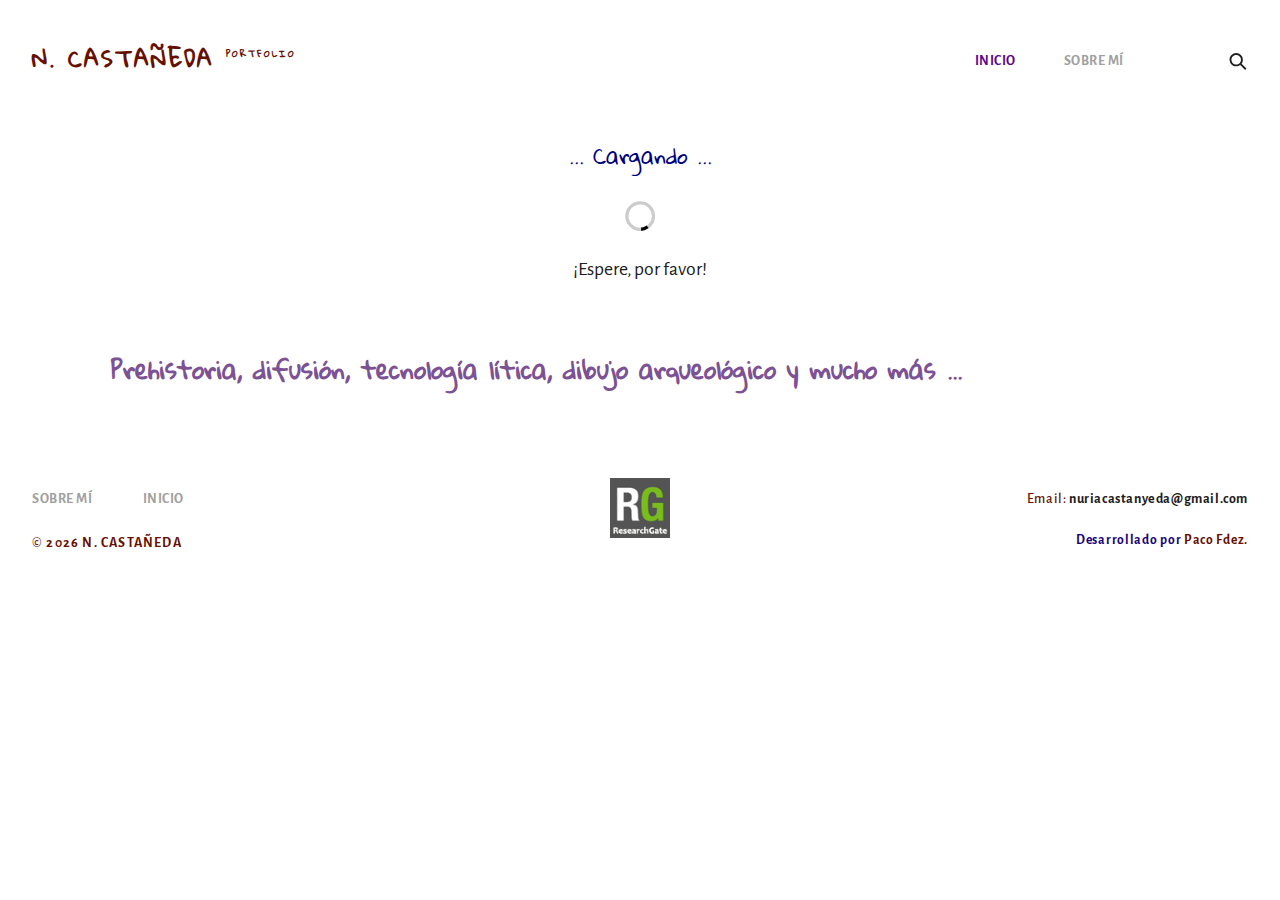
==== commit 0860c9cf: "página en carpeta docs" ====
--- a/docs/index.html
+++ b/docs/index.html
@@ -1 +1 @@
-<!doctype html><html lang="es"><head><meta charset="utf-8"><meta http-equiv="X-UA-Compatible" content="IE=edge"><meta name="viewport" content="width=device-width,initial-scale=1"><meta name="author" content="Paco Fernández de la Peña, paco.fdez74@gmail.com"><meta name="description" content="nuria castañeda, doctora prehistoria, prehistoriadora, análisis lítica, tecnología lítica, dibujantes arqueología, dibujo arqueológico, neolítico madrid, casa montero"><title>Nuria Castañeda Web - Doctora en Prehistoria</title><link rel="icon" type="image/x-icon" href="favicon.ico"><link rel="apple-touch-icon" href="img/apple-touch-icon.png"><link rel="stylesheet" href="assets/css/aurora-pack.css"><link rel="stylesheet" href="assets/css/aurora-theme-base.css"><link rel="stylesheet" href="assets/css/urku.css"><link href="https://fonts.googleapis.com/css?family=Alegreya+Sans:400,700" rel="stylesheet"><link href="https://fonts.googleapis.com/css?family=Gloria+Hallelujah" rel="stylesheet"><link href="styles.ae8aa6e7b7f3c32941bb.bundle.css" rel="stylesheet"/></head><body><app-root></app-root><!-- SCRIPTS --><script src="assets/js/svg4everybody.min.js"></script><script>svg4everybody();</script><script type="text/javascript" src="inline.cb1d2257ae8203c7b799.bundle.js"></script><script type="text/javascript" src="polyfills.0963b44a58b5526cfab7.bundle.js"></script><script type="text/javascript" src="vendor.321f717f8905969663e2.bundle.js"></script><script type="text/javascript" src="main.1e211753bd9188b9816d.bundle.js"></script></body></html>+<!doctype html><html lang="es"><head><meta charset="utf-8"><meta http-equiv="X-UA-Compatible" content="IE=edge"><meta name="viewport" content="width=device-width,initial-scale=1"><meta name="author" content="Paco Fernández de la Peña, paco.fdez74@gmail.com"><meta name="description" content="nuria castañeda, doctora prehistoria, prehistoriadora, análisis lítica, tecnología lítica, dibujantes arqueología, dibujo arqueológico, neolítico madrid, casa montero"><title>Muestra app web Angular 4 - Paco Fdez</title><link rel="icon" type="image/x-icon" href="favicon.ico"><link rel="apple-touch-icon" href="img/apple-touch-icon.png"><link rel="stylesheet" href="assets/css/aurora-pack.css"><link rel="stylesheet" href="assets/css/aurora-theme-base.css"><link rel="stylesheet" href="assets/css/urku.css"><link href="https://fonts.googleapis.com/css?family=Alegreya+Sans:400,700" rel="stylesheet"><link href="https://fonts.googleapis.com/css?family=Gloria+Hallelujah" rel="stylesheet"><link href="styles.9df2bc5f1d9c581f08c7.bundle.css" rel="stylesheet"/></head><body><app-root></app-root><!-- SCRIPTS --><script src="assets/js/svg4everybody.min.js"></script><script>svg4everybody();</script><script type="text/javascript" src="inline.97a01d0a0888f6b41d68.bundle.js"></script><script type="text/javascript" src="polyfills.86c0b4d44f70fee7f41e.bundle.js"></script><script type="text/javascript" src="vendor.c9ad9b42f9996c9e1960.bundle.js"></script><script type="text/javascript" src="main.2b075ddc7446bc34ba86.bundle.js"></script></body></html>--- a/docs/assets/css/aurora-theme-base.css
+++ b/docs/assets/css/aurora-theme-base.css
@@ -83,4 +83,4 @@
 p.ae-eta {
   line-height: 1.3749;
   margin-bottom: 2rem;
-}
+}--- a/docs/assets/css/urku.css
+++ b/docs/assets/css/urku.css
@@ -1 +1 @@
-@charset "UTF-8";body{margin: 0;}.rk-container{margin-right: auto; margin-left: auto; padding-left: .25rem; padding-right: .25rem;}@media (min-width: 40em){.rk-container{max-width: 88.88889em; width: 95vw;}.rk-container--inner{max-width: 68.88889em; width: 82vw;}}.rk-container--full{max-width: 100%; padding-left: 0; padding-right: 0; width: 100%;}@media (min-width: 64em){.rk-container{padding-left: 0; padding-right: 0;}}.rk-main{z-index: 1; position: static;}.top-fixed .rk-main{padding-top: 8.5rem;}@media (min-width: 64em){.rk-main{position: relative;}}.rk-header{background-color: #fff; position: relative; z-index: 5;}.top-fixed .rk-header{position: fixed;}.rk-topbar{-webkit-box-align: start; -webkit-align-items: flex-start; -ms-flex-align: start; align-items: flex-start; display: -webkit-box; display: -webkit-flex; display: -ms-flexbox; display: flex; -webkit-flex-wrap: wrap; -ms-flex-wrap: wrap; flex-wrap: wrap; -webkit-box-pack: justify; -webkit-justify-content: space-between; -ms-flex-pack: justify; justify-content: space-between; padding-bottom: 3.3rem; padding-top: 2.8rem;}@media (min-width: 64em){.rk-topbar{padding-bottom: 0;}}.rk-logo{-webkit-box-flex: 0; -webkit-flex: 0 0 100%; -ms-flex: 0 0 100%; flex: 0 0 100%; font-size: 1.375rem; font-weight: 700; letter-spacing: 2.25px; text-align: center; text-transform: uppercase; width: 20%;}.rk-logo sup{font-size: .5625rem; position: relative; top: -1px;}@media (min-width: 64em){.rk-logo{-webkit-box-flex: 1; -webkit-flex: 1; -ms-flex: 1; flex: 1; text-align: left;}}.rk-search{-webkit-align-self: flex-start; -ms-flex-item-align: start; align-self: flex-start; margin-bottom: 3.4rem; margin-left: 7.7rem; padding-top: .16rem; position: relative;}.rk-search label,.rk-search input{display: inline-block; vertical-align: middle;}.rk-search label{cursor: pointer; height: 1.875rem; left: -1.5rem; padding-bottom: .67em; padding-top: 0; position: absolute; top: 0; -webkit-transition: color .3s; transition: color .3s; width: 1.875rem; z-index: 20;}.rk-search svg{height: 100%; width: 100%;}.rk-search input{background-color: transparent; border: 0; color: #661000; font-size: 1rem; font-weight: bold; opacity: 0; outline: 0; padding: 0; padding-bottom: .3em; -webkit-transition: .3s; transition: .3s; z-index: 10; width: 1px;}.rk-search input:focus{opacity: 1; padding-left: .5rem; width: 100px;}.rk-search input:focus + label{color: #a0a0a0;}.rk-navmobile{position: relative;}.rk-mobile-menu{display: none;}.rk-mobile-menu + label{cursor: pointer; display: inline-block; height: 24px; left: 2.5vw; position: absolute; top: 2.7rem; width: 16px; z-index: 300;}.rk-mobile-menu + label svg{height: 4px; width: 20px; margin: 0; display: block; margin-bottom: 3px; -webkit-transition: .3s; transition: .3s;}.rk-mobile-menu + label svg:nth-of-type(1){-webkit-transform-origin: center left; -ms-transform-origin: center left; transform-origin: center left;}.rk-mobile-menu + label svg:nth-of-type(3){-webkit-transform-origin: center left; -ms-transform-origin: center left; transform-origin: center left;}@media (min-width: 64em){.rk-mobile-menu + label{display: none;}}.rk-mobile-menu:checked + label,.rk-mobile-menu + label:hover{color: #a0a0a0;}.rk-mobile-menu:checked + label svg:nth-of-type(1){-webkit-transform: rotate(45deg); -ms-transform: rotate(45deg); transform: rotate(45deg);}.rk-mobile-menu:checked + label svg:nth-of-type(2){-webkit-transform: translateX(-100%); -ms-transform: translateX(-100%); transform: translateX(-100%); opacity: 0;}.rk-mobile-menu:checked + label svg:nth-of-type(3){-webkit-transform: rotate(-45deg); -ms-transform: rotate(-45deg); transform: rotate(-45deg);}.rk-footer{margin-top: 3.5rem; margin-bottom: 2rem;}.rk-footer__text{color: #1a047c; font-size: .85rem; margin-bottom: .875rem;}.rk-footer__text span{font-size: .875rem;}.rk-footer__copy{letter-spacing: .4px;}.rk-footer__copy span{letter-spacing: 1.2px;}.rk-footer__contact{display: inline-block; letter-spacing: .6px;}.rk-footer__by{letter-spacing: .7px;}.rk-social-btn{background: none; border: 0; display: inline-block; height: 60px; margin-left: 1rem; margin-right: 1rem; width: 60px;}.rk-social-btn:first-child{margin-left: 0;}.rk-social-btn:last-child{margin-right: 0;}.rk-social-btn svg{height: 100%; width: 100%;}.rk-layout-ctrl-cont{position: absolute; text-align: right; top: 2.65rem; padding-right: 2.5rem;}.top-fixed .rk-layout-ctrl-cont{position: fixed; z-index: 401;}.top-fixed .rk-layout-ctrl-cont:first-of-type{top: 2.65rem;}@media (min-width: 64em){.rk-layout-ctrl-cont{padding-right: 0; top: 2.25rem;}.rk-layout-ctrl-cont:first-of-type{top: 0;}.top-fixed .rk-layout-ctrl-cont{top: 10.7625rem; z-index: -1;}.top-fixed .rk-layout-ctrl-cont:first-of-type{top: 8.5rem;}}.rk-layout-ctrl{cursor: pointer; display: none; float: right; clear: both; height: 28px; opacity: 0; padding-right: .09rem; padding-top: 0; -webkit-transition: color .3s; transition: color .3s; width: 20px; z-index: 401; position: absolute;}.rk-layout-ctrl:hover{color: #a0a0a0;}.rk-layout-ctrl svg{height: 100%; width: 100%;}@media (min-width: 40em){.rk-layout-ctrl{display: inline-block;}}@media (min-width: 64em){.rk-layout-ctrl{opacity: 1; position: static;}}.layout-ctrl-input{display: none;}.layout-ctrl-input:checked + .rk-layout-ctrl-cont label{display: none; color: #a0a0a0;}@media (min-width: 64em){.layout-ctrl-input:checked + .rk-layout-ctrl-cont label{display: block;}}.rk-layout-ctrl-mobile{color: #a0a0a0; height: 19px; position: absolute; right: 40px; top: 46px; width: 19px; z-index: 400;}.top-fixed .rk-layout-ctrl-mobile{position: fixed;}.rk-layout-ctrl-mobile svg{-webkit-transition: -webkit-transform 250ms; transition: transform 250ms; position: absolute; width: 48%;}.rk-layout-ctrl-mobile svg:nth-child(1),.rk-layout-ctrl-mobile svg:nth-child(2){top: 0; -webkit-transform-origin: top center; -ms-transform-origin: top center; transform-origin: top center;}.rk-layout-ctrl-mobile svg:nth-child(1),.rk-layout-ctrl-mobile svg:nth-child(3){left: 0;}.rk-layout-ctrl-mobile svg:nth-child(2),.rk-layout-ctrl-mobile svg:nth-child(4){right: 0;}.rk-layout-ctrl-mobile svg:nth-child(3),.rk-layout-ctrl-mobile svg:nth-child(4){bottom: 0; -webkit-transform-origin: bottom center; -ms-transform-origin: bottom center; transform-origin: bottom center;}.rk-layout-ctrl-mobile svg:nth-child(1),.rk-layout-ctrl-mobile svg:nth-child(4){-webkit-transform: scaleY(1.3); -ms-transform: scaleY(1.3); transform: scaleY(1.3);}.rk-layout-ctrl-mobile svg:nth-child(2),.rk-layout-ctrl-mobile svg:nth-child(3){-webkit-transform: scaleY(.7); -ms-transform: scaleY(.7); transform: scaleY(.7);}.rk-layout-ctrl-mobile.layout-blog svg:nth-child(1),.rk-layout-ctrl-mobile.layout-blog svg:nth-child(3){-webkit-transform: scaleX(1.3); -ms-transform: scaleX(1.3); transform: scaleX(1.3); -webkit-transform-origin: left center; -ms-transform-origin: left center; transform-origin: left center;}.rk-layout-ctrl-mobile.layout-blog svg:nth-child(2),.rk-layout-ctrl-mobile.layout-blog svg:nth-child(4){-webkit-transform: scaleX(1.3); -ms-transform: scaleX(1.3); transform: scaleX(1.3); -webkit-transform-origin: right center; -ms-transform-origin: right center; transform-origin: right center;}#layout-grid:checked ~ .rk-layout-ctrl-mobile svg{-webkit-transform: scale(1); -ms-transform: scale(1); transform: scale(1);}@media (max-width: 40em){.rk-layout-ctrl-mobile{display: none;}}@media (min-width: 64em){.rk-layout-ctrl-mobile{display: none;}}.rk-portfolio__items{margin-top: -4px;}@media (min-width: 40em){.rk-portfolio__items{display: -webkit-box; display: -webkit-flex; display: -ms-flexbox; display: flex; -webkit-flex-wrap: wrap; -ms-flex-wrap: wrap; flex-wrap: wrap; margin-left: -4px; margin-right: -4px;}}.rk-item{display: block; margin: 0; margin-bottom: .5rem; position: relative;}.rk-item.ae-masonry__item{display: inline-block; margin-bottom: 0;}.rk-item img{display: block; width: 100%;}.rk-item:hover .item-meta{opacity: 1; visibility: visible;}.rk-item--flex{background-position: center center; background-repeat: no-repeat; background-size: cover; border-color: white; border-width: 4px; border-style: solid; -webkit-box-flex: 1; -webkit-flex: 1; -ms-flex: 1; flex: 1; margin-bottom: 0; overflow: hidden;}.rk-item--flex:after{display: none;}.rk-item--flex:before{content: ""; display: block; padding-top: 100%;}.rk-item--flex:hover{background-color: #000; background-blend-mode: luminosity;}@media (min-width: 40em){.rk-item{border-width: 4px;}}.post-img{background-position: center center; background-repeat: no-repeat; background-size: cover; display: block; position: relative;}.post-img:before{content: ""; display: block; padding-top: 100%;}.post-img:hover{background-color: #000; background-blend-mode: luminosity;}.post-img:hover .item-meta{opacity: 1; visibility: visible;}.item-meta{-webkit-box-align: center; -webkit-align-items: center; -ms-flex-align: center; align-items: center; background-color: rgba(255, 255, 255, .75); bottom: 0; color: #202020; display: -webkit-box; display: -webkit-flex; display: -ms-flexbox; display: flex; -webkit-box-orient: vertical; -webkit-box-direction: normal; -webkit-flex-direction: column; -ms-flex-direction: column; flex-direction: column; font-size: .67rem; -webkit-box-pack: center; -webkit-justify-content: center; -ms-flex-pack: center; justify-content: center; left: 0; margin: auto; opacity: 0; padding: 2%; position: absolute; right: 0; text-align: center; -webkit-transition: opacity .5s; transition: opacity .5s; top: 0;}.item-meta h2{font-size: 2.25em; font-weight: 700;}.item-meta p{font-size: 1.5em; margin-bottom: 0;}@media (min-width: 64em){.item-meta{font-size: 1vw;}}@media (min-width: 94.75em){.item-meta{font-size: 1rem;}}@media (min-width: 40em){.rk-size-12 .item-meta h2, .fz-12 .item-meta2 h2{font-size: 2.25em;}.rk-size-12 .item-meta p, .fz-12 .item-meta2 p{font-size: 1.5em;}.rk-size-8 .item-meta h2, .fz-8 .item-meta h2{font-size: 2em;}.rk-size-8 .item-meta p, .fz-8 .item-meta p{font-size: 1.5em;}.rk-size-6 .item-meta h2, .fz-6 .item-meta h2{font-size: 1.75em;}.rk-size-6 .item-meta p, .fz-6 .item-meta p{font-size: 1.3125em;}.rk-size-4 .item-meta h2, .fz-4 .item-meta h2{font-size: 1.5em;}.rk-size-4 .item-meta p, .fz-4 .item-meta p{font-size: 1.125em;}.rk-size-3 .item-meta h2, .fz-3 .item-meta h2{font-size: 1.3125em;}.rk-size-3 .item-meta p, .fz-3 .item-meta p{font-size: 1.125em;}#layout-grid:checked ~ .rk-portfolio .rk-tosize-12 .item-meta h2{font-size: 2.25em;}#layout-grid:checked ~ .rk-portfolio .rk-tosize-12 .item-meta p{font-size: 1.5em;}#layout-grid:checked ~ .rk-portfolio .rk-tosize-6 .item-meta h2{font-size: 1.75em;}#layout-grid:checked ~ .rk-portfolio .rk-tosize-6 .item-meta p{font-size: 1.3125em;}#layout-grid:checked ~ .rk-portfolio .rk-tosize-4 .item-meta h2, #layout-grid:checked ~ .rk-portfolio .rk-tosize-8 .rk-tosize-6 .item-meta h2{font-size: 1.5em;}#layout-grid:checked ~ .rk-portfolio .rk-tosize-4 .item-meta p, #layout-grid:checked ~ .rk-portfolio .rk-tosize-8 .rk-tosize-6 .item-meta p{font-size: 1.125em;}#layout-grid:checked ~ .rk-portfolio .rk-tosize-3 .item-meta h2, #layout-grid:checked ~ .rk-portfolio .rk-tosize-6 .rk-tosize-6 .item-meta h2{font-size: 1.3125em;}#layout-grid:checked ~ .rk-portfolio .rk-tosize-3 .item-meta p, #layout-grid:checked ~ .rk-portfolio .rk-tosize-6 .rk-tosize-6 .item-meta p{font-size: 1.125em;}}.ae-masonry .item-meta h2{font-size: 2.25em;}.ae-masonry .item-meta p{font-size: 1.5em;}@media (min-width: 40em){.rk-portfolio .ae-masonry-sm-2 .item-meta h2, .rk-portfolio .ae-grid__item[class*="item-sm"]:nth-child(1):nth-last-child(2) h2, .rk-portfolio .ae-grid__item[class*="item-sm"]:nth-child(1):nth-last-child(2) ~ .ae-grid__item[class*="item-sm"] h2{font-size: 1.75em;}.rk-portfolio .ae-masonry-sm-2 .item-meta p, .rk-portfolio .ae-grid__item[class*="item-sm"]:nth-child(1):nth-last-child(2) p, .rk-portfolio .ae-grid__item[class*="item-sm"]:nth-child(1):nth-last-child(2) ~ .ae-grid__item[class*="item-sm"] p{font-size: 1.3125em;}.rk-portfolio .ae-masonry-sm-3 .item-meta h2, .rk-portfolio .ae-grid__item[class*="item-sm"]:nth-child(1):nth-last-child(3) h2, .rk-portfolio .ae-grid__item[class*="item-sm"]:nth-child(1):nth-last-child(3) ~ .ae-grid__item[class*="item-sm"] h2{font-size: 1.5em;}.rk-portfolio .ae-masonry-sm-3 .item-meta p, .rk-portfolio .ae-grid__item[class*="item-sm"]:nth-child(1):nth-last-child(3) p, .rk-portfolio .ae-grid__item[class*="item-sm"]:nth-child(1):nth-last-child(3) ~ .ae-grid__item[class*="item-sm"] p{font-size: 1.125em;}.rk-portfolio .ae-masonry-sm-4 .item-meta h2, .rk-portfolio .ae-grid__item[class*="item-sm"]:nth-child(1):nth-last-child(4) h2, .rk-portfolio .ae-grid__item[class*="item-sm"]:nth-child(1):nth-last-child(4) ~ .ae-grid__item[class*="item-sm"] h2{font-size: 1.3125em;}.rk-portfolio .ae-masonry-sm-4 .item-meta p, .rk-portfolio .ae-grid__item[class*="item-sm"]:nth-child(1):nth-last-child(4) p, .rk-portfolio .ae-grid__item[class*="item-sm"]:nth-child(1):nth-last-child(4) ~ .ae-grid__item[class*="item-sm"] p{font-size: 1.125em;}}@media (min-width: 52em){.rk-portfolio .ae-masonry-md-2 .item-meta h2, .rk-portfolio .ae-grid__item[class*="item-md"]:nth-child(1):nth-last-child(2) h2, .rk-portfolio .ae-grid__item[class*="item-md"]:nth-child(1):nth-last-child(2) ~ .ae-grid__item[class*="item-md"] h2{font-size: 1.75em;}.rk-portfolio .ae-masonry-md-2 .item-meta p, .rk-portfolio .ae-grid__item[class*="item-md"]:nth-child(1):nth-last-child(2) p, .rk-portfolio .ae-grid__item[class*="item-md"]:nth-child(1):nth-last-child(2) ~ .ae-grid__item[class*="item-md"] p{font-size: 1.3125em;}.rk-portfolio .ae-masonry-md-3 .item-meta h2, .rk-portfolio .ae-grid__item[class*="item-md"]:nth-child(1):nth-last-child(3) h2, .rk-portfolio .ae-grid__item[class*="item-md"]:nth-child(1):nth-last-child(3) ~ .ae-grid__item[class*="item-md"] h2{font-size: 1.5em;}.rk-portfolio .ae-masonry-md-3 .item-meta p, .rk-portfolio .ae-grid__item[class*="item-md"]:nth-child(1):nth-last-child(3) p, .rk-portfolio .ae-grid__item[class*="item-md"]:nth-child(1):nth-last-child(3) ~ .ae-grid__item[class*="item-md"] p{font-size: 1.125em;}.rk-portfolio .ae-masonry-md-4 .item-meta h2, .rk-portfolio .ae-grid__item[class*="item-md"]:nth-child(1):nth-last-child(4) h2, .rk-portfolio .ae-grid__item[class*="item-md"]:nth-child(1):nth-last-child(4) ~ .ae-grid__item[class*="item-md"] h2{font-size: 1.3125em;}.rk-portfolio .ae-masonry-md-4 .item-meta p, .rk-portfolio .ae-grid__item[class*="item-md"]:nth-child(1):nth-last-child(4) p, .rk-portfolio .ae-grid__item[class*="item-md"]:nth-child(1):nth-last-child(4) ~ .ae-grid__item[class*="item-md"] p{font-size: 1.125em;}}@media (min-width: 64em){.rk-portfolio .ae-masonry-lg-2 .item-meta h2, .rk-portfolio .ae-grid__item[class*="item-lg"]:nth-child(1):nth-last-child(2) h2, .rk-portfolio .ae-grid__item[class*="item-lg"]:nth-child(1):nth-last-child(2) ~ .ae-grid__item[class*="item-lg"] h2{font-size: 1.75em;}.rk-portfolio .ae-masonry-lg-2 .item-meta p, .rk-portfolio .ae-grid__item[class*="item-lg"]:nth-child(1):nth-last-child(2) p, .rk-portfolio .ae-grid__item[class*="item-lg"]:nth-child(1):nth-last-child(2) ~ .ae-grid__item[class*="item-lg"] p{font-size: 1.3125em;}.rk-portfolio .ae-masonry-lg-3 .item-meta h2, .rk-portfolio .ae-grid__item[class*="item-lg"]:nth-child(1):nth-last-child(3) h2, .rk-portfolio .ae-grid__item[class*="item-lg"]:nth-child(1):nth-last-child(3) ~ .ae-grid__item[class*="item-lg"] h2{font-size: 1.5em;}.rk-portfolio .ae-masonry-lg-3 .item-meta p, .rk-portfolio .ae-grid__item[class*="item-lg"]:nth-child(1):nth-last-child(3) p, .rk-portfolio .ae-grid__item[class*="item-lg"]:nth-child(1):nth-last-child(3) ~ .ae-grid__item[class*="item-lg"] p{font-size: 1.125em;}.rk-portfolio .ae-masonry-lg-4 .item-meta h2, .rk-portfolio .ae-grid__item[class*="item-lg"]:nth-child(1):nth-last-child(4) h2, .rk-portfolio .ae-grid__item[class*="item-lg"]:nth-child(1):nth-last-child(4) ~ .ae-grid__item[class*="item-lg"] h2{font-size: 1.3125em;}.rk-portfolio .ae-masonry-lg-4 .item-meta p, .rk-portfolio .ae-grid__item[class*="item-lg"]:nth-child(1):nth-last-child(4) p, .rk-portfolio .ae-grid__item[class*="item-lg"]:nth-child(1):nth-last-child(4) ~ .ae-grid__item[class*="item-lg"] p{font-size: 1.125em;}}@media (min-width: 75em){.rk-portfolio .ae-masonry-xl-2 .item-meta h2, .rk-portfolio .ae-grid__item[class*="item-xl"]:nth-child(1):nth-last-child(2) h2, .rk-portfolio .ae-grid__item[class*="item-xl"]:nth-child(1):nth-last-child(2) ~ .ae-grid__item[class*="item-xl"] h2{font-size: 1.75em;}.rk-portfolio .ae-masonry-xl-2 .item-meta p, .rk-portfolio .ae-grid__item[class*="item-xl"]:nth-child(1):nth-last-child(2) p, .rk-portfolio .ae-grid__item[class*="item-xl"]:nth-child(1):nth-last-child(2) ~ .ae-grid__item[class*="item-xl"] p{font-size: 1.3125em;}.rk-portfolio .ae-masonry-xl-3 .item-meta h2, .rk-portfolio .ae-grid__item[class*="item-xl"]:nth-child(1):nth-last-child(3) h2, .rk-portfolio .ae-grid__item[class*="item-xl"]:nth-child(1):nth-last-child(3) ~ .ae-grid__item[class*="item-xl"] h2{font-size: 1.5em;}.rk-portfolio .ae-masonry-xl-3 .item-meta p, .rk-portfolio .ae-grid__item[class*="item-xl"]:nth-child(1):nth-last-child(3) p, .rk-portfolio .ae-grid__item[class*="item-xl"]:nth-child(1):nth-last-child(3) ~ .ae-grid__item[class*="item-xl"] p{font-size: 1.125em;}.rk-portfolio .ae-masonry-xl-4 .item-meta h2, .rk-portfolio .ae-grid__item[class*="item-xl"]:nth-child(1):nth-last-child(4) h2, .rk-portfolio .ae-grid__item[class*="item-xl"]:nth-child(1):nth-last-child(4) ~ .ae-grid__item[class*="item-xl"] h2{font-size: 1.3125em;}.rk-portfolio .ae-masonry-xl-4 .item-meta p, .rk-portfolio .ae-grid__item[class*="item-xl"]:nth-child(1):nth-last-child(4) p, .rk-portfolio .ae-grid__item[class*="item-xl"]:nth-child(1):nth-last-child(4) ~ .ae-grid__item[class*="item-xl"] p{font-size: 1.125em;}}@media (min-width: 40em){.rk-size-1{-webkit-box-flex: 0; -webkit-flex-grow: 0; -ms-flex-positive: 0; flex-grow: 0; -webkit-flex-shrink: 0; -ms-flex-negative: 0; flex-shrink: 0; -webkit-flex-basis: auto; -ms-flex-preferred-size: auto; flex-basis: auto; width: 8.33333%;}.rk-size-2{-webkit-box-flex: 0; -webkit-flex-grow: 0; -ms-flex-positive: 0; flex-grow: 0; -webkit-flex-shrink: 0; -ms-flex-negative: 0; flex-shrink: 0; -webkit-flex-basis: auto; -ms-flex-preferred-size: auto; flex-basis: auto; width: 16.66667%;}.rk-size-3{-webkit-box-flex: 0; -webkit-flex-grow: 0; -ms-flex-positive: 0; flex-grow: 0; -webkit-flex-shrink: 0; -ms-flex-negative: 0; flex-shrink: 0; -webkit-flex-basis: auto; -ms-flex-preferred-size: auto; flex-basis: auto; width: 25%;}.rk-size-4{-webkit-box-flex: 0; -webkit-flex-grow: 0; -ms-flex-positive: 0; flex-grow: 0; -webkit-flex-shrink: 0; -ms-flex-negative: 0; flex-shrink: 0; -webkit-flex-basis: auto; -ms-flex-preferred-size: auto; flex-basis: auto; width: 33.33333%;}.rk-size-5{-webkit-box-flex: 0; -webkit-flex-grow: 0; -ms-flex-positive: 0; flex-grow: 0; -webkit-flex-shrink: 0; -ms-flex-negative: 0; flex-shrink: 0; -webkit-flex-basis: auto; -ms-flex-preferred-size: auto; flex-basis: auto; width: 41.66667%;}.rk-size-6{-webkit-box-flex: 0; -webkit-flex-grow: 0; -ms-flex-positive: 0; flex-grow: 0; -webkit-flex-shrink: 0; -ms-flex-negative: 0; flex-shrink: 0; -webkit-flex-basis: auto; -ms-flex-preferred-size: auto; flex-basis: auto; width: 50%;}.rk-size-7{-webkit-box-flex: 0; -webkit-flex-grow: 0; -ms-flex-positive: 0; flex-grow: 0; -webkit-flex-shrink: 0; -ms-flex-negative: 0; flex-shrink: 0; -webkit-flex-basis: auto; -ms-flex-preferred-size: auto; flex-basis: auto; width: 58.33333%;}.rk-size-8{-webkit-box-flex: 0; -webkit-flex-grow: 0; -ms-flex-positive: 0; flex-grow: 0; -webkit-flex-shrink: 0; -ms-flex-negative: 0; flex-shrink: 0; -webkit-flex-basis: auto; -ms-flex-preferred-size: auto; flex-basis: auto; width: 66.66667%;}.rk-size-9{-webkit-box-flex: 0; -webkit-flex-grow: 0; -ms-flex-positive: 0; flex-grow: 0; -webkit-flex-shrink: 0; -ms-flex-negative: 0; flex-shrink: 0; -webkit-flex-basis: auto; -ms-flex-preferred-size: auto; flex-basis: auto; width: 75%;}.rk-size-10{-webkit-box-flex: 0; -webkit-flex-grow: 0; -ms-flex-positive: 0; flex-grow: 0; -webkit-flex-shrink: 0; -ms-flex-negative: 0; flex-shrink: 0; -webkit-flex-basis: auto; -ms-flex-preferred-size: auto; flex-basis: auto; width: 83.33333%;}.rk-size-11{-webkit-box-flex: 0; -webkit-flex-grow: 0; -ms-flex-positive: 0; flex-grow: 0; -webkit-flex-shrink: 0; -ms-flex-negative: 0; flex-shrink: 0; -webkit-flex-basis: auto; -ms-flex-preferred-size: auto; flex-basis: auto; width: 91.66667%;}.rk-size-12{-webkit-box-flex: 0; -webkit-flex-grow: 0; -ms-flex-positive: 0; flex-grow: 0; -webkit-flex-shrink: 0; -ms-flex-negative: 0; flex-shrink: 0; -webkit-flex-basis: auto; -ms-flex-preferred-size: auto; flex-basis: auto; width: 100%;}}#layout-grid:checked ~ .rk-portfolio .rk-tosize-1{-webkit-box-flex: 0; -webkit-flex-grow: 0; -ms-flex-positive: 0; flex-grow: 0; -webkit-flex-shrink: 0; -ms-flex-negative: 0; flex-shrink: 0; -webkit-flex-basis: auto; -ms-flex-preferred-size: auto; flex-basis: auto; width: 8.33333%;}#layout-grid:checked ~ .rk-portfolio .rk-tosize-2{-webkit-box-flex: 0; -webkit-flex-grow: 0; -ms-flex-positive: 0; flex-grow: 0; -webkit-flex-shrink: 0; -ms-flex-negative: 0; flex-shrink: 0; -webkit-flex-basis: auto; -ms-flex-preferred-size: auto; flex-basis: auto; width: 16.66667%;}#layout-grid:checked ~ .rk-portfolio .rk-tosize-3{-webkit-box-flex: 0; -webkit-flex-grow: 0; -ms-flex-positive: 0; flex-grow: 0; -webkit-flex-shrink: 0; -ms-flex-negative: 0; flex-shrink: 0; -webkit-flex-basis: auto; -ms-flex-preferred-size: auto; flex-basis: auto; width: 25%;}#layout-grid:checked ~ .rk-portfolio .rk-tosize-4{-webkit-box-flex: 0; -webkit-flex-grow: 0; -ms-flex-positive: 0; flex-grow: 0; -webkit-flex-shrink: 0; -ms-flex-negative: 0; flex-shrink: 0; -webkit-flex-basis: auto; -ms-flex-preferred-size: auto; flex-basis: auto; width: 33.33333%;}#layout-grid:checked ~ .rk-portfolio .rk-tosize-5{-webkit-box-flex: 0; -webkit-flex-grow: 0; -ms-flex-positive: 0; flex-grow: 0; -webkit-flex-shrink: 0; -ms-flex-negative: 0; flex-shrink: 0; -webkit-flex-basis: auto; -ms-flex-preferred-size: auto; flex-basis: auto; width: 41.66667%;}#layout-grid:checked ~ .rk-portfolio .rk-tosize-6{-webkit-box-flex: 0; -webkit-flex-grow: 0; -ms-flex-positive: 0; flex-grow: 0; -webkit-flex-shrink: 0; -ms-flex-negative: 0; flex-shrink: 0; -webkit-flex-basis: auto; -ms-flex-preferred-size: auto; flex-basis: auto; width: 50%;}#layout-grid:checked ~ .rk-portfolio .rk-tosize-7{-webkit-box-flex: 0; -webkit-flex-grow: 0; -ms-flex-positive: 0; flex-grow: 0; -webkit-flex-shrink: 0; -ms-flex-negative: 0; flex-shrink: 0; -webkit-flex-basis: auto; -ms-flex-preferred-size: auto; flex-basis: auto; width: 58.33333%;}#layout-grid:checked ~ .rk-portfolio .rk-tosize-8{-webkit-box-flex: 0; -webkit-flex-grow: 0; -ms-flex-positive: 0; flex-grow: 0; -webkit-flex-shrink: 0; -ms-flex-negative: 0; flex-shrink: 0; -webkit-flex-basis: auto; -ms-flex-preferred-size: auto; flex-basis: auto; width: 66.66667%;}#layout-grid:checked ~ .rk-portfolio .rk-tosize-9{-webkit-box-flex: 0; -webkit-flex-grow: 0; -ms-flex-positive: 0; flex-grow: 0; -webkit-flex-shrink: 0; -ms-flex-negative: 0; flex-shrink: 0; -webkit-flex-basis: auto; -ms-flex-preferred-size: auto; flex-basis: auto; width: 75%;}#layout-grid:checked ~ .rk-portfolio .rk-tosize-10{-webkit-box-flex: 0; -webkit-flex-grow: 0; -ms-flex-positive: 0; flex-grow: 0; -webkit-flex-shrink: 0; -ms-flex-negative: 0; flex-shrink: 0; -webkit-flex-basis: auto; -ms-flex-preferred-size: auto; flex-basis: auto; width: 83.33333%;}#layout-grid:checked ~ .rk-portfolio .rk-tosize-11{-webkit-box-flex: 0; -webkit-flex-grow: 0; -ms-flex-positive: 0; flex-grow: 0; -webkit-flex-shrink: 0; -ms-flex-negative: 0; flex-shrink: 0; -webkit-flex-basis: auto; -ms-flex-preferred-size: auto; flex-basis: auto; width: 91.66667%;}#layout-grid:checked ~ .rk-portfolio .rk-tosize-12{-webkit-box-flex: 0; -webkit-flex-grow: 0; -ms-flex-positive: 0; flex-grow: 0; -webkit-flex-shrink: 0; -ms-flex-negative: 0; flex-shrink: 0; -webkit-flex-basis: auto; -ms-flex-preferred-size: auto; flex-basis: auto; width: 100%;}#layout-grid:checked ~ .rk-portfolio .rk-tosize-auto{-webkit-box-flex: 1; -webkit-flex: 1; -ms-flex: 1; flex: 1;}@media (min-width: 40em){.rk-landscape:before{padding-top: 66.93548%;}.rk-landscape-alt:before{padding-top: 56.45161%;}.rk-portrait:before{padding-top: 134.74026%;}.rk-square:before{padding-top: 100%;}}#layout-grid:checked ~ .rk-portfolio .rk-tolandscape:before,#layout-grid:checked ~ .rk-blog .rk-tolandscape:before,.rk-blog--columns .rk-tolandscape:before{padding-top: 66.93548%;}#layout-grid:checked ~ .rk-portfolio .rk-tolandscape-alt:before,#layout-grid:checked ~ .rk-blog .rk-tolandscape-alt:before,.rk-blog--columns .rk-tolandscape-alt:before{padding-top: 56.45161%;}#layout-grid:checked ~ .rk-portfolio .rk-toportrait:before,#layout-grid:checked ~ .rk-blog .rk-toportrait:before,.rk-blog--columns .rk-toportrait:before{padding-top: 134.74026%;}#layout-grid:checked ~ .rk-portfolio .rk-tosquare:before,#layout-grid:checked ~ .rk-blog .rk-tosquare:before,.rk-blog--columns .rk-tosquare:before{padding-top: 100%;}.item-1{background-image: url("../img/project-1.jpg");}@media (min-width: 40em){#layout-grid:checked ~ .rk-portfolio .item-1{background-position: center left;}}.item-2{background-image: url("../img/project-2.jpg");}.item-3{background-image: url("../img/project-3.jpg");}.item-4{background-image: url("../img/project-4.jpg");}.item-5{background-image: url("../img/project-5.jpg");}@media (min-width: 40em){#layout-grid:checked ~ .rk-portfolio .item-5{background-position: center left;}}.item-6{background-image: url("../img/project-6.jpg");}@media (min-width: 40em){#layout-grid:checked ~ .rk-portfolio .item-6{background-position: top center;}}.item-7{background-image: url("../img/project-7.jpg");}.item-8{background-image: url("../img/project-8.jpg");}.item-9{background-image: url("../img/project-9.jpg");}.item-10{background-image: url("../img/project-10.jpg");}.item-11{background-image: url("../img/project-11.jpg");}.item-12{background-image: url("../img/project-12.jpg");}.item-13{background-image: url("../img/project-13.jpg");}@media (min-width: 40em){#layout-grid:checked ~ .rk-portfolio .item-13{background-position: top right;}#layout-grid:checked ~ .rk-portfolio .item-13{background-size: 142%;}}.item-14{background-image: url("../img/project-14.jpg");}.item-15{background-image: url("../img/project-15.jpg");}@media (min-width: 40em){#layout-grid:checked ~ .rk-portfolio .rk-items-cont{display: -webkit-box; display: -webkit-flex; display: -ms-flexbox; display: flex;}}.rk-portfolio-cover{background-position: center center; background-size: cover; display: -webkit-box; display: -webkit-flex; display: -ms-flexbox; display: flex; -webkit-box-pack: center; -webkit-justify-content: center; -ms-flex-pack: center; justify-content: center; -webkit-box-align: end; -webkit-align-items: flex-end; -ms-flex-align: end; align-items: flex-end; height: 100vh; padding-bottom: 1.5rem; width: 100%;}@media (min-width: 40em){.rk-portfolio-cover{padding-bottom: 2.5rem;}}.rk-portfolio--inner img{width: 100%;}.rk-portfolio-title{letter-spacing: .0359em;}.rk-portfolio-category{letter-spacing: .021em;}.rk-portfolio-inner-client span{letter-spacing: .05em;}.rk-portfolio-inner-website{letter-spacing: .05em;}.rk-portfolio-inner-date{letter-spacing: .02em;}.rk-portfolio-info{margin-top: 2.9rem;}.rk-portfolio-inner-title{margin-top: .2em; color: #7C5294; font-weight: bold; letter-spacing: 3px; border-left-width: .25em; border-left-style: solid; border-color: #661000; padding: 10px 10px;}.rk-portfolio-details p{margin-bottom: .4rem;}.item-inside__meta{text-align: center;}.item-inside__meta--contrast:before{background-color: rgba(255, 255, 255, .3); content: ""; height: 100%; left: 0; position: absolute; top: 0; width: 100%; z-index: 1;}.item-inside__meta .rk-portfolio-title,.item-inside__meta .rk-portfolio-category{position: relative; z-index: 2;}.inner-box-1{margin-top: 3.4rem;}.inner-box-3{margin-top: 6.6rem;}.inner-box-4{margin-top: 6rem;}.item-inside-1{/*background-image: url("../img/project-1.jpg");*/ background-position: 50% 100%; background-size: 350%;}@media only screen and (-webkit-min-device-pixel-ratio: 1.5), only screen and (min--moz-device-pixel-ratio: 1.5), only screen and (-o-min-device-pixel-ratio: 3/2), only screen and (min-device-pixel-ratio: 1.5){.item-inside-1{background-image: url("../img/project-1h.jpg");}}@media (min-width: 40em){.item-inside-1{background-size: 150%;}}.post-inside-1{background-image: url("../img/post-1.jpg");}#layout-grid:checked ~ .rk-portfolio,#layout-grid:checked ~ .rk-blog{-webkit-animation: op2 .5s; animation: op2 .5s;}#layout-base:checked ~ .rk-portfolio,#layout-base:checked ~ .rk-blog{-webkit-animation: op .5s; animation: op .5s;}@-webkit-keyframes op{0%{opacity: 0;}100%{opacity: 1;}}@keyframes op{0%{opacity: 0;}100%{opacity: 1;}}@-webkit-keyframes op2{0%{opacity: 0;}100%{opacity: 1;}}@keyframes op2{0%{opacity: 0;}100%{opacity: 1;}}.rk-blog{padding-top: .25rem;}.rk-blog__items{margin-bottom: 2.7rem;}@media (min-width: 40em){.rk-blog__items{-webkit-column-count: 1; -moz-column-count: 1; column-count: 1; -webkit-column-gap: .5rem; -moz-column-gap: .5rem; column-gap: .5rem;}}.rk-blog__item{display: inline-block; margin: 0 0 10.6rem; width: 100%;}@media (min-width: 40em){#layout-grid:checked ~ .rk-blog .rk-blog__items, .rk-blog--columns .rk-blog__items{-webkit-column-count: 2; -moz-column-count: 2; column-count: 2; margin-bottom: 6.2rem;}}@media (min-width: 75em){#layout-grid:checked ~ .rk-blog .rk-blog__items, .rk-blog--columns .rk-blog__items{-webkit-column-count: 3; -moz-column-count: 3; column-count: 3;}}.blog-info,.blog-meta{margin: 0 auto; text-align: center; width: 78.5%;}.blog-info{margin-top: 4rem;}.blog-info__title{letter-spacing: .04em;}.blog-info__author{letter-spacing: .02em; margin-top: 1em;}.blog-info__excerpt{margin-top: 3.9rem; letter-spacing: .05em; line-height: 1.8125; text-align: left;}.blog-info__excerpt:not(:empty):after{content: " […]";}.blog-meta{-webkit-box-align: baseline; -webkit-align-items: baseline; -ms-flex-align: baseline; align-items: baseline; display: -webkit-box; display: -webkit-flex; display: -ms-flexbox; display: flex; -webkit-flex-wrap: wrap; -ms-flex-wrap: wrap; flex-wrap: wrap; -webkit-box-pack: justify; -webkit-justify-content: space-between; -ms-flex-pack: justify; justify-content: space-between; margin-top: 3.5rem;}.blog-meta__comments{letter-spacing: .06em;}.blog-meta__date{color: #787878; letter-spacing: .05em;}#layout-grid:checked ~ .rk-blog .blog-info,.rk-blog--columns .blog-info{margin-top: 3.5rem;}#layout-grid:checked ~ .rk-blog .blog-info__title,.rk-blog--columns .blog-info__title{font-size: 1.3125rem;}#layout-grid:checked ~ .rk-blog .blog-info__author,.rk-blog--columns .blog-info__author{font-size: 1rem; margin-top: 0;}#layout-grid:checked ~ .rk-blog .blog-info__excerpt,.rk-blog--columns .blog-info__excerpt{font-size: 1rem; margin-top: 1.9rem; line-height: 1.625;}#layout-grid:checked ~ .rk-blog .blog-info__excerpt span,.rk-blog--columns .blog-info__excerpt span{display: none;}#layout-grid:checked ~ .rk-blog .blog-meta,.rk-blog--columns .blog-meta{margin-top: 2rem;}#layout-grid:checked ~ .rk-blog .blog-meta__read-more,.rk-blog--columns .blog-meta__read-more{display: none;}#layout-grid:checked ~ .rk-blog .blog-meta__comments,.rk-blog--columns .blog-meta__comments{font-size: 1rem;}#layout-grid:checked ~ .rk-blog .blog-meta__date,.rk-blog--columns .blog-meta__date{font-size: .875rem;}#layout-grid:checked ~ .rk-blog .rk-blog__item,.rk-blog--columns .rk-blog__item{margin-bottom: 7.3rem;}.post-1{background-image: url("../img/post-1.jpg");}@media (min-width: 40em){#layout-grid:checked ~ .rk-blog .post-1{background-position: center right;}}.post-2{background-image: url("../img/post-2.jpg");}.post-3{background-image: url("../img/post-3.jpg"); background-size: 160%;}@media (min-width: 40em){#layout-grid:checked ~ .rk-blog .post-3{background-position: bottom left;}#layout-grid:checked ~ .rk-blog .post-3{background-size: 200%;}}.post-4{background-image: url("../img/post-4.jpg");}.post-5{background-image: url("../img/post-5.jpg");}@media (min-width: 40em){#layout-grid:checked ~ .rk-blog .post-5{background-position: center left;}}.post-6{background-image: url("../img/post-6.jpg");}@media (min-width: 40em){#layout-grid:checked ~ .rk-blog .post-6{background-position: center right;}}.post-7{background-image: url("../img/post-7.jpg");}@media (min-width: 40em){#layout-grid:checked ~ .rk-blog .post-7{background-position: center left;}}.post-8{background-image: url("../img/post-8.jpg");}.post-9{background-image: url("../img/post-9.jpg");}@media (min-width: 40em){#layout-grid:checked ~ .rk-blog .post-9{background-position: 25% 50%;}}.post-1{background-image: url("../img/post-1.jpg");}@media (min-width: 40em){.rk-blog--columns .post-1{background-position: center right;}}.post-2{background-image: url("../img/post-2.jpg");}.post-3{background-image: url("../img/post-3.jpg"); background-size: 160%;}@media (min-width: 40em){.rk-blog--columns .post-3{background-position: bottom left;}.rk-blog--columns .post-3{background-size: 200%;}}.post-4{background-image: url("../img/post-4.jpg");}.post-5{background-image: url("../img/post-5.jpg");}@media (min-width: 40em){.rk-blog--columns .post-5{background-position: center left;}}.post-6{background-image: url("../img/post-6.jpg");}@media (min-width: 40em){.rk-blog--columns .post-6{background-position: center right;}}.post-7{background-image: url("../img/post-7.jpg");}@media (min-width: 40em){.rk-blog--columns .post-7{background-position: center left;}}.post-8{background-image: url("../img/post-8.jpg");}.post-9{background-image: url("../img/post-9.jpg");}@media (min-width: 40em){.rk-blog--columns .post-9{background-position: 25% 50%;}}.arrow-button{display: -webkit-box; display: -webkit-flex; display: -ms-flexbox; display: flex; background: none; border: 0; cursor: pointer; font-size: inherit; font-weight: 700; letter-spacing: .02em; -webkit-box-align: center; -webkit-align-items: center; -ms-flex-align: center; align-items: center;}.arrow-button svg,.arrow-button .arrow-cont-rev,.arrow-button .arrow-cont{height: 2em; -webkit-transition: -webkit-transform .3s; transition: transform .3s; width: 2em;}.arrow-button .arrow-cont-rev.arrow-cont{-webkit-align-self: center; -ms-flex-item-align: center; align-self: center; vertical-align: super;}.arrow-button .arrow-cont{margin-left: 2em;}.arrow-button .arrow-cont svg{margin-left: 0;}.arrow-button .arrow-cont-rev{margin-right: 2em;}.arrow-button .arrow-cont-rev svg{margin-left: 0;}.arrow-button--right{margin-left: auto; margin-right: auto;}@media (min-width: 75em){.arrow-button--right{margin-left: auto; margin-right: 0;}}.arrow-button--center{margin-left: auto; margin-right: auto;}@media (min-width: 75em){.arrow-button--out{margin-right: -4.5em;}}.arrow-button .arrow-cont-rev{-webkit-transform: scale(-1, 1); -ms-transform: scale(-1, 1); transform: scale(-1, 1);}.arrow-button--reverse div{margin-left: 0; -webkit-box-ordinal-group: 0; -webkit-order: -1; -ms-flex-order: -1; order: -1;}.arrow-button:hover .arrow-cont{-webkit-transform: translateX(.25rem); -ms-transform: translateX(.25rem); transform: translateX(.25rem);}.arrow-button--reverse:hover .arrow-cont-rev{-webkit-transform: scale(-1, 1) translateX(.25rem); -ms-transform: scale(-1, 1) translateX(.25rem); transform: scale(-1, 1) translateX(.25rem);}.arrow-button--reverse:hover .arrow-cont-rev svg{-webkit-transform: translateX(0); -ms-transform: translateX(0); transform: translateX(0);}.arrow-button--compress svg{margin-left: 1em;}.arrow-button--nospace svg{margin-left: 0;}.arrow-button--flip svg{-webkit-transform: rotate(180deg); -ms-transform: rotate(180deg); transform: rotate(180deg);}.group-buttons{-webkit-box-align: center; -webkit-align-items: center; -ms-flex-align: center; align-items: center; display: -webkit-box; display: -webkit-flex; display: -ms-flexbox; display: flex; -webkit-flex-wrap: wrap; -ms-flex-wrap: wrap; flex-wrap: wrap; -webkit-justify-content: space-around; -ms-flex-pack: distribute; justify-content: space-around; width: 100%;}@media (min-width: 40em){.group-buttons{-webkit-box-pack: justify; -webkit-justify-content: space-between; -ms-flex-pack: justify; justify-content: space-between;}}.rk-arrow svg{height: .875em; width: 2.375em;}.rk-comments,.rk-comments ul{list-style: none;}.rk-comments__title{letter-spacing: .05em; margin-bottom: 5rem;}.rk-comment{-webkit-box-align: start; -webkit-align-items: flex-start; -ms-flex-align: start; align-items: flex-start; display: -webkit-box; display: -webkit-flex; display: -ms-flexbox; display: flex; margin-bottom: 5rem;}.rk-comment__avatar{-webkit-box-flex: 0; -webkit-flex: 0 0 4.6875rem; -ms-flex: 0 0 4.6875rem; flex: 0 0 4.6875rem; margin-right: 2.3rem;}.rk-comment__header{-webkit-box-align: baseline; -webkit-align-items: baseline; -ms-flex-align: baseline; align-items: baseline; display: -webkit-box; display: -webkit-flex; display: -ms-flexbox; display: flex; padding-top: .7rem; margin-bottom: .75rem;}.rk-comment__body{letter-spacing: .05em; margin-bottom: 1.8rem;}.rk-comment__author{letter-spacing: .03em;}.rk-comment__meta{margin-left: .3rem; letter-spacing: .053em;}.rk-comment__author small,.rk-comment__meta{color: #a0a0a0;}@media (min-width: 40em){.rk-comment{margin-left: calc(16.66667% - 4.6875rem - 2.3rem); padding-right: 16.66667%;}.rk-comment + ul{padding-left: 8.7rem; padding-right: 1.7rem;}}.conatct__title,.contact__addr,.contact__email{letter-spacing: .06em;}.contact__desc{letter-spacing: .05em;}.contact__phone{letter-spacing: .1em;}.contact_spacer{width: 100%;}.contact_spacer:before{content: ""; display: block; padding-top: calc(134.74026% - 20.35rem);}.rk-navigation{-webkit-box-align: center; -webkit-align-items: center; -ms-flex-align: center; align-items: center; -webkit-align-self: baseline; -ms-flex-item-align: baseline; align-self: baseline; display: none;}@media (min-width: 64em){.rk-navigation{display: -webkit-box; display: -webkit-flex; display: -ms-flexbox; display: flex;}}.rk-menu{display: -webkit-box; display: -webkit-flex; display: -ms-flexbox; display: flex; -webkit-flex-wrap: wrap; -ms-flex-wrap: wrap; flex-wrap: wrap; font-size: .875rem; font-weight: 700; letter-spacing: .5px; list-style: none; margin: 0; padding: 0; padding-top: .16rem;}.rk-menu__item{color: #a0a0a0; display: inherit; padding-left: 1.5rem; padding-right: 1.5rem; text-transform: uppercase;}.rk-menu__item:first-child{padding-left: 0;}.rk-menu__item:last-child{padding-right: 0;}.rk-menu__item.active{color: #5d078e;}.rk-menu__link{padding-bottom: 4.2rem;}.rk-menu__sub{background-color: white; left: 0; list-style: none; margin: 0; padding: 0; -webkit-transform: translateY(-1em); -ms-transform: translateY(-1em); transform: translateY(-1em); opacity: 0; top: 100%; -webkit-transition: .3s; transition: .3s; position: absolute; visibility: hidden; width: 100%; z-index: -1;}.rk-menu__sub ul{display: -webkit-box; display: -webkit-flex; display: -ms-flexbox; display: flex; -webkit-flex-wrap: wrap; -ms-flex-wrap: wrap; flex-wrap: wrap; -webkit-box-pack: end; -webkit-justify-content: flex-end; -ms-flex-pack: end; justify-content: flex-end; padding: 1.375rem .5rem; max-width: 101rem;}.rk-menu__item:hover > .rk-menu__sub{opacity: 1; -webkit-transform: translateY(0); -ms-transform: translateY(0); transform: translateY(0); visibility: visible; z-index: 2;}@media (max-width: 64em){#mobile-menu:checked ~ .rk-topbar .rk-navigation{display: -webkit-box; display: -webkit-flex; display: -ms-flexbox; display: flex; position: fixed; top: 0; left: 0; z-index: 200; -webkit-box-align: center; -webkit-align-items: center; -ms-flex-align: center; align-items: center; width: 100%; height: 100%; -webkit-box-orient: vertical; -webkit-box-direction: reverse; -webkit-flex-direction: column-reverse; -ms-flex-direction: column-reverse; flex-direction: column-reverse; -webkit-box-pack: center; -webkit-justify-content: center; -ms-flex-pack: center; justify-content: center; background-color: rgba(255, 255, 170, 0.92); overflow: auto;}#mobile-menu:checked ~ .rk-topbar .rk-menu{-webkit-box-orient: vertical; -webkit-box-direction: normal; -webkit-flex-direction: column; -ms-flex-direction: column; flex-direction: column; -webkit-flex-wrap: nowrap; -ms-flex-wrap: nowrap; flex-wrap: nowrap; font-size: 1.25rem; -webkit-box-align: center; -webkit-align-items: center; -ms-flex-align: center; align-items: center; width: 85%;}#mobile-menu:checked ~ .rk-topbar .rk-menu__item{padding-left: 0; padding-right: 0; display: -webkit-box; display: -webkit-flex; display: -ms-flexbox; display: flex; -webkit-box-orient: vertical; -webkit-box-direction: normal; -webkit-flex-direction: column; -ms-flex-direction: column; flex-direction: column; -webkit-box-align: center; -webkit-align-items: center; -ms-flex-align: center; align-items: center;}#mobile-menu:checked ~ .rk-topbar .rk-menu__link{padding-bottom: 1rem;}#mobile-menu:checked ~ .rk-topbar .rk-menu__sub{background-color: transparent; margin-top: -.5rem; opacity: 1; padding-bottom: .75rem; position: relative; top: 0; -webkit-transform: translateY(0); -ms-transform: translateY(0); transform: translateY(0); visibility: visible;}#mobile-menu:checked ~ .rk-topbar .rk-menu__sub ul{padding: 0; -webkit-box-pack: center; -webkit-justify-content: center; -ms-flex-pack: center; justify-content: center;}#mobile-menu:checked ~ .rk-topbar .rk-menu__sub li{padding: 0 .5rem;}#mobile-menu:checked ~ .rk-topbar .rk-menu__sub a{padding-bottom: .5rem;}#mobile-menu:checked ~ .rk-topbar .rk-search{-webkit-align-self: auto; -ms-flex-item-align: auto; align-self: auto; margin: 0; width: 85%;}#mobile-menu:checked ~ .rk-topbar .rk-search label{display: none;}#mobile-menu:checked ~ .rk-topbar .rk-search-field{opacity: 1; padding: 1rem; text-align: center; width: 100%;}}.rk-footer-menu{display: inline-block; margin-bottom: 1rem;}.rk-footer-menu .rk-menu__link{padding-bottom: 0;}.rk-categories-menu{display: inline-block; padding-top: 1.6rem; padding-bottom: 4.8rem;}.rk-categories-menu .rk-menu__item{padding-left: 1.25rem; padding-right: 1.25rem; padding-bottom: 1rem;}.rk-categories-menu .rk-menu__link{padding-bottom: .5rem;}@media (min-width: 64em){.rk-categories-menu .rk-menu__item:first-child{padding-left: 0;}.rk-categories-menu .rk-menu__item:last-child{padding-right: 0;}}.rk-dark-color{color: #202020;}.rk-light-color{color: #787878;}+@charset "UTF-8";body{margin: 0;}.rk-container{margin-right: auto; margin-left: auto; padding-left: .25rem; padding-right: .25rem;}@media (min-width: 40em){.rk-container{max-width: 88.88889em; width: 95vw;}.rk-container--inner{max-width: 68.88889em; width: 82vw;}}.rk-container--full{max-width: 100%; padding-left: 0; padding-right: 0; width: 100%;}@media (min-width: 64em){.rk-container{padding-left: 0; padding-right: 0;}}.rk-main{z-index: 1; position: static;}.top-fixed .rk-main{padding-top: 8.5rem;}@media (min-width: 64em){.rk-main{position: relative;}}.rk-header{background-color: #fff; position: relative; z-index: 5;}.top-fixed .rk-header{position: fixed;}.rk-topbar{-webkit-box-align: start; -webkit-align-items: flex-start; -ms-flex-align: start; align-items: flex-start; display: -webkit-box; display: -webkit-flex; display: -ms-flexbox; display: flex; -webkit-flex-wrap: wrap; -ms-flex-wrap: wrap; flex-wrap: wrap; -webkit-box-pack: justify; -webkit-justify-content: space-between; -ms-flex-pack: justify; justify-content: space-between; padding-bottom: 3.3rem; padding-top: 2.8rem;}@media (min-width: 64em){.rk-topbar{padding-bottom: 0;}}.rk-logo{-webkit-box-flex: 0; -webkit-flex: 0 0 100%; -ms-flex: 0 0 100%; flex: 0 0 100%; font-size: 1.375rem; font-weight: 700; letter-spacing: 2px; text-align: center; text-transform: uppercase; width: 20%;}.rk-logo sup{font-size: .5625rem; position: relative; top: -1px;}@media (min-width: 64em){.rk-logo{-webkit-box-flex: 1; -webkit-flex: 1; -ms-flex: 1; flex: 1; text-align: left;}}.rk-search{-webkit-align-self: flex-start; -ms-flex-item-align: start; align-self: flex-start; margin-bottom: 3.4rem; margin-left: 7.7rem; padding-top: .16rem; position: relative;}.rk-search label,.rk-search input{display: inline-block; vertical-align: middle;}.rk-search label{cursor: pointer; height: 1.875rem; left: -1.5rem; padding-bottom: .67em; padding-top: 0; position: absolute; top: 0; -webkit-transition: color .3s; transition: color .3s; width: 1.875rem; z-index: 20;}.rk-search svg{height: 100%; width: 100%;}.rk-search input{background-color: transparent; border: 0; color: #661000; font-size: 1rem; font-weight: bold; opacity: 0; outline: 0; padding: 0; padding-bottom: .3em; -webkit-transition: .3s; transition: .3s; z-index: 10; width: 1px;}.rk-search input:focus{opacity: 1; padding-left: .5rem; width: 100px;}.rk-search input:focus + label{color: #a0a0a0;}.rk-navmobile{position: relative;}.rk-mobile-menu{display: none;}.rk-mobile-menu + label{cursor: pointer; display: inline-block; height: 24px; left: 2.5vw; position: absolute; top: 2.7rem; width: 16px; z-index: 300;}.rk-mobile-menu + label svg{height: 4px; width: 20px; margin: 0; display: block; margin-bottom: 3px; -webkit-transition: .3s; transition: .3s;}.rk-mobile-menu + label svg:nth-of-type(1){-webkit-transform-origin: center left; -ms-transform-origin: center left; transform-origin: center left;}.rk-mobile-menu + label svg:nth-of-type(3){-webkit-transform-origin: center left; -ms-transform-origin: center left; transform-origin: center left;}@media (min-width: 64em){.rk-mobile-menu + label{display: none;}}.rk-mobile-menu:checked + label,.rk-mobile-menu + label:hover{color: #a0a0a0;}.rk-mobile-menu:checked + label svg:nth-of-type(1){-webkit-transform: rotate(45deg); -ms-transform: rotate(45deg); transform: rotate(45deg);}.rk-mobile-menu:checked + label svg:nth-of-type(2){-webkit-transform: translateX(-100%); -ms-transform: translateX(-100%); transform: translateX(-100%); opacity: 0;}.rk-mobile-menu:checked + label svg:nth-of-type(3){-webkit-transform: rotate(-45deg); -ms-transform: rotate(-45deg); transform: rotate(-45deg);}.rk-footer{margin-top: 3.5rem; margin-bottom: 2rem;}.rk-footer__text{color: #1a047c; font-size: .85rem; margin-bottom: .875rem;}.rk-footer__text span{font-size: .875rem;}.rk-footer__copy{letter-spacing: .4px;}.rk-footer__copy span{letter-spacing: 1.2px;}.rk-footer__contact{display: inline-block; letter-spacing: .6px;}.rk-footer__by{letter-spacing: .7px;}.rk-social-btn{background: none; border: 0; display: inline-block; height: 60px; margin-left: 1rem; margin-right: 1rem; width: 60px;}.rk-social-btn:first-child{margin-left: 0;}.rk-social-btn:last-child{margin-right: 0;}.rk-social-btn svg{height: 100%; width: 100%;}.rk-layout-ctrl-cont{position: absolute; text-align: right; top: 2.65rem; padding-right: 2.5rem;}.top-fixed .rk-layout-ctrl-cont{position: fixed; z-index: 401;}.top-fixed .rk-layout-ctrl-cont:first-of-type{top: 2.65rem;}@media (min-width: 64em){.rk-layout-ctrl-cont{padding-right: 0; top: 2.25rem;}.rk-layout-ctrl-cont:first-of-type{top: 0;}.top-fixed .rk-layout-ctrl-cont{top: 10.7625rem; z-index: -1;}.top-fixed .rk-layout-ctrl-cont:first-of-type{top: 8.5rem;}}.rk-layout-ctrl{cursor: pointer; display: none; float: right; clear: both; height: 28px; opacity: 0; padding-right: .09rem; padding-top: 0; -webkit-transition: color .3s; transition: color .3s; width: 20px; z-index: 401; position: absolute;}.rk-layout-ctrl:hover{color: #a0a0a0;}.rk-layout-ctrl svg{height: 100%; width: 100%;}@media (min-width: 40em){.rk-layout-ctrl{display: inline-block;}}@media (min-width: 64em){.rk-layout-ctrl{opacity: 1; position: static;}}.layout-ctrl-input{display: none;}.layout-ctrl-input:checked + .rk-layout-ctrl-cont label{display: none; color: #a0a0a0;}@media (min-width: 64em){.layout-ctrl-input:checked + .rk-layout-ctrl-cont label{display: block;}}.rk-layout-ctrl-mobile{color: #a0a0a0; height: 19px; position: absolute; right: 40px; top: 46px; width: 19px; z-index: 400;}.top-fixed .rk-layout-ctrl-mobile{position: fixed;}.rk-layout-ctrl-mobile svg{-webkit-transition: -webkit-transform 250ms; transition: transform 250ms; position: absolute; width: 48%;}.rk-layout-ctrl-mobile svg:nth-child(1),.rk-layout-ctrl-mobile svg:nth-child(2){top: 0; -webkit-transform-origin: top center; -ms-transform-origin: top center; transform-origin: top center;}.rk-layout-ctrl-mobile svg:nth-child(1),.rk-layout-ctrl-mobile svg:nth-child(3){left: 0;}.rk-layout-ctrl-mobile svg:nth-child(2),.rk-layout-ctrl-mobile svg:nth-child(4){right: 0;}.rk-layout-ctrl-mobile svg:nth-child(3),.rk-layout-ctrl-mobile svg:nth-child(4){bottom: 0; -webkit-transform-origin: bottom center; -ms-transform-origin: bottom center; transform-origin: bottom center;}.rk-layout-ctrl-mobile svg:nth-child(1),.rk-layout-ctrl-mobile svg:nth-child(4){-webkit-transform: scaleY(1.3); -ms-transform: scaleY(1.3); transform: scaleY(1.3);}.rk-layout-ctrl-mobile svg:nth-child(2),.rk-layout-ctrl-mobile svg:nth-child(3){-webkit-transform: scaleY(.7); -ms-transform: scaleY(.7); transform: scaleY(.7);}.rk-layout-ctrl-mobile.layout-blog svg:nth-child(1),.rk-layout-ctrl-mobile.layout-blog svg:nth-child(3){-webkit-transform: scaleX(1.3); -ms-transform: scaleX(1.3); transform: scaleX(1.3); -webkit-transform-origin: left center; -ms-transform-origin: left center; transform-origin: left center;}.rk-layout-ctrl-mobile.layout-blog svg:nth-child(2),.rk-layout-ctrl-mobile.layout-blog svg:nth-child(4){-webkit-transform: scaleX(1.3); -ms-transform: scaleX(1.3); transform: scaleX(1.3); -webkit-transform-origin: right center; -ms-transform-origin: right center; transform-origin: right center;}#layout-grid:checked ~ .rk-layout-ctrl-mobile svg{-webkit-transform: scale(1); -ms-transform: scale(1); transform: scale(1);}@media (max-width: 40em){.rk-layout-ctrl-mobile{display: none;}}@media (min-width: 64em){.rk-layout-ctrl-mobile{display: none;}}.rk-portfolio__items{margin-top: -4px;}@media (min-width: 40em){.rk-portfolio__items{display: -webkit-box; display: -webkit-flex; display: -ms-flexbox; display: flex; -webkit-flex-wrap: wrap; -ms-flex-wrap: wrap; flex-wrap: wrap; margin-left: -4px; margin-right: -4px;}}.rk-item{display: block; margin: 0; margin-bottom: .5rem; position: relative;}.rk-item.ae-masonry__item{display: inline-block; margin-bottom: 0;}.rk-item img{display: block; width: 100%;}.rk-item:hover .item-meta{opacity: 1; visibility: visible;}.rk-item--flex{background-position: center center; background-repeat: no-repeat; background-size: cover; border-color: white; border-width: 4px; border-style: solid; -webkit-box-flex: 1; -webkit-flex: 1; -ms-flex: 1; flex: 1; margin-bottom: 0; overflow: hidden;}.rk-item--flex:after{display: none;}.rk-item--flex:before{content: ""; display: block; padding-top: 100%;}.rk-item--flex:hover{background-color: #000; background-blend-mode: luminosity;}@media (min-width: 40em){.rk-item{border-width: 4px;}}.post-img{background-position: center center; background-repeat: no-repeat; background-size: cover; display: block; position: relative;}.post-img:before{content: ""; display: block; padding-top: 100%;}.post-img:hover{background-color: #000; background-blend-mode: luminosity;}.post-img:hover .item-meta{opacity: 1; visibility: visible;}.item-meta{-webkit-box-align: center; -webkit-align-items: center; -ms-flex-align: center; align-items: center; background-color: rgba(255, 255, 255, .75); bottom: 0; color: #202020; display: -webkit-box; display: -webkit-flex; display: -ms-flexbox; display: flex; -webkit-box-orient: vertical; -webkit-box-direction: normal; -webkit-flex-direction: column; -ms-flex-direction: column; flex-direction: column; font-size: .67rem; -webkit-box-pack: center; -webkit-justify-content: center; -ms-flex-pack: center; justify-content: center; left: 0; margin: auto; opacity: 0; padding: 2%; position: absolute; right: 0; text-align: center; -webkit-transition: opacity .5s; transition: opacity .5s; top: 0;}.item-meta h2{font-size: 2.25em; font-weight: 700;}.item-meta p{font-size: 1.5em; margin-bottom: 0;}@media (min-width: 64em){.item-meta{font-size: 1vw;}}@media (min-width: 94.75em){.item-meta{font-size: 1rem;}}@media (min-width: 40em){.rk-size-12 .item-meta h2, .fz-12 .item-meta2 h2{font-size: 2.25em;}.rk-size-12 .item-meta p, .fz-12 .item-meta2 p{font-size: 1.5em;}.rk-size-8 .item-meta h2, .fz-8 .item-meta h2{font-size: 2em;}.rk-size-8 .item-meta p, .fz-8 .item-meta p{font-size: 1.5em;}.rk-size-6 .item-meta h2, .fz-6 .item-meta h2{font-size: 1.75em;}.rk-size-6 .item-meta p, .fz-6 .item-meta p{font-size: 1.3125em;}.rk-size-4 .item-meta h2, .fz-4 .item-meta h2{font-size: 1.5em;}.rk-size-4 .item-meta p, .fz-4 .item-meta p{font-size: 1.125em;}.rk-size-3 .item-meta h2, .fz-3 .item-meta h2{font-size: 1.3125em;}.rk-size-3 .item-meta p, .fz-3 .item-meta p{font-size: 1.125em;}#layout-grid:checked ~ .rk-portfolio .rk-tosize-12 .item-meta h2{font-size: 2.25em;}#layout-grid:checked ~ .rk-portfolio .rk-tosize-12 .item-meta p{font-size: 1.5em;}#layout-grid:checked ~ .rk-portfolio .rk-tosize-6 .item-meta h2{font-size: 1.75em;}#layout-grid:checked ~ .rk-portfolio .rk-tosize-6 .item-meta p{font-size: 1.3125em;}#layout-grid:checked ~ .rk-portfolio .rk-tosize-4 .item-meta h2, #layout-grid:checked ~ .rk-portfolio .rk-tosize-8 .rk-tosize-6 .item-meta h2{font-size: 1.5em;}#layout-grid:checked ~ .rk-portfolio .rk-tosize-4 .item-meta p, #layout-grid:checked ~ .rk-portfolio .rk-tosize-8 .rk-tosize-6 .item-meta p{font-size: 1.125em;}#layout-grid:checked ~ .rk-portfolio .rk-tosize-3 .item-meta h2, #layout-grid:checked ~ .rk-portfolio .rk-tosize-6 .rk-tosize-6 .item-meta h2{font-size: 1.3125em;}#layout-grid:checked ~ .rk-portfolio .rk-tosize-3 .item-meta p, #layout-grid:checked ~ .rk-portfolio .rk-tosize-6 .rk-tosize-6 .item-meta p{font-size: 1.125em;}}.ae-masonry .item-meta h2{font-size: 2.25em;}.ae-masonry .item-meta p{font-size: 1.5em;}@media (min-width: 40em){.rk-portfolio .ae-masonry-sm-2 .item-meta h2, .rk-portfolio .ae-grid__item[class*="item-sm"]:nth-child(1):nth-last-child(2) h2, .rk-portfolio .ae-grid__item[class*="item-sm"]:nth-child(1):nth-last-child(2) ~ .ae-grid__item[class*="item-sm"] h2{font-size: 1.75em;}.rk-portfolio .ae-masonry-sm-2 .item-meta p, .rk-portfolio .ae-grid__item[class*="item-sm"]:nth-child(1):nth-last-child(2) p, .rk-portfolio .ae-grid__item[class*="item-sm"]:nth-child(1):nth-last-child(2) ~ .ae-grid__item[class*="item-sm"] p{font-size: 1.3125em;}.rk-portfolio .ae-masonry-sm-3 .item-meta h2, .rk-portfolio .ae-grid__item[class*="item-sm"]:nth-child(1):nth-last-child(3) h2, .rk-portfolio .ae-grid__item[class*="item-sm"]:nth-child(1):nth-last-child(3) ~ .ae-grid__item[class*="item-sm"] h2{font-size: 1.5em;}.rk-portfolio .ae-masonry-sm-3 .item-meta p, .rk-portfolio .ae-grid__item[class*="item-sm"]:nth-child(1):nth-last-child(3) p, .rk-portfolio .ae-grid__item[class*="item-sm"]:nth-child(1):nth-last-child(3) ~ .ae-grid__item[class*="item-sm"] p{font-size: 1.125em;}.rk-portfolio .ae-masonry-sm-4 .item-meta h2, .rk-portfolio .ae-grid__item[class*="item-sm"]:nth-child(1):nth-last-child(4) h2, .rk-portfolio .ae-grid__item[class*="item-sm"]:nth-child(1):nth-last-child(4) ~ .ae-grid__item[class*="item-sm"] h2{font-size: 1.3125em;}.rk-portfolio .ae-masonry-sm-4 .item-meta p, .rk-portfolio .ae-grid__item[class*="item-sm"]:nth-child(1):nth-last-child(4) p, .rk-portfolio .ae-grid__item[class*="item-sm"]:nth-child(1):nth-last-child(4) ~ .ae-grid__item[class*="item-sm"] p{font-size: 1.125em;}}@media (min-width: 52em){.rk-portfolio .ae-masonry-md-2 .item-meta h2, .rk-portfolio .ae-grid__item[class*="item-md"]:nth-child(1):nth-last-child(2) h2, .rk-portfolio .ae-grid__item[class*="item-md"]:nth-child(1):nth-last-child(2) ~ .ae-grid__item[class*="item-md"] h2{font-size: 1.75em;}.rk-portfolio .ae-masonry-md-2 .item-meta p, .rk-portfolio .ae-grid__item[class*="item-md"]:nth-child(1):nth-last-child(2) p, .rk-portfolio .ae-grid__item[class*="item-md"]:nth-child(1):nth-last-child(2) ~ .ae-grid__item[class*="item-md"] p{font-size: 1.3125em;}.rk-portfolio .ae-masonry-md-3 .item-meta h2, .rk-portfolio .ae-grid__item[class*="item-md"]:nth-child(1):nth-last-child(3) h2, .rk-portfolio .ae-grid__item[class*="item-md"]:nth-child(1):nth-last-child(3) ~ .ae-grid__item[class*="item-md"] h2{font-size: 1.5em;}.rk-portfolio .ae-masonry-md-3 .item-meta p, .rk-portfolio .ae-grid__item[class*="item-md"]:nth-child(1):nth-last-child(3) p, .rk-portfolio .ae-grid__item[class*="item-md"]:nth-child(1):nth-last-child(3) ~ .ae-grid__item[class*="item-md"] p{font-size: 1.125em;}.rk-portfolio .ae-masonry-md-4 .item-meta h2, .rk-portfolio .ae-grid__item[class*="item-md"]:nth-child(1):nth-last-child(4) h2, .rk-portfolio .ae-grid__item[class*="item-md"]:nth-child(1):nth-last-child(4) ~ .ae-grid__item[class*="item-md"] h2{font-size: 1.3125em;}.rk-portfolio .ae-masonry-md-4 .item-meta p, .rk-portfolio .ae-grid__item[class*="item-md"]:nth-child(1):nth-last-child(4) p, .rk-portfolio .ae-grid__item[class*="item-md"]:nth-child(1):nth-last-child(4) ~ .ae-grid__item[class*="item-md"] p{font-size: 1.125em;}}@media (min-width: 64em){.rk-portfolio .ae-masonry-lg-2 .item-meta h2, .rk-portfolio .ae-grid__item[class*="item-lg"]:nth-child(1):nth-last-child(2) h2, .rk-portfolio .ae-grid__item[class*="item-lg"]:nth-child(1):nth-last-child(2) ~ .ae-grid__item[class*="item-lg"] h2{font-size: 1.75em;}.rk-portfolio .ae-masonry-lg-2 .item-meta p, .rk-portfolio .ae-grid__item[class*="item-lg"]:nth-child(1):nth-last-child(2) p, .rk-portfolio .ae-grid__item[class*="item-lg"]:nth-child(1):nth-last-child(2) ~ .ae-grid__item[class*="item-lg"] p{font-size: 1.3125em;}.rk-portfolio .ae-masonry-lg-3 .item-meta h2, .rk-portfolio .ae-grid__item[class*="item-lg"]:nth-child(1):nth-last-child(3) h2, .rk-portfolio .ae-grid__item[class*="item-lg"]:nth-child(1):nth-last-child(3) ~ .ae-grid__item[class*="item-lg"] h2{font-size: 1.5em;}.rk-portfolio .ae-masonry-lg-3 .item-meta p, .rk-portfolio .ae-grid__item[class*="item-lg"]:nth-child(1):nth-last-child(3) p, .rk-portfolio .ae-grid__item[class*="item-lg"]:nth-child(1):nth-last-child(3) ~ .ae-grid__item[class*="item-lg"] p{font-size: 1.125em;}.rk-portfolio .ae-masonry-lg-4 .item-meta h2, .rk-portfolio .ae-grid__item[class*="item-lg"]:nth-child(1):nth-last-child(4) h2, .rk-portfolio .ae-grid__item[class*="item-lg"]:nth-child(1):nth-last-child(4) ~ .ae-grid__item[class*="item-lg"] h2{font-size: 1.3125em;}.rk-portfolio .ae-masonry-lg-4 .item-meta p, .rk-portfolio .ae-grid__item[class*="item-lg"]:nth-child(1):nth-last-child(4) p, .rk-portfolio .ae-grid__item[class*="item-lg"]:nth-child(1):nth-last-child(4) ~ .ae-grid__item[class*="item-lg"] p{font-size: 1.125em;}}@media (min-width: 75em){.rk-portfolio .ae-masonry-xl-2 .item-meta h2, .rk-portfolio .ae-grid__item[class*="item-xl"]:nth-child(1):nth-last-child(2) h2, .rk-portfolio .ae-grid__item[class*="item-xl"]:nth-child(1):nth-last-child(2) ~ .ae-grid__item[class*="item-xl"] h2{font-size: 1.75em;}.rk-portfolio .ae-masonry-xl-2 .item-meta p, .rk-portfolio .ae-grid__item[class*="item-xl"]:nth-child(1):nth-last-child(2) p, .rk-portfolio .ae-grid__item[class*="item-xl"]:nth-child(1):nth-last-child(2) ~ .ae-grid__item[class*="item-xl"] p{font-size: 1.3125em;}.rk-portfolio .ae-masonry-xl-3 .item-meta h2, .rk-portfolio .ae-grid__item[class*="item-xl"]:nth-child(1):nth-last-child(3) h2, .rk-portfolio .ae-grid__item[class*="item-xl"]:nth-child(1):nth-last-child(3) ~ .ae-grid__item[class*="item-xl"] h2{font-size: 1.5em;}.rk-portfolio .ae-masonry-xl-3 .item-meta p, .rk-portfolio .ae-grid__item[class*="item-xl"]:nth-child(1):nth-last-child(3) p, .rk-portfolio .ae-grid__item[class*="item-xl"]:nth-child(1):nth-last-child(3) ~ .ae-grid__item[class*="item-xl"] p{font-size: 1.125em;}.rk-portfolio .ae-masonry-xl-4 .item-meta h2, .rk-portfolio .ae-grid__item[class*="item-xl"]:nth-child(1):nth-last-child(4) h2, .rk-portfolio .ae-grid__item[class*="item-xl"]:nth-child(1):nth-last-child(4) ~ .ae-grid__item[class*="item-xl"] h2{font-size: 1.3125em;}.rk-portfolio .ae-masonry-xl-4 .item-meta p, .rk-portfolio .ae-grid__item[class*="item-xl"]:nth-child(1):nth-last-child(4) p, .rk-portfolio .ae-grid__item[class*="item-xl"]:nth-child(1):nth-last-child(4) ~ .ae-grid__item[class*="item-xl"] p{font-size: 1.125em;}}@media (min-width: 40em){.rk-size-1{-webkit-box-flex: 0; -webkit-flex-grow: 0; -ms-flex-positive: 0; flex-grow: 0; -webkit-flex-shrink: 0; -ms-flex-negative: 0; flex-shrink: 0; -webkit-flex-basis: auto; -ms-flex-preferred-size: auto; flex-basis: auto; width: 8.33333%;}.rk-size-2{-webkit-box-flex: 0; -webkit-flex-grow: 0; -ms-flex-positive: 0; flex-grow: 0; -webkit-flex-shrink: 0; -ms-flex-negative: 0; flex-shrink: 0; -webkit-flex-basis: auto; -ms-flex-preferred-size: auto; flex-basis: auto; width: 16.66667%;}.rk-size-3{-webkit-box-flex: 0; -webkit-flex-grow: 0; -ms-flex-positive: 0; flex-grow: 0; -webkit-flex-shrink: 0; -ms-flex-negative: 0; flex-shrink: 0; -webkit-flex-basis: auto; -ms-flex-preferred-size: auto; flex-basis: auto; width: 25%;}.rk-size-4{-webkit-box-flex: 0; -webkit-flex-grow: 0; -ms-flex-positive: 0; flex-grow: 0; -webkit-flex-shrink: 0; -ms-flex-negative: 0; flex-shrink: 0; -webkit-flex-basis: auto; -ms-flex-preferred-size: auto; flex-basis: auto; width: 33.33333%;}.rk-size-5{-webkit-box-flex: 0; -webkit-flex-grow: 0; -ms-flex-positive: 0; flex-grow: 0; -webkit-flex-shrink: 0; -ms-flex-negative: 0; flex-shrink: 0; -webkit-flex-basis: auto; -ms-flex-preferred-size: auto; flex-basis: auto; width: 41.66667%;}.rk-size-6{-webkit-box-flex: 0; -webkit-flex-grow: 0; -ms-flex-positive: 0; flex-grow: 0; -webkit-flex-shrink: 0; -ms-flex-negative: 0; flex-shrink: 0; -webkit-flex-basis: auto; -ms-flex-preferred-size: auto; flex-basis: auto; width: 50%;}.rk-size-7{-webkit-box-flex: 0; -webkit-flex-grow: 0; -ms-flex-positive: 0; flex-grow: 0; -webkit-flex-shrink: 0; -ms-flex-negative: 0; flex-shrink: 0; -webkit-flex-basis: auto; -ms-flex-preferred-size: auto; flex-basis: auto; width: 58.33333%;}.rk-size-8{-webkit-box-flex: 0; -webkit-flex-grow: 0; -ms-flex-positive: 0; flex-grow: 0; -webkit-flex-shrink: 0; -ms-flex-negative: 0; flex-shrink: 0; -webkit-flex-basis: auto; -ms-flex-preferred-size: auto; flex-basis: auto; width: 66.66667%;}.rk-size-9{-webkit-box-flex: 0; -webkit-flex-grow: 0; -ms-flex-positive: 0; flex-grow: 0; -webkit-flex-shrink: 0; -ms-flex-negative: 0; flex-shrink: 0; -webkit-flex-basis: auto; -ms-flex-preferred-size: auto; flex-basis: auto; width: 75%;}.rk-size-10{-webkit-box-flex: 0; -webkit-flex-grow: 0; -ms-flex-positive: 0; flex-grow: 0; -webkit-flex-shrink: 0; -ms-flex-negative: 0; flex-shrink: 0; -webkit-flex-basis: auto; -ms-flex-preferred-size: auto; flex-basis: auto; width: 83.33333%;}.rk-size-11{-webkit-box-flex: 0; -webkit-flex-grow: 0; -ms-flex-positive: 0; flex-grow: 0; -webkit-flex-shrink: 0; -ms-flex-negative: 0; flex-shrink: 0; -webkit-flex-basis: auto; -ms-flex-preferred-size: auto; flex-basis: auto; width: 91.66667%;}.rk-size-12{-webkit-box-flex: 0; -webkit-flex-grow: 0; -ms-flex-positive: 0; flex-grow: 0; -webkit-flex-shrink: 0; -ms-flex-negative: 0; flex-shrink: 0; -webkit-flex-basis: auto; -ms-flex-preferred-size: auto; flex-basis: auto; width: 100%;}}#layout-grid:checked ~ .rk-portfolio .rk-tosize-1{-webkit-box-flex: 0; -webkit-flex-grow: 0; -ms-flex-positive: 0; flex-grow: 0; -webkit-flex-shrink: 0; -ms-flex-negative: 0; flex-shrink: 0; -webkit-flex-basis: auto; -ms-flex-preferred-size: auto; flex-basis: auto; width: 8.33333%;}#layout-grid:checked ~ .rk-portfolio .rk-tosize-2{-webkit-box-flex: 0; -webkit-flex-grow: 0; -ms-flex-positive: 0; flex-grow: 0; -webkit-flex-shrink: 0; -ms-flex-negative: 0; flex-shrink: 0; -webkit-flex-basis: auto; -ms-flex-preferred-size: auto; flex-basis: auto; width: 16.66667%;}#layout-grid:checked ~ .rk-portfolio .rk-tosize-3{-webkit-box-flex: 0; -webkit-flex-grow: 0; -ms-flex-positive: 0; flex-grow: 0; -webkit-flex-shrink: 0; -ms-flex-negative: 0; flex-shrink: 0; -webkit-flex-basis: auto; -ms-flex-preferred-size: auto; flex-basis: auto; width: 25%;}#layout-grid:checked ~ .rk-portfolio .rk-tosize-4{-webkit-box-flex: 0; -webkit-flex-grow: 0; -ms-flex-positive: 0; flex-grow: 0; -webkit-flex-shrink: 0; -ms-flex-negative: 0; flex-shrink: 0; -webkit-flex-basis: auto; -ms-flex-preferred-size: auto; flex-basis: auto; width: 33.33333%;}#layout-grid:checked ~ .rk-portfolio .rk-tosize-5{-webkit-box-flex: 0; -webkit-flex-grow: 0; -ms-flex-positive: 0; flex-grow: 0; -webkit-flex-shrink: 0; -ms-flex-negative: 0; flex-shrink: 0; -webkit-flex-basis: auto; -ms-flex-preferred-size: auto; flex-basis: auto; width: 41.66667%;}#layout-grid:checked ~ .rk-portfolio .rk-tosize-6{-webkit-box-flex: 0; -webkit-flex-grow: 0; -ms-flex-positive: 0; flex-grow: 0; -webkit-flex-shrink: 0; -ms-flex-negative: 0; flex-shrink: 0; -webkit-flex-basis: auto; -ms-flex-preferred-size: auto; flex-basis: auto; width: 50%;}#layout-grid:checked ~ .rk-portfolio .rk-tosize-7{-webkit-box-flex: 0; -webkit-flex-grow: 0; -ms-flex-positive: 0; flex-grow: 0; -webkit-flex-shrink: 0; -ms-flex-negative: 0; flex-shrink: 0; -webkit-flex-basis: auto; -ms-flex-preferred-size: auto; flex-basis: auto; width: 58.33333%;}#layout-grid:checked ~ .rk-portfolio .rk-tosize-8{-webkit-box-flex: 0; -webkit-flex-grow: 0; -ms-flex-positive: 0; flex-grow: 0; -webkit-flex-shrink: 0; -ms-flex-negative: 0; flex-shrink: 0; -webkit-flex-basis: auto; -ms-flex-preferred-size: auto; flex-basis: auto; width: 66.66667%;}#layout-grid:checked ~ .rk-portfolio .rk-tosize-9{-webkit-box-flex: 0; -webkit-flex-grow: 0; -ms-flex-positive: 0; flex-grow: 0; -webkit-flex-shrink: 0; -ms-flex-negative: 0; flex-shrink: 0; -webkit-flex-basis: auto; -ms-flex-preferred-size: auto; flex-basis: auto; width: 75%;}#layout-grid:checked ~ .rk-portfolio .rk-tosize-10{-webkit-box-flex: 0; -webkit-flex-grow: 0; -ms-flex-positive: 0; flex-grow: 0; -webkit-flex-shrink: 0; -ms-flex-negative: 0; flex-shrink: 0; -webkit-flex-basis: auto; -ms-flex-preferred-size: auto; flex-basis: auto; width: 83.33333%;}#layout-grid:checked ~ .rk-portfolio .rk-tosize-11{-webkit-box-flex: 0; -webkit-flex-grow: 0; -ms-flex-positive: 0; flex-grow: 0; -webkit-flex-shrink: 0; -ms-flex-negative: 0; flex-shrink: 0; -webkit-flex-basis: auto; -ms-flex-preferred-size: auto; flex-basis: auto; width: 91.66667%;}#layout-grid:checked ~ .rk-portfolio .rk-tosize-12{-webkit-box-flex: 0; -webkit-flex-grow: 0; -ms-flex-positive: 0; flex-grow: 0; -webkit-flex-shrink: 0; -ms-flex-negative: 0; flex-shrink: 0; -webkit-flex-basis: auto; -ms-flex-preferred-size: auto; flex-basis: auto; width: 100%;}#layout-grid:checked ~ .rk-portfolio .rk-tosize-auto{-webkit-box-flex: 1; -webkit-flex: 1; -ms-flex: 1; flex: 1;}@media (min-width: 40em){.rk-landscape:before{padding-top: 66.93548%;}.rk-landscape-alt:before{padding-top: 56.45161%;}.rk-portrait:before{padding-top: 134.74026%;}.rk-square:before{padding-top: 100%;}}#layout-grid:checked ~ .rk-portfolio .rk-tolandscape:before,#layout-grid:checked ~ .rk-blog .rk-tolandscape:before,.rk-blog--columns .rk-tolandscape:before{padding-top: 66.93548%;}#layout-grid:checked ~ .rk-portfolio .rk-tolandscape-alt:before,#layout-grid:checked ~ .rk-blog .rk-tolandscape-alt:before,.rk-blog--columns .rk-tolandscape-alt:before{padding-top: 56.45161%;}#layout-grid:checked ~ .rk-portfolio .rk-toportrait:before,#layout-grid:checked ~ .rk-blog .rk-toportrait:before,.rk-blog--columns .rk-toportrait:before{padding-top: 134.74026%;}#layout-grid:checked ~ .rk-portfolio .rk-tosquare:before,#layout-grid:checked ~ .rk-blog .rk-tosquare:before,.rk-blog--columns .rk-tosquare:before{padding-top: 100%;}.item-1{background-image: url("../img/project-1.jpg");}@media (min-width: 40em){#layout-grid:checked ~ .rk-portfolio .item-1{background-position: center left;}}.item-2{background-image: url("../img/project-2.jpg");}.item-3{background-image: url("../img/project-3.jpg");}.item-4{background-image: url("../img/project-4.jpg");}.item-5{background-image: url("../img/project-5.jpg");}@media (min-width: 40em){#layout-grid:checked ~ .rk-portfolio .item-5{background-position: center left;}}.item-6{background-image: url("../img/project-6.jpg");}@media (min-width: 40em){#layout-grid:checked ~ .rk-portfolio .item-6{background-position: top center;}}.item-7{background-image: url("../img/project-7.jpg");}.item-8{background-image: url("../img/project-8.jpg");}.item-9{background-image: url("../img/project-9.jpg");}.item-10{background-image: url("../img/project-10.jpg");}.item-11{background-image: url("../img/project-11.jpg");}.item-12{background-image: url("../img/project-12.jpg");}.item-13{background-image: url("../img/project-13.jpg");}@media (min-width: 40em){#layout-grid:checked ~ .rk-portfolio .item-13{background-position: top right;}#layout-grid:checked ~ .rk-portfolio .item-13{background-size: 142%;}}.item-14{background-image: url("../img/project-14.jpg");}.item-15{background-image: url("../img/project-15.jpg");}@media (min-width: 40em){#layout-grid:checked ~ .rk-portfolio .rk-items-cont{display: -webkit-box; display: -webkit-flex; display: -ms-flexbox; display: flex;}}.rk-portfolio-cover{background-position: center center; background-size: cover; display: -webkit-box; display: -webkit-flex; display: -ms-flexbox; display: flex; -webkit-box-pack: center; -webkit-justify-content: center; -ms-flex-pack: center; justify-content: center; -webkit-box-align: end; -webkit-align-items: flex-end; -ms-flex-align: end; align-items: flex-end; height: 100vh; padding-bottom: 1.5rem; width: 100%;}@media (min-width: 40em){.rk-portfolio-cover{padding-bottom: 2.5rem;}}.rk-portfolio--inner img{width: 100%;}.rk-portfolio-title{letter-spacing: .0359em;}.rk-portfolio-category{letter-spacing: .021em;}.rk-portfolio-inner-client span{letter-spacing: .05em;}.rk-portfolio-inner-website{letter-spacing: .05em;}.rk-portfolio-inner-date{letter-spacing: .02em;}.rk-portfolio-info{margin-top: 2.9rem;}.rk-portfolio-inner-title{margin-top: .2em; color: #7C5294; font-weight: bold; letter-spacing: 3px; border-left-width: .25em; border-left-style: solid; border-color: #661000; padding: 10px 10px;}.rk-portfolio-details p{margin-bottom: .4rem;}.item-inside__meta{text-align: center;}.item-inside__meta--contrast:before{background-color: rgba(255, 255, 255, .3); content: ""; height: 100%; left: 0; position: absolute; top: 0; width: 100%; z-index: 1;}.item-inside__meta .rk-portfolio-title,.item-inside__meta .rk-portfolio-category{position: relative; z-index: 2;}.inner-box-1{margin-top: 3.4rem;}.inner-box-3{margin-top: 6.6rem;}.inner-box-4{margin-top: 6rem;}.item-inside-1{/*background-image: url("../img/project-1.jpg");*/ background-position: 50% 100%; background-size: 350%;}@media only screen and (-webkit-min-device-pixel-ratio: 1.5), only screen and (min--moz-device-pixel-ratio: 1.5), only screen and (-o-min-device-pixel-ratio: 3/2), only screen and (min-device-pixel-ratio: 1.5){.item-inside-1{background-image: url("../img/project-1h.jpg");}}@media (min-width: 40em){.item-inside-1{background-size: 150%;}}.post-inside-1{background-image: url("../img/post-1.jpg");}#layout-grid:checked ~ .rk-portfolio,#layout-grid:checked ~ .rk-blog{-webkit-animation: op2 .5s; animation: op2 .5s;}#layout-base:checked ~ .rk-portfolio,#layout-base:checked ~ .rk-blog{-webkit-animation: op .5s; animation: op .5s;}@-webkit-keyframes op{0%{opacity: 0;}100%{opacity: 1;}}@keyframes op{0%{opacity: 0;}100%{opacity: 1;}}@-webkit-keyframes op2{0%{opacity: 0;}100%{opacity: 1;}}@keyframes op2{0%{opacity: 0;}100%{opacity: 1;}}.rk-blog{padding-top: .25rem;}.rk-blog__items{margin-bottom: 2.7rem;}@media (min-width: 40em){.rk-blog__items{-webkit-column-count: 1; -moz-column-count: 1; column-count: 1; -webkit-column-gap: .5rem; -moz-column-gap: .5rem; column-gap: .5rem;}}.rk-blog__item{display: inline-block; margin: 0 0 10.6rem; width: 100%;}@media (min-width: 40em){#layout-grid:checked ~ .rk-blog .rk-blog__items, .rk-blog--columns .rk-blog__items{-webkit-column-count: 2; -moz-column-count: 2; column-count: 2; margin-bottom: 6.2rem;}}@media (min-width: 75em){#layout-grid:checked ~ .rk-blog .rk-blog__items, .rk-blog--columns .rk-blog__items{-webkit-column-count: 3; -moz-column-count: 3; column-count: 3;}}.blog-info,.blog-meta{margin: 0 auto; text-align: center; width: 78.5%;}.blog-info{margin-top: 4rem;}.blog-info__title{letter-spacing: .04em;}.blog-info__author{letter-spacing: .02em; margin-top: 1em;}.blog-info__excerpt{margin-top: 3.9rem; letter-spacing: .05em; line-height: 1.8125; text-align: left;}.blog-info__excerpt:not(:empty):after{content: " […]";}.blog-meta{-webkit-box-align: baseline; -webkit-align-items: baseline; -ms-flex-align: baseline; align-items: baseline; display: -webkit-box; display: -webkit-flex; display: -ms-flexbox; display: flex; -webkit-flex-wrap: wrap; -ms-flex-wrap: wrap; flex-wrap: wrap; -webkit-box-pack: justify; -webkit-justify-content: space-between; -ms-flex-pack: justify; justify-content: space-between; margin-top: 3.5rem;}.blog-meta__comments{letter-spacing: .06em;}.blog-meta__date{color: #787878; letter-spacing: .05em;}#layout-grid:checked ~ .rk-blog .blog-info,.rk-blog--columns .blog-info{margin-top: 3.5rem;}#layout-grid:checked ~ .rk-blog .blog-info__title,.rk-blog--columns .blog-info__title{font-size: 1.3125rem;}#layout-grid:checked ~ .rk-blog .blog-info__author,.rk-blog--columns .blog-info__author{font-size: 1rem; margin-top: 0;}#layout-grid:checked ~ .rk-blog .blog-info__excerpt,.rk-blog--columns .blog-info__excerpt{font-size: 1rem; margin-top: 1.9rem; line-height: 1.625;}#layout-grid:checked ~ .rk-blog .blog-info__excerpt span,.rk-blog--columns .blog-info__excerpt span{display: none;}#layout-grid:checked ~ .rk-blog .blog-meta,.rk-blog--columns .blog-meta{margin-top: 2rem;}#layout-grid:checked ~ .rk-blog .blog-meta__read-more,.rk-blog--columns .blog-meta__read-more{display: none;}#layout-grid:checked ~ .rk-blog .blog-meta__comments,.rk-blog--columns .blog-meta__comments{font-size: 1rem;}#layout-grid:checked ~ .rk-blog .blog-meta__date,.rk-blog--columns .blog-meta__date{font-size: .875rem;}#layout-grid:checked ~ .rk-blog .rk-blog__item,.rk-blog--columns .rk-blog__item{margin-bottom: 7.3rem;}.post-1{background-image: url("../img/post-1.jpg");}@media (min-width: 40em){#layout-grid:checked ~ .rk-blog .post-1{background-position: center right;}}.post-2{background-image: url("../img/post-2.jpg");}.post-3{background-image: url("../img/post-3.jpg"); background-size: 160%;}@media (min-width: 40em){#layout-grid:checked ~ .rk-blog .post-3{background-position: bottom left;}#layout-grid:checked ~ .rk-blog .post-3{background-size: 200%;}}.post-4{background-image: url("../img/post-4.jpg");}.post-5{background-image: url("../img/post-5.jpg");}@media (min-width: 40em){#layout-grid:checked ~ .rk-blog .post-5{background-position: center left;}}.post-6{background-image: url("../img/post-6.jpg");}@media (min-width: 40em){#layout-grid:checked ~ .rk-blog .post-6{background-position: center right;}}.post-7{background-image: url("../img/post-7.jpg");}@media (min-width: 40em){#layout-grid:checked ~ .rk-blog .post-7{background-position: center left;}}.post-8{background-image: url("../img/post-8.jpg");}.post-9{background-image: url("../img/post-9.jpg");}@media (min-width: 40em){#layout-grid:checked ~ .rk-blog .post-9{background-position: 25% 50%;}}.post-1{background-image: url("../img/post-1.jpg");}@media (min-width: 40em){.rk-blog--columns .post-1{background-position: center right;}}.post-2{background-image: url("../img/post-2.jpg");}.post-3{background-image: url("../img/post-3.jpg"); background-size: 160%;}@media (min-width: 40em){.rk-blog--columns .post-3{background-position: bottom left;}.rk-blog--columns .post-3{background-size: 200%;}}.post-4{background-image: url("../img/post-4.jpg");}.post-5{background-image: url("../img/post-5.jpg");}@media (min-width: 40em){.rk-blog--columns .post-5{background-position: center left;}}.post-6{background-image: url("../img/post-6.jpg");}@media (min-width: 40em){.rk-blog--columns .post-6{background-position: center right;}}.post-7{background-image: url("../img/post-7.jpg");}@media (min-width: 40em){.rk-blog--columns .post-7{background-position: center left;}}.post-8{background-image: url("../img/post-8.jpg");}.post-9{background-image: url("../img/post-9.jpg");}@media (min-width: 40em){.rk-blog--columns .post-9{background-position: 25% 50%;}}.arrow-button{display: -webkit-box; display: -webkit-flex; display: -ms-flexbox; display: flex; background: none; border: 0; cursor: pointer; font-size: inherit; font-weight: 700; letter-spacing: .02em; -webkit-box-align: center; -webkit-align-items: center; -ms-flex-align: center; align-items: center;}.arrow-button svg,.arrow-button .arrow-cont-rev,.arrow-button .arrow-cont{height: 2em; -webkit-transition: -webkit-transform .3s; transition: transform .3s; width: 2em;}.arrow-button .arrow-cont-rev.arrow-cont{-webkit-align-self: center; -ms-flex-item-align: center; align-self: center; vertical-align: super;}.arrow-button .arrow-cont{margin-left: 2em;}.arrow-button .arrow-cont svg{margin-left: 0;}.arrow-button .arrow-cont-rev{margin-right: 2em;}.arrow-button .arrow-cont-rev svg{margin-left: 0;}.arrow-button--right{margin-left: auto; margin-right: auto;}@media (min-width: 75em){.arrow-button--right{margin-left: auto; margin-right: 0;}}.arrow-button--center{margin-left: auto; margin-right: auto;}@media (min-width: 75em){.arrow-button--out{margin-right: -4.5em;}}.arrow-button .arrow-cont-rev{-webkit-transform: scale(-1, 1); -ms-transform: scale(-1, 1); transform: scale(-1, 1);}.arrow-button--reverse div{margin-left: 0; -webkit-box-ordinal-group: 0; -webkit-order: -1; -ms-flex-order: -1; order: -1;}.arrow-button:hover .arrow-cont{-webkit-transform: translateX(.25rem); -ms-transform: translateX(.25rem); transform: translateX(.25rem);}.arrow-button--reverse:hover .arrow-cont-rev{-webkit-transform: scale(-1, 1) translateX(.25rem); -ms-transform: scale(-1, 1) translateX(.25rem); transform: scale(-1, 1) translateX(.25rem);}.arrow-button--reverse:hover .arrow-cont-rev svg{-webkit-transform: translateX(0); -ms-transform: translateX(0); transform: translateX(0);}.arrow-button--compress svg{margin-left: 1em;}.arrow-button--nospace svg{margin-left: 0;}.arrow-button--flip svg{-webkit-transform: rotate(180deg); -ms-transform: rotate(180deg); transform: rotate(180deg);}.group-buttons{-webkit-box-align: center; -webkit-align-items: center; -ms-flex-align: center; align-items: center; display: -webkit-box; display: -webkit-flex; display: -ms-flexbox; display: flex; -webkit-flex-wrap: wrap; -ms-flex-wrap: wrap; flex-wrap: wrap; -webkit-justify-content: space-around; -ms-flex-pack: distribute; justify-content: space-around; width: 100%;}@media (min-width: 40em){.group-buttons{-webkit-box-pack: justify; -webkit-justify-content: space-between; -ms-flex-pack: justify; justify-content: space-between;}}.rk-arrow svg{height: .875em; width: 2.375em;}.rk-comments,.rk-comments ul{list-style: none;}.rk-comments__title{letter-spacing: .05em; margin-bottom: 5rem;}.rk-comment{-webkit-box-align: start; -webkit-align-items: flex-start; -ms-flex-align: start; align-items: flex-start; display: -webkit-box; display: -webkit-flex; display: -ms-flexbox; display: flex; margin-bottom: 5rem;}.rk-comment__avatar{-webkit-box-flex: 0; -webkit-flex: 0 0 4.6875rem; -ms-flex: 0 0 4.6875rem; flex: 0 0 4.6875rem; margin-right: 2.3rem;}.rk-comment__header{-webkit-box-align: baseline; -webkit-align-items: baseline; -ms-flex-align: baseline; align-items: baseline; display: -webkit-box; display: -webkit-flex; display: -ms-flexbox; display: flex; padding-top: .7rem; margin-bottom: .75rem;}.rk-comment__body{letter-spacing: .05em; margin-bottom: 1.8rem;}.rk-comment__author{letter-spacing: .03em;}.rk-comment__meta{margin-left: .3rem; letter-spacing: .053em;}.rk-comment__author small,.rk-comment__meta{color: #a0a0a0;}@media (min-width: 40em){.rk-comment{margin-left: calc(16.66667% - 4.6875rem - 2.3rem); padding-right: 16.66667%;}.rk-comment + ul{padding-left: 8.7rem; padding-right: 1.7rem;}}.conatct__title,.contact__addr,.contact__email{letter-spacing: .06em;}.contact__desc{letter-spacing: .05em;}.contact__phone{letter-spacing: .1em;}.contact_spacer{width: 100%;}.contact_spacer:before{content: ""; display: block; padding-top: calc(134.74026% - 20.35rem);}.rk-navigation{-webkit-box-align: center; -webkit-align-items: center; -ms-flex-align: center; align-items: center; -webkit-align-self: baseline; -ms-flex-item-align: baseline; align-self: baseline; display: none;}@media (min-width: 64em){.rk-navigation{display: -webkit-box; display: -webkit-flex; display: -ms-flexbox; display: flex;}}.rk-menu{display: -webkit-box; display: -webkit-flex; display: -ms-flexbox; display: flex; -webkit-flex-wrap: wrap; -ms-flex-wrap: wrap; flex-wrap: wrap; font-size: .875rem; font-weight: 700; letter-spacing: .5px; list-style: none; margin: 0; padding: 0; padding-top: .16rem;}.rk-menu__item{color: #a0a0a0; display: inherit; padding-left: 1.5rem; padding-right: 1.5rem; text-transform: uppercase;}.rk-menu__item:first-child{padding-left: 0;}.rk-menu__item:last-child{padding-right: 0;}.rk-menu__item.active{color: #5d078e;}.rk-menu__link{padding-bottom: 4.2rem;}.rk-menu__sub{background-color: white; left: 0; list-style: none; margin: 0; padding: 0; -webkit-transform: translateY(-1em); -ms-transform: translateY(-1em); transform: translateY(-1em); opacity: 0; top: 100%; -webkit-transition: .3s; transition: .3s; position: absolute; visibility: hidden; width: 100%; z-index: -1;}.rk-menu__sub ul{display: -webkit-box; display: -webkit-flex; display: -ms-flexbox; display: flex; -webkit-flex-wrap: wrap; -ms-flex-wrap: wrap; flex-wrap: wrap; -webkit-box-pack: end; -webkit-justify-content: flex-end; -ms-flex-pack: end; justify-content: flex-end; padding: 1.375rem .5rem; max-width: 101rem;}.rk-menu__item:hover > .rk-menu__sub{opacity: 1; -webkit-transform: translateY(0); -ms-transform: translateY(0); transform: translateY(0); visibility: visible; z-index: 2;}@media (max-width: 64em){#mobile-menu:checked ~ .rk-topbar .rk-navigation{display: -webkit-box; display: -webkit-flex; display: -ms-flexbox; display: flex; position: fixed; top: 0; left: 0; z-index: 200; -webkit-box-align: center; -webkit-align-items: center; -ms-flex-align: center; align-items: center; width: 70%; height: 100%; -webkit-box-orient: vertical; -webkit-box-direction: reverse; -webkit-flex-direction: column-reverse; -ms-flex-direction: column-reverse; flex-direction: column-reverse; -webkit-box-pack: center; -webkit-justify-content: center; -ms-flex-pack: center; justify-content: center; background-color: rgba(255, 255, 170, 0.92); overflow: auto;}#mobile-menu:checked ~ .rk-topbar .rk-menu{-webkit-box-orient: vertical; -webkit-box-direction: normal; -webkit-flex-direction: column; -ms-flex-direction: column; flex-direction: column; -webkit-flex-wrap: nowrap; -ms-flex-wrap: nowrap; flex-wrap: nowrap; font-size: 1.25rem; -webkit-box-align: center; -webkit-align-items: center; -ms-flex-align: center; align-items: center; width: 85%;}#mobile-menu:checked ~ .rk-topbar .rk-menu__item{padding-left: 0; padding-right: 0; display: -webkit-box; display: -webkit-flex; display: -ms-flexbox; display: flex; -webkit-box-orient: vertical; -webkit-box-direction: normal; -webkit-flex-direction: column; -ms-flex-direction: column; flex-direction: column; -webkit-box-align: center; -webkit-align-items: center; -ms-flex-align: center; align-items: center;}#mobile-menu:checked ~ .rk-topbar .rk-menu__link{padding-bottom: 1rem;}#mobile-menu:checked ~ .rk-topbar .rk-menu__sub{background-color: transparent; margin-top: -.5rem; opacity: 1; padding-bottom: .75rem; position: relative; top: 0; -webkit-transform: translateY(0); -ms-transform: translateY(0); transform: translateY(0); visibility: visible;}#mobile-menu:checked ~ .rk-topbar .rk-menu__sub ul{padding: 0; -webkit-box-pack: center; -webkit-justify-content: center; -ms-flex-pack: center; justify-content: center;}#mobile-menu:checked ~ .rk-topbar .rk-menu__sub li{padding: 0 .5rem;}#mobile-menu:checked ~ .rk-topbar .rk-menu__sub a{padding-bottom: .5rem;}#mobile-menu:checked ~ .rk-topbar .rk-search{-webkit-align-self: auto; -ms-flex-item-align: auto; align-self: auto; margin: 0; width: 85%;}#mobile-menu:checked ~ .rk-topbar .rk-search label{display: none;}#mobile-menu:checked ~ .rk-topbar .rk-search-field{opacity: 1; padding: 1rem; text-align: center; width: 100%;}}.rk-footer-menu{display: inline-block; margin-bottom: 1rem;}.rk-footer-menu .rk-menu__link{padding-bottom: 0;}.rk-categories-menu{display: inline-block; padding-top: 1.6rem; padding-bottom: 4.8rem;}.rk-categories-menu .rk-menu__item{padding-left: 1.25rem; padding-right: 1.25rem; padding-bottom: 1rem;}.rk-categories-menu .rk-menu__link{padding-bottom: .5rem;}@media (min-width: 64em){.rk-categories-menu .rk-menu__item:first-child{padding-left: 0;}.rk-categories-menu .rk-menu__item:last-child{padding-right: 0;}}.rk-dark-color{color: #202020;}.rk-light-color{color: #787878;}--- a/docs/styles.9df2bc5f1d9c581f08c7.bundle.css
+++ b/docs/styles.9df2bc5f1d9c581f08c7.bundle.css
@@ -0,0 +1 @@
+.animated{-webkit-animation-duration:.8s;animation-duration:.8s;-webkit-animation-fill-mode:both;animation-fill-mode:both}@-webkit-keyframes fadeIn{0%{opacity:0}to{opacity:1}}@keyframes fadeIn{0%{opacity:0}to{opacity:1}}.fadeIn{-webkit-animation-name:fadeIn;animation-name:fadeIn}svg path,svg rect{fill:#000}h5{color:navy}@-webkit-keyframes lightSpeedIn{0%{-webkit-transform:translate3d(100%,0,0) skewX(-30deg);transform:translate3d(100%,0,0) skewX(-30deg);opacity:0}60%{-webkit-transform:skewX(20deg);transform:skewX(20deg);opacity:1}80%{-webkit-transform:skewX(-5deg);transform:skewX(-5deg);opacity:1}to{-webkit-transform:none;transform:none;opacity:1}}@keyframes lightSpeedIn{0%{-webkit-transform:translate3d(100%,0,0) skewX(-30deg);transform:translate3d(100%,0,0) skewX(-30deg);opacity:0}60%{-webkit-transform:skewX(20deg);transform:skewX(20deg);opacity:1}80%{-webkit-transform:skewX(-5deg);transform:skewX(-5deg);opacity:1}to{-webkit-transform:none;transform:none;opacity:1}}.lightSpeedIn{-webkit-animation-name:lightSpeedIn;animation-name:lightSpeedIn;-webkit-animation-timing-function:ease-out;animation-timing-function:ease-out}p.cap:first-letter{font-size:2.8em;line-height:.96em;float:left;display:block;color:#7c5294;padding:.1em .1em 0 0}hr{border:none;height:10px;background:linear-gradient(-135deg,#fff 5px,transparent 0) 0 5px,linear-gradient(135deg,#fff 5px,#7c5294 0) 0 5px;background-color:#fff;background-position:0 100%;background-repeat:repeat-x;background-size:10px 10px}.portada,h3,small{color:#7c5294}.portada{line-height:1.4}.alert{padding:20px;background-color:#f44336;color:#fff;margin-bottom:15px}.alert a{color:#000;font-weight:700}